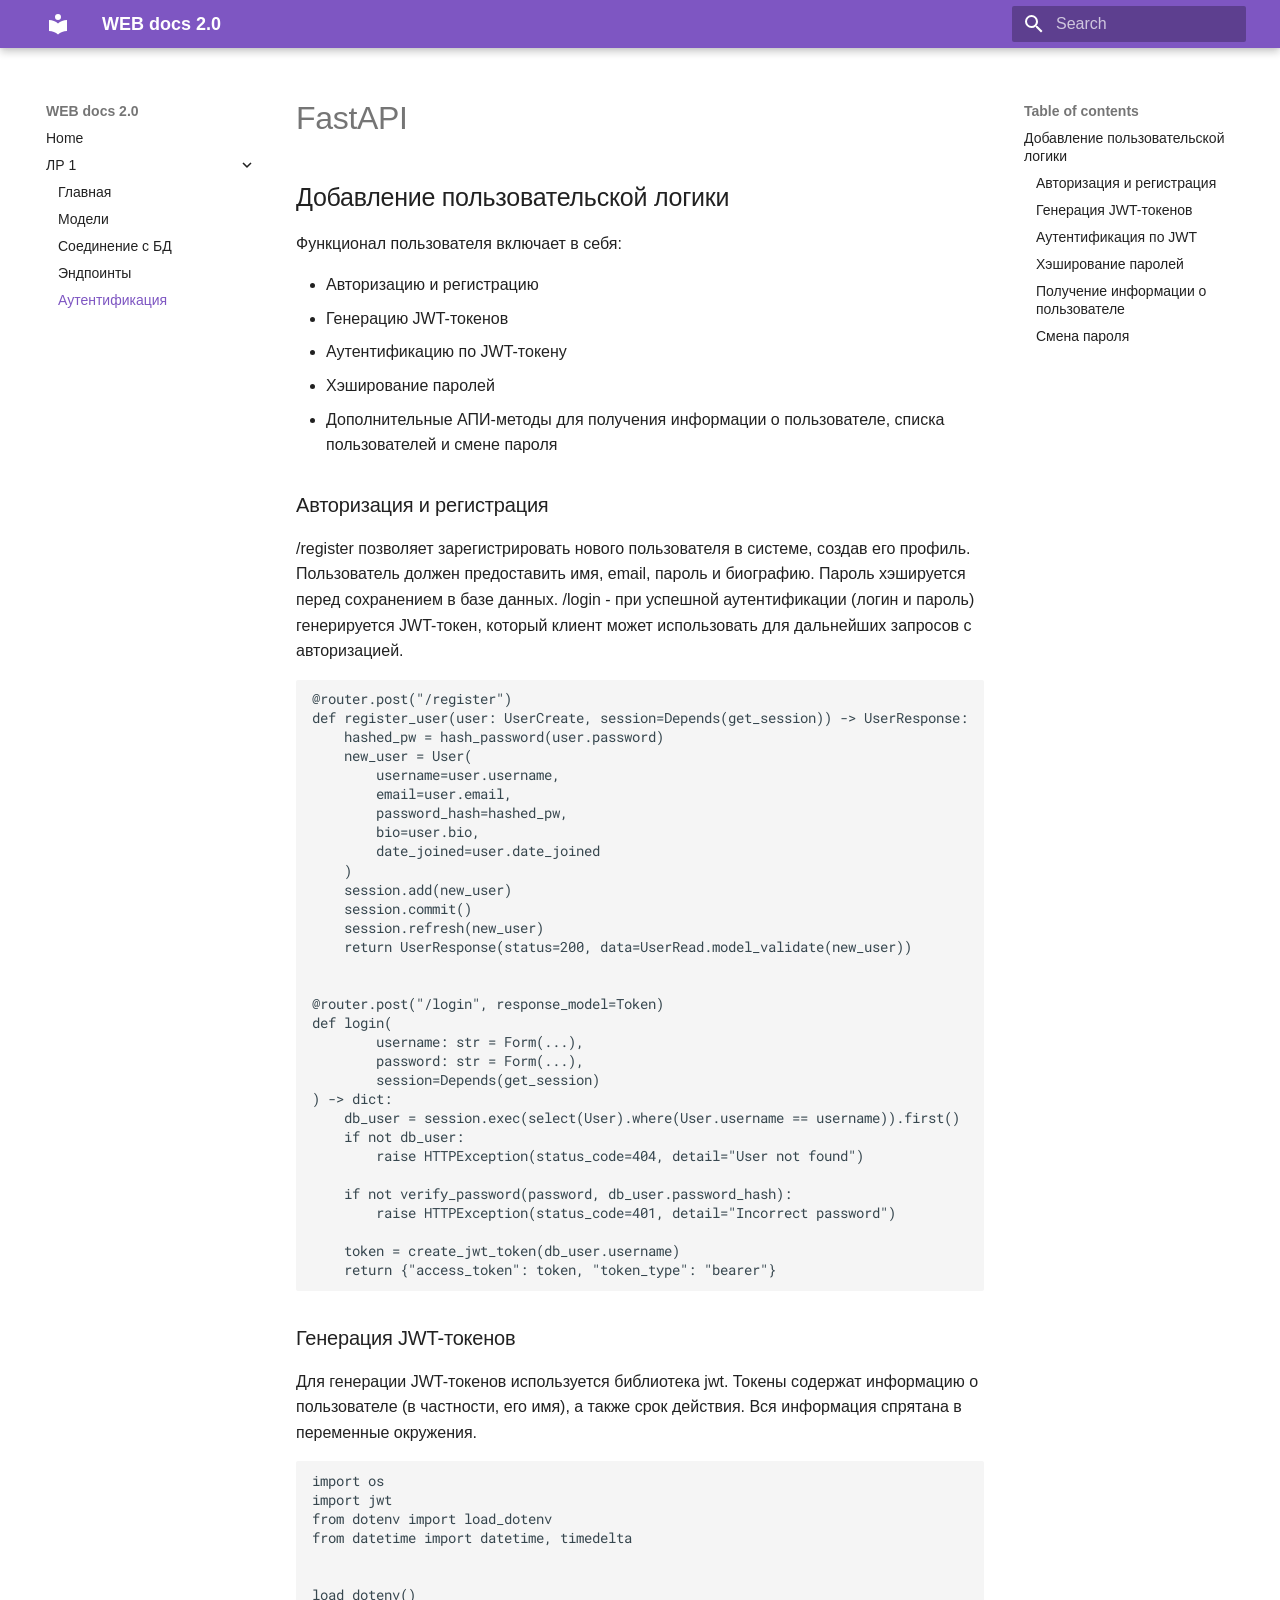
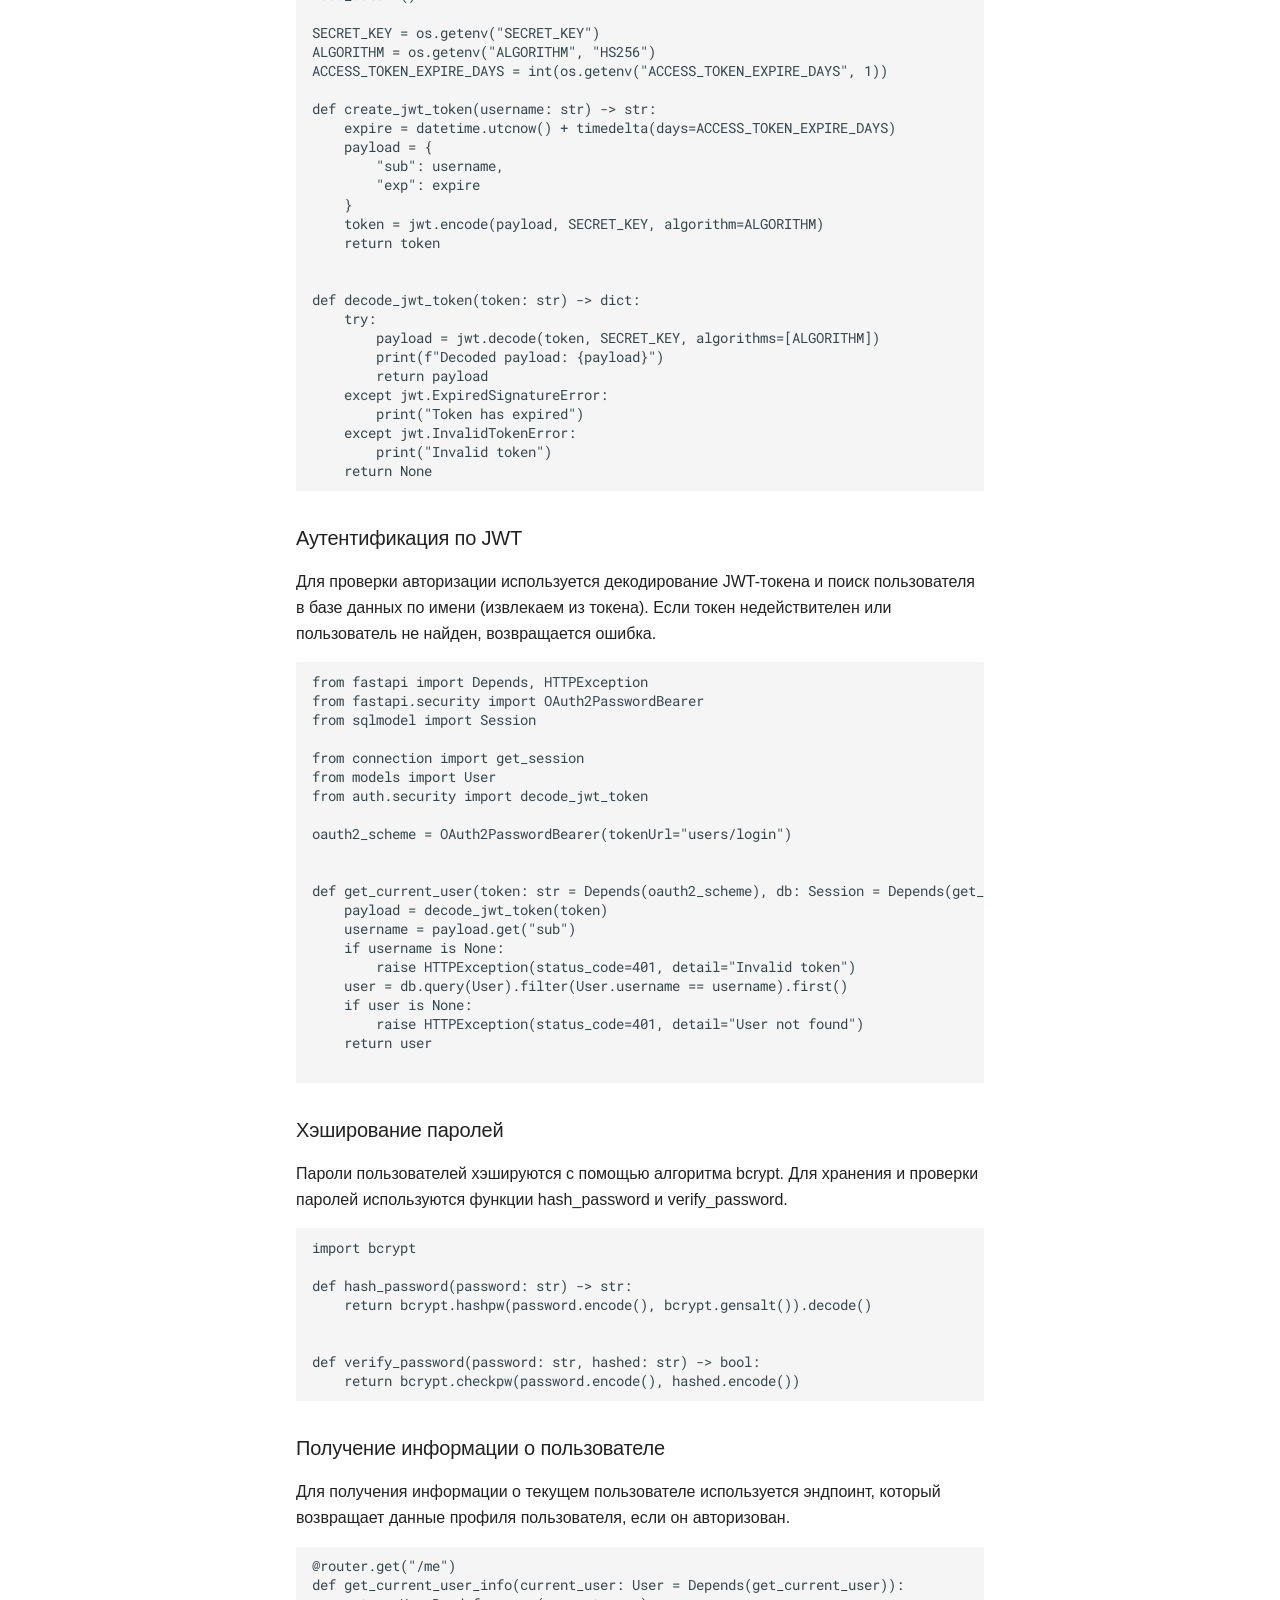
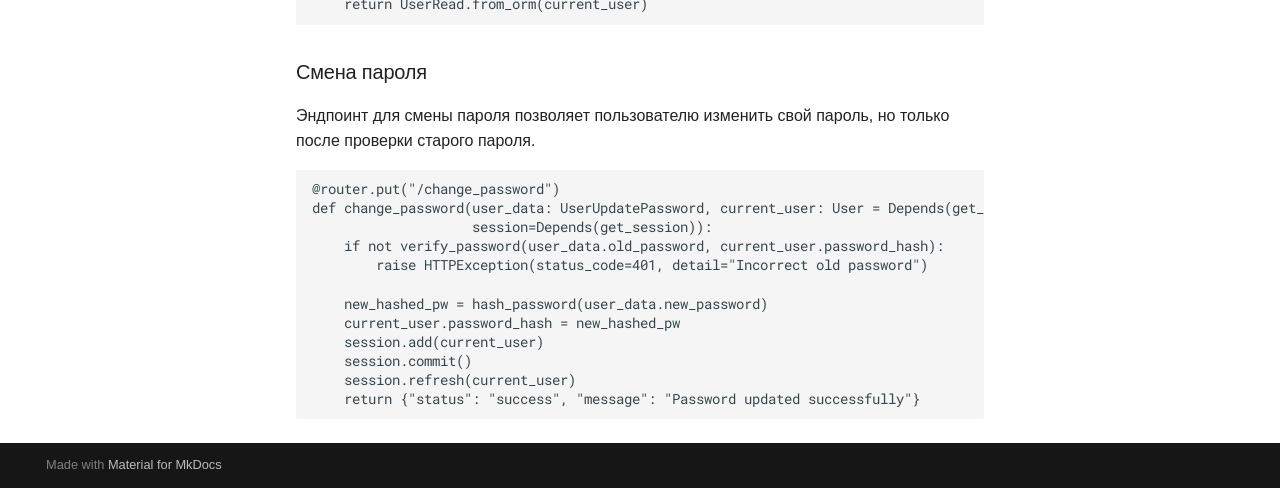
==== lab_1/auth/index.html @ 9b1a6f69 "Deployed 8c24620 with MkDocs version: 1.6.1" ====
<!doctype html>
<html lang="en" class="no-js">
  <head>
    
      <meta charset="utf-8">
      <meta name="viewport" content="width=device-width,initial-scale=1">
      
      
      
      
        <link rel="prev" href="../endpoints/">
      
      
      
      <link rel="icon" href="../../assets/images/favicon.png">
      <meta name="generator" content="mkdocs-1.6.1, mkdocs-material-9.6.11">
    
    
      
        <title>Аутентификация - WEB docs 2.0</title>
      
    
    
      <link rel="stylesheet" href="../../assets/stylesheets/main.4af4bdda.min.css">
      
        
        <link rel="stylesheet" href="../../assets/stylesheets/palette.06af60db.min.css">
      
      


    
    
      
    
    
      
        
        
        <link rel="preconnect" href="https://fonts.gstatic.com" crossorigin>
        <link rel="stylesheet" href="https://fonts.googleapis.com/css?family=Arial:300,300i,400,400i,700,700i%7CRoboto+Mono:400,400i,700,700i&display=fallback">
        <style>:root{--md-text-font:"Arial";--md-code-font:"Roboto Mono"}</style>
      
    
    
      <link rel="stylesheet" href="../../stylesheets/custom.css">
    
    <script>__md_scope=new URL("../..",location),__md_hash=e=>[...e].reduce(((e,_)=>(e<<5)-e+_.charCodeAt(0)),0),__md_get=(e,_=localStorage,t=__md_scope)=>JSON.parse(_.getItem(t.pathname+"."+e)),__md_set=(e,_,t=localStorage,a=__md_scope)=>{try{t.setItem(a.pathname+"."+e,JSON.stringify(_))}catch(e){}}</script>
    
      

    
    
    
  </head>
  
  
    
    
    
    
    
    <body dir="ltr" data-md-color-scheme="default" data-md-color-primary="deep-purple" data-md-color-accent="deep-purple">
  
    
    <input class="md-toggle" data-md-toggle="drawer" type="checkbox" id="__drawer" autocomplete="off">
    <input class="md-toggle" data-md-toggle="search" type="checkbox" id="__search" autocomplete="off">
    <label class="md-overlay" for="__drawer"></label>
    <div data-md-component="skip">
      
        
        <a href="#fastapi" class="md-skip">
          Skip to content
        </a>
      
    </div>
    <div data-md-component="announce">
      
    </div>
    
    
      

  

<header class="md-header md-header--shadow" data-md-component="header">
  <nav class="md-header__inner md-grid" aria-label="Header">
    <a href="../.." title="WEB docs 2.0" class="md-header__button md-logo" aria-label="WEB docs 2.0" data-md-component="logo">
      
  
  <svg xmlns="http://www.w3.org/2000/svg" viewBox="0 0 24 24"><path d="M12 8a3 3 0 0 0 3-3 3 3 0 0 0-3-3 3 3 0 0 0-3 3 3 3 0 0 0 3 3m0 3.54C9.64 9.35 6.5 8 3 8v11c3.5 0 6.64 1.35 9 3.54 2.36-2.19 5.5-3.54 9-3.54V8c-3.5 0-6.64 1.35-9 3.54"/></svg>

    </a>
    <label class="md-header__button md-icon" for="__drawer">
      
      <svg xmlns="http://www.w3.org/2000/svg" viewBox="0 0 24 24"><path d="M3 6h18v2H3zm0 5h18v2H3zm0 5h18v2H3z"/></svg>
    </label>
    <div class="md-header__title" data-md-component="header-title">
      <div class="md-header__ellipsis">
        <div class="md-header__topic">
          <span class="md-ellipsis">
            WEB docs 2.0
          </span>
        </div>
        <div class="md-header__topic" data-md-component="header-topic">
          <span class="md-ellipsis">
            
              Аутентификация
            
          </span>
        </div>
      </div>
    </div>
    
      
    
    
    
    
      
      
        <label class="md-header__button md-icon" for="__search">
          
          <svg xmlns="http://www.w3.org/2000/svg" viewBox="0 0 24 24"><path d="M9.5 3A6.5 6.5 0 0 1 16 9.5c0 1.61-.59 3.09-1.56 4.23l.27.27h.79l5 5-1.5 1.5-5-5v-.79l-.27-.27A6.52 6.52 0 0 1 9.5 16 6.5 6.5 0 0 1 3 9.5 6.5 6.5 0 0 1 9.5 3m0 2C7 5 5 7 5 9.5S7 14 9.5 14 14 12 14 9.5 12 5 9.5 5"/></svg>
        </label>
        <div class="md-search" data-md-component="search" role="dialog">
  <label class="md-search__overlay" for="__search"></label>
  <div class="md-search__inner" role="search">
    <form class="md-search__form" name="search">
      <input type="text" class="md-search__input" name="query" aria-label="Search" placeholder="Search" autocapitalize="off" autocorrect="off" autocomplete="off" spellcheck="false" data-md-component="search-query" required>
      <label class="md-search__icon md-icon" for="__search">
        
        <svg xmlns="http://www.w3.org/2000/svg" viewBox="0 0 24 24"><path d="M9.5 3A6.5 6.5 0 0 1 16 9.5c0 1.61-.59 3.09-1.56 4.23l.27.27h.79l5 5-1.5 1.5-5-5v-.79l-.27-.27A6.52 6.52 0 0 1 9.5 16 6.5 6.5 0 0 1 3 9.5 6.5 6.5 0 0 1 9.5 3m0 2C7 5 5 7 5 9.5S7 14 9.5 14 14 12 14 9.5 12 5 9.5 5"/></svg>
        
        <svg xmlns="http://www.w3.org/2000/svg" viewBox="0 0 24 24"><path d="M20 11v2H8l5.5 5.5-1.42 1.42L4.16 12l7.92-7.92L13.5 5.5 8 11z"/></svg>
      </label>
      <nav class="md-search__options" aria-label="Search">
        
        <button type="reset" class="md-search__icon md-icon" title="Clear" aria-label="Clear" tabindex="-1">
          
          <svg xmlns="http://www.w3.org/2000/svg" viewBox="0 0 24 24"><path d="M19 6.41 17.59 5 12 10.59 6.41 5 5 6.41 10.59 12 5 17.59 6.41 19 12 13.41 17.59 19 19 17.59 13.41 12z"/></svg>
        </button>
      </nav>
      
    </form>
    <div class="md-search__output">
      <div class="md-search__scrollwrap" tabindex="0" data-md-scrollfix>
        <div class="md-search-result" data-md-component="search-result">
          <div class="md-search-result__meta">
            Initializing search
          </div>
          <ol class="md-search-result__list" role="presentation"></ol>
        </div>
      </div>
    </div>
  </div>
</div>
      
    
    
  </nav>
  
</header>
    
    <div class="md-container" data-md-component="container">
      
      
        
          
        
      
      <main class="md-main" data-md-component="main">
        <div class="md-main__inner md-grid">
          
            
              
              <div class="md-sidebar md-sidebar--primary" data-md-component="sidebar" data-md-type="navigation" >
                <div class="md-sidebar__scrollwrap">
                  <div class="md-sidebar__inner">
                    



<nav class="md-nav md-nav--primary" aria-label="Navigation" data-md-level="0">
  <label class="md-nav__title" for="__drawer">
    <a href="../.." title="WEB docs 2.0" class="md-nav__button md-logo" aria-label="WEB docs 2.0" data-md-component="logo">
      
  
  <svg xmlns="http://www.w3.org/2000/svg" viewBox="0 0 24 24"><path d="M12 8a3 3 0 0 0 3-3 3 3 0 0 0-3-3 3 3 0 0 0-3 3 3 3 0 0 0 3 3m0 3.54C9.64 9.35 6.5 8 3 8v11c3.5 0 6.64 1.35 9 3.54 2.36-2.19 5.5-3.54 9-3.54V8c-3.5 0-6.64 1.35-9 3.54"/></svg>

    </a>
    WEB docs 2.0
  </label>
  
  <ul class="md-nav__list" data-md-scrollfix>
    
      
      
  
  
  
  
    <li class="md-nav__item">
      <a href="../.." class="md-nav__link">
        
  
  
  <span class="md-ellipsis">
    Home
    
  </span>
  

      </a>
    </li>
  

    
      
      
  
  
    
  
  
  
    
    
    
    
    
    <li class="md-nav__item md-nav__item--active md-nav__item--nested">
      
        
        
        <input class="md-nav__toggle md-toggle " type="checkbox" id="__nav_2" checked>
        
          
          <label class="md-nav__link" for="__nav_2" id="__nav_2_label" tabindex="0">
            
  
  
  <span class="md-ellipsis">
    ЛР 1
    
  </span>
  

            <span class="md-nav__icon md-icon"></span>
          </label>
        
        <nav class="md-nav" data-md-level="1" aria-labelledby="__nav_2_label" aria-expanded="true">
          <label class="md-nav__title" for="__nav_2">
            <span class="md-nav__icon md-icon"></span>
            ЛР 1
          </label>
          <ul class="md-nav__list" data-md-scrollfix>
            
              
                
  
  
  
  
    <li class="md-nav__item">
      <a href="../title/" class="md-nav__link">
        
  
  
  <span class="md-ellipsis">
    Главная
    
  </span>
  

      </a>
    </li>
  

              
            
              
                
  
  
  
  
    <li class="md-nav__item">
      <a href="../models/" class="md-nav__link">
        
  
  
  <span class="md-ellipsis">
    Модели
    
  </span>
  

      </a>
    </li>
  

              
            
              
                
  
  
  
  
    <li class="md-nav__item">
      <a href="../connection/" class="md-nav__link">
        
  
  
  <span class="md-ellipsis">
    Соединение с БД
    
  </span>
  

      </a>
    </li>
  

              
            
              
                
  
  
  
  
    <li class="md-nav__item">
      <a href="../endpoints/" class="md-nav__link">
        
  
  
  <span class="md-ellipsis">
    Эндпоинты
    
  </span>
  

      </a>
    </li>
  

              
            
              
                
  
  
    
  
  
  
    <li class="md-nav__item md-nav__item--active">
      
      <input class="md-nav__toggle md-toggle" type="checkbox" id="__toc">
      
      
        
      
      
        <label class="md-nav__link md-nav__link--active" for="__toc">
          
  
  
  <span class="md-ellipsis">
    Аутентификация
    
  </span>
  

          <span class="md-nav__icon md-icon"></span>
        </label>
      
      <a href="./" class="md-nav__link md-nav__link--active">
        
  
  
  <span class="md-ellipsis">
    Аутентификация
    
  </span>
  

      </a>
      
        

<nav class="md-nav md-nav--secondary" aria-label="Table of contents">
  
  
  
    
  
  
    <label class="md-nav__title" for="__toc">
      <span class="md-nav__icon md-icon"></span>
      Table of contents
    </label>
    <ul class="md-nav__list" data-md-component="toc" data-md-scrollfix>
      
        <li class="md-nav__item">
  <a href="#_1" class="md-nav__link">
    <span class="md-ellipsis">
      Добавление пользовательской логики
    </span>
  </a>
  
    <nav class="md-nav" aria-label="Добавление пользовательской логики">
      <ul class="md-nav__list">
        
          <li class="md-nav__item">
  <a href="#_2" class="md-nav__link">
    <span class="md-ellipsis">
      Авторизация и регистрация
    </span>
  </a>
  
</li>
        
          <li class="md-nav__item">
  <a href="#jwt-" class="md-nav__link">
    <span class="md-ellipsis">
      Генерация JWT-токенов
    </span>
  </a>
  
</li>
        
          <li class="md-nav__item">
  <a href="#jwt" class="md-nav__link">
    <span class="md-ellipsis">
      Аутентификация по JWT
    </span>
  </a>
  
</li>
        
          <li class="md-nav__item">
  <a href="#_3" class="md-nav__link">
    <span class="md-ellipsis">
      Хэширование паролей
    </span>
  </a>
  
</li>
        
          <li class="md-nav__item">
  <a href="#_4" class="md-nav__link">
    <span class="md-ellipsis">
      Получение информации о пользователе
    </span>
  </a>
  
</li>
        
          <li class="md-nav__item">
  <a href="#_5" class="md-nav__link">
    <span class="md-ellipsis">
      Смена пароля
    </span>
  </a>
  
</li>
        
      </ul>
    </nav>
  
</li>
      
    </ul>
  
</nav>
      
    </li>
  

              
            
          </ul>
        </nav>
      
    </li>
  

    
  </ul>
</nav>
                  </div>
                </div>
              </div>
            
            
              
              <div class="md-sidebar md-sidebar--secondary" data-md-component="sidebar" data-md-type="toc" >
                <div class="md-sidebar__scrollwrap">
                  <div class="md-sidebar__inner">
                    

<nav class="md-nav md-nav--secondary" aria-label="Table of contents">
  
  
  
    
  
  
    <label class="md-nav__title" for="__toc">
      <span class="md-nav__icon md-icon"></span>
      Table of contents
    </label>
    <ul class="md-nav__list" data-md-component="toc" data-md-scrollfix>
      
        <li class="md-nav__item">
  <a href="#_1" class="md-nav__link">
    <span class="md-ellipsis">
      Добавление пользовательской логики
    </span>
  </a>
  
    <nav class="md-nav" aria-label="Добавление пользовательской логики">
      <ul class="md-nav__list">
        
          <li class="md-nav__item">
  <a href="#_2" class="md-nav__link">
    <span class="md-ellipsis">
      Авторизация и регистрация
    </span>
  </a>
  
</li>
        
          <li class="md-nav__item">
  <a href="#jwt-" class="md-nav__link">
    <span class="md-ellipsis">
      Генерация JWT-токенов
    </span>
  </a>
  
</li>
        
          <li class="md-nav__item">
  <a href="#jwt" class="md-nav__link">
    <span class="md-ellipsis">
      Аутентификация по JWT
    </span>
  </a>
  
</li>
        
          <li class="md-nav__item">
  <a href="#_3" class="md-nav__link">
    <span class="md-ellipsis">
      Хэширование паролей
    </span>
  </a>
  
</li>
        
          <li class="md-nav__item">
  <a href="#_4" class="md-nav__link">
    <span class="md-ellipsis">
      Получение информации о пользователе
    </span>
  </a>
  
</li>
        
          <li class="md-nav__item">
  <a href="#_5" class="md-nav__link">
    <span class="md-ellipsis">
      Смена пароля
    </span>
  </a>
  
</li>
        
      </ul>
    </nav>
  
</li>
      
    </ul>
  
</nav>
                  </div>
                </div>
              </div>
            
          
          
            <div class="md-content" data-md-component="content">
              <article class="md-content__inner md-typeset">
                
                  



<h1 id="fastapi">FastAPI</h1>
<h2 id="_1">Добавление пользовательской логики</h2>
<p>Функционал пользователя включает в себя:</p>
<ul>
<li>Авторизацию и регистрацию </li>
<li>Генерацию JWT-токенов </li>
<li>Аутентификацию по JWT-токену </li>
<li>Хэширование паролей </li>
<li>Дополнительные АПИ-методы для получения информации о пользователе, списка пользователей и смене пароля</li>
</ul>
<h3 id="_2">Авторизация и регистрация</h3>
<p>/register позволяет зарегистрировать нового пользователя в системе, создав его профиль. Пользователь должен предоставить имя, email, пароль и биографию. Пароль хэшируется перед сохранением в базе данных.
/login - при успешной аутентификации (логин и пароль) генерируется JWT-токен, который клиент может использовать для дальнейших запросов с авторизацией.</p>
<pre><code class="language-python">@router.post(&quot;/register&quot;)
def register_user(user: UserCreate, session=Depends(get_session)) -&gt; UserResponse:
    hashed_pw = hash_password(user.password)
    new_user = User(
        username=user.username,
        email=user.email,
        password_hash=hashed_pw,
        bio=user.bio,
        date_joined=user.date_joined
    )
    session.add(new_user)
    session.commit()
    session.refresh(new_user)
    return UserResponse(status=200, data=UserRead.model_validate(new_user))


@router.post(&quot;/login&quot;, response_model=Token)
def login(
        username: str = Form(...),
        password: str = Form(...),
        session=Depends(get_session)
) -&gt; dict:
    db_user = session.exec(select(User).where(User.username == username)).first()
    if not db_user:
        raise HTTPException(status_code=404, detail=&quot;User not found&quot;)

    if not verify_password(password, db_user.password_hash):
        raise HTTPException(status_code=401, detail=&quot;Incorrect password&quot;)

    token = create_jwt_token(db_user.username)
    return {&quot;access_token&quot;: token, &quot;token_type&quot;: &quot;bearer&quot;}
</code></pre>
<h3 id="jwt-">Генерация JWT-токенов</h3>
<p>Для генерации JWT-токенов используется библиотека jwt. Токены содержат информацию о пользователе (в частности, его имя), а также срок действия.
Вся информация спрятана в переменные окружения.</p>
<pre><code class="language-python">import os
import jwt
from dotenv import load_dotenv
from datetime import datetime, timedelta


load_dotenv()

SECRET_KEY = os.getenv(&quot;SECRET_KEY&quot;)
ALGORITHM = os.getenv(&quot;ALGORITHM&quot;, &quot;HS256&quot;)
ACCESS_TOKEN_EXPIRE_DAYS = int(os.getenv(&quot;ACCESS_TOKEN_EXPIRE_DAYS&quot;, 1))

def create_jwt_token(username: str) -&gt; str:
    expire = datetime.utcnow() + timedelta(days=ACCESS_TOKEN_EXPIRE_DAYS)
    payload = {
        &quot;sub&quot;: username,
        &quot;exp&quot;: expire
    }
    token = jwt.encode(payload, SECRET_KEY, algorithm=ALGORITHM)
    return token


def decode_jwt_token(token: str) -&gt; dict:
    try:
        payload = jwt.decode(token, SECRET_KEY, algorithms=[ALGORITHM])
        print(f&quot;Decoded payload: {payload}&quot;)
        return payload
    except jwt.ExpiredSignatureError:
        print(&quot;Token has expired&quot;)
    except jwt.InvalidTokenError:
        print(&quot;Invalid token&quot;)
    return None
</code></pre>
<h3 id="jwt">Аутентификация по JWT</h3>
<p>Для проверки авторизации используется декодирование JWT-токена и поиск пользователя в базе данных по имени (извлекаем из токена). Если токен недействителен или пользователь не найден, возвращается ошибка.</p>
<pre><code class="language-python">from fastapi import Depends, HTTPException
from fastapi.security import OAuth2PasswordBearer
from sqlmodel import Session

from connection import get_session
from models import User
from auth.security import decode_jwt_token

oauth2_scheme = OAuth2PasswordBearer(tokenUrl=&quot;users/login&quot;)


def get_current_user(token: str = Depends(oauth2_scheme), db: Session = Depends(get_session)):
    payload = decode_jwt_token(token)
    username = payload.get(&quot;sub&quot;)
    if username is None:
        raise HTTPException(status_code=401, detail=&quot;Invalid token&quot;)
    user = db.query(User).filter(User.username == username).first()
    if user is None:
        raise HTTPException(status_code=401, detail=&quot;User not found&quot;)
    return user

</code></pre>
<h3 id="_3">Хэширование паролей</h3>
<p>Пароли пользователей хэшируются с помощью алгоритма bcrypt. Для хранения и проверки паролей используются функции hash_password и verify_password.</p>
<pre><code class="language-python">import bcrypt

def hash_password(password: str) -&gt; str:
    return bcrypt.hashpw(password.encode(), bcrypt.gensalt()).decode()


def verify_password(password: str, hashed: str) -&gt; bool:
    return bcrypt.checkpw(password.encode(), hashed.encode())
</code></pre>
<h3 id="_4">Получение информации о пользователе</h3>
<p>Для получения информации о текущем пользователе используется эндпоинт, который возвращает данные профиля пользователя, если он авторизован.</p>
<pre><code class="language-python">@router.get(&quot;/me&quot;)
def get_current_user_info(current_user: User = Depends(get_current_user)):
    return UserRead.from_orm(current_user)
</code></pre>
<h3 id="_5">Смена пароля</h3>
<p>Эндпоинт для смены пароля позволяет пользователю изменить свой пароль, но только после проверки старого пароля.</p>
<pre><code class="language-python">@router.put(&quot;/change_password&quot;)
def change_password(user_data: UserUpdatePassword, current_user: User = Depends(get_current_user),
                    session=Depends(get_session)):
    if not verify_password(user_data.old_password, current_user.password_hash):
        raise HTTPException(status_code=401, detail=&quot;Incorrect old password&quot;)

    new_hashed_pw = hash_password(user_data.new_password)
    current_user.password_hash = new_hashed_pw
    session.add(current_user)
    session.commit()
    session.refresh(current_user)
    return {&quot;status&quot;: &quot;success&quot;, &quot;message&quot;: &quot;Password updated successfully&quot;}
</code></pre>












                
              </article>
            </div>
          
          
<script>var target=document.getElementById(location.hash.slice(1));target&&target.name&&(target.checked=target.name.startsWith("__tabbed_"))</script>
        </div>
        
      </main>
      
        <footer class="md-footer">
  
  <div class="md-footer-meta md-typeset">
    <div class="md-footer-meta__inner md-grid">
      <div class="md-copyright">
  
  
    Made with
    <a href="https://squidfunk.github.io/mkdocs-material/" target="_blank" rel="noopener">
      Material for MkDocs
    </a>
  
</div>
      
    </div>
  </div>
</footer>
      
    </div>
    <div class="md-dialog" data-md-component="dialog">
      <div class="md-dialog__inner md-typeset"></div>
    </div>
    
    
    
      
      <script id="__config" type="application/json">{"base": "../..", "features": [], "search": "../../assets/javascripts/workers/search.f8cc74c7.min.js", "tags": null, "translations": {"clipboard.copied": "Copied to clipboard", "clipboard.copy": "Copy to clipboard", "search.result.more.one": "1 more on this page", "search.result.more.other": "# more on this page", "search.result.none": "No matching documents", "search.result.one": "1 matching document", "search.result.other": "# matching documents", "search.result.placeholder": "Type to start searching", "search.result.term.missing": "Missing", "select.version": "Select version"}, "version": null}</script>
    
    
      <script src="../../assets/javascripts/bundle.c8b220af.min.js"></script>
      
    
  </body>
</html>
---- assets/stylesheets/main.4af4bdda.min.css ----
@charset "UTF-8";html{-webkit-text-size-adjust:none;-moz-text-size-adjust:none;text-size-adjust:none;box-sizing:border-box}*,:after,:before{box-sizing:inherit}@media (prefers-reduced-motion){*,:after,:before{transition:none!important}}body{margin:0}a,button,input,label{-webkit-tap-highlight-color:transparent}a{color:inherit;text-decoration:none}hr{border:0;box-sizing:initial;display:block;height:.05rem;overflow:visible;padding:0}small{font-size:80%}sub,sup{line-height:1em}img{border-style:none}table{border-collapse:initial;border-spacing:0}td,th{font-weight:400;vertical-align:top}button{background:#0000;border:0;font-family:inherit;font-size:inherit;margin:0;padding:0}input{border:0;outline:none}:root{--md-primary-fg-color:#4051b5;--md-primary-fg-color--light:#5d6cc0;--md-primary-fg-color--dark:#303fa1;--md-primary-bg-color:#fff;--md-primary-bg-color--light:#ffffffb3;--md-accent-fg-color:#526cfe;--md-accent-fg-color--transparent:#526cfe1a;--md-accent-bg-color:#fff;--md-accent-bg-color--light:#ffffffb3}[data-md-color-scheme=default]{color-scheme:light}[data-md-color-scheme=default] img[src$="#gh-dark-mode-only"],[data-md-color-scheme=default] img[src$="#only-dark"]{display:none}:root,[data-md-color-scheme=default]{--md-hue:225deg;--md-default-fg-color:#000000de;--md-default-fg-color--light:#0000008a;--md-default-fg-color--lighter:#00000052;--md-default-fg-color--lightest:#00000012;--md-default-bg-color:#fff;--md-default-bg-color--light:#ffffffb3;--md-default-bg-color--lighter:#ffffff4d;--md-default-bg-color--lightest:#ffffff1f;--md-code-fg-color:#36464e;--md-code-bg-color:#f5f5f5;--md-code-hl-color:#4287ff;--md-code-hl-color--light:#4287ff1a;--md-code-hl-number-color:#d52a2a;--md-code-hl-special-color:#db1457;--md-code-hl-function-color:#a846b9;--md-code-hl-constant-color:#6e59d9;--md-code-hl-keyword-color:#3f6ec6;--md-code-hl-string-color:#1c7d4d;--md-code-hl-name-color:var(--md-code-fg-color);--md-code-hl-operator-color:var(--md-default-fg-color--light);--md-code-hl-punctuation-color:var(--md-default-fg-color--light);--md-code-hl-comment-color:var(--md-default-fg-color--light);--md-code-hl-generic-color:var(--md-default-fg-color--light);--md-code-hl-variable-color:var(--md-default-fg-color--light);--md-typeset-color:var(--md-default-fg-color);--md-typeset-a-color:var(--md-primary-fg-color);--md-typeset-del-color:#f5503d26;--md-typeset-ins-color:#0bd57026;--md-typeset-kbd-color:#fafafa;--md-typeset-kbd-accent-color:#fff;--md-typeset-kbd-border-color:#b8b8b8;--md-typeset-mark-color:#ffff0080;--md-typeset-table-color:#0000001f;--md-typeset-table-color--light:rgba(0,0,0,.035);--md-admonition-fg-color:var(--md-default-fg-color);--md-admonition-bg-color:var(--md-default-bg-color);--md-warning-fg-color:#000000de;--md-warning-bg-color:#ff9;--md-footer-fg-color:#fff;--md-footer-fg-color--light:#ffffffb3;--md-footer-fg-color--lighter:#ffffff73;--md-footer-bg-color:#000000de;--md-footer-bg-color--dark:#00000052;--md-shadow-z1:0 0.2rem 0.5rem #0000000d,0 0 0.05rem #0000001a;--md-shadow-z2:0 0.2rem 0.5rem #0000001a,0 0 0.05rem #00000040;--md-shadow-z3:0 0.2rem 0.5rem #0003,0 0 0.05rem #00000059}.md-icon svg{fill:currentcolor;display:block;height:1.2rem;width:1.2rem}body{-webkit-font-smoothing:antialiased;-moz-osx-font-smoothing:grayscale;--md-text-font-family:var(--md-text-font,_),-apple-system,BlinkMacSystemFont,Helvetica,Arial,sans-serif;--md-code-font-family:var(--md-code-font,_),SFMono-Regular,Consolas,Menlo,monospace}aside,body,input{font-feature-settings:"kern","liga";color:var(--md-typeset-color);font-family:var(--md-text-font-family)}code,kbd,pre{font-feature-settings:"kern";font-family:var(--md-code-font-family)}:root{--md-typeset-table-sort-icon:url('data:image/svg+xml;charset=utf-8,<svg xmlns="http://www.w3.org/2000/svg" viewBox="0 0 24 24"><path d="m18 21-4-4h3V7h-3l4-4 4 4h-3v10h3M2 19v-2h10v2M2 13v-2h7v2M2 7V5h4v2z"/></svg>');--md-typeset-table-sort-icon--asc:url('data:image/svg+xml;charset=utf-8,<svg xmlns="http://www.w3.org/2000/svg" viewBox="0 0 24 24"><path d="M19 17h3l-4 4-4-4h3V3h2M2 17h10v2H2M6 5v2H2V5m0 6h7v2H2z"/></svg>');--md-typeset-table-sort-icon--desc:url('data:image/svg+xml;charset=utf-8,<svg xmlns="http://www.w3.org/2000/svg" viewBox="0 0 24 24"><path d="M19 7h3l-4-4-4 4h3v14h2M2 17h10v2H2M6 5v2H2V5m0 6h7v2H2z"/></svg>')}.md-typeset{-webkit-print-color-adjust:exact;color-adjust:exact;font-size:.8rem;line-height:1.6;overflow-wrap:break-word}@media print{.md-typeset{font-size:.68rem}}.md-typeset blockquote,.md-typeset dl,.md-typeset figure,.md-typeset ol,.md-typeset pre,.md-typeset ul{margin-bottom:1em;margin-top:1em}.md-typeset h1{color:var(--md-default-fg-color--light);font-size:2em;line-height:1.3;margin:0 0 1.25em}.md-typeset h1,.md-typeset h2{font-weight:300;letter-spacing:-.01em}.md-typeset h2{font-size:1.5625em;line-height:1.4;margin:1.6em 0 .64em}.md-typeset h3{font-size:1.25em;font-weight:400;letter-spacing:-.01em;line-height:1.5;margin:1.6em 0 .8em}.md-typeset h2+h3{margin-top:.8em}.md-typeset h4{font-weight:700;letter-spacing:-.01em;margin:1em 0}.md-typeset h5,.md-typeset h6{color:var(--md-default-fg-color--light);font-size:.8em;font-weight:700;letter-spacing:-.01em;margin:1.25em 0}.md-typeset h5{text-transform:uppercase}.md-typeset h5 code{text-transform:none}.md-typeset hr{border-bottom:.05rem solid var(--md-default-fg-color--lightest);display:flow-root;margin:1.5em 0}.md-typeset a{color:var(--md-typeset-a-color);word-break:break-word}.md-typeset a,.md-typeset a:before{transition:color 125ms}.md-typeset a:focus,.md-typeset a:hover{color:var(--md-accent-fg-color)}.md-typeset a:focus code,.md-typeset a:hover code{background-color:var(--md-accent-fg-color--transparent)}.md-typeset a code{color:currentcolor;transition:background-color 125ms}.md-typeset a.focus-visible{outline-color:var(--md-accent-fg-color);outline-offset:.2rem}.md-typeset code,.md-typeset kbd,.md-typeset pre{color:var(--md-code-fg-color);direction:ltr;font-variant-ligatures:none}@media print{.md-typeset code,.md-typeset kbd,.md-typeset pre{white-space:pre-wrap}}.md-typeset code{background-color:var(--md-code-bg-color);border-radius:.1rem;-webkit-box-decoration-break:clone;box-decoration-break:clone;font-size:.85em;padding:0 .2941176471em;word-break:break-word}.md-typeset code:not(.focus-visible){-webkit-tap-highlight-color:transparent;outline:none}.md-typeset pre{display:flow-root;line-height:1.4;position:relative}.md-typeset pre>code{-webkit-box-decoration-break:slice;box-decoration-break:slice;box-shadow:none;display:block;margin:0;outline-color:var(--md-accent-fg-color);overflow:auto;padding:.7720588235em 1.1764705882em;scrollbar-color:var(--md-default-fg-color--lighter) #0000;scrollbar-width:thin;touch-action:auto;word-break:normal}.md-typeset pre>code:hover{scrollbar-color:var(--md-accent-fg-color) #0000}.md-typeset pre>code::-webkit-scrollbar{height:.2rem;width:.2rem}.md-typeset pre>code::-webkit-scrollbar-thumb{background-color:var(--md-default-fg-color--lighter)}.md-typeset pre>code::-webkit-scrollbar-thumb:hover{background-color:var(--md-accent-fg-color)}.md-typeset kbd{background-color:var(--md-typeset-kbd-color);border-radius:.1rem;box-shadow:0 .1rem 0 .05rem var(--md-typeset-kbd-border-color),0 .1rem 0 var(--md-typeset-kbd-border-color),0 -.1rem .2rem var(--md-typeset-kbd-accent-color) inset;color:var(--md-default-fg-color);display:inline-block;font-size:.75em;padding:0 .6666666667em;vertical-align:text-top;word-break:break-word}.md-typeset mark{background-color:var(--md-typeset-mark-color);-webkit-box-decoration-break:clone;box-decoration-break:clone;color:inherit;word-break:break-word}.md-typeset abbr{border-bottom:.05rem dotted var(--md-default-fg-color--light);cursor:help;text-decoration:none}.md-typeset small{opacity:.75}[dir=ltr] .md-typeset sub,[dir=ltr] .md-typeset sup{margin-left:.078125em}[dir=rtl] .md-typeset sub,[dir=rtl] .md-typeset sup{margin-right:.078125em}[dir=ltr] .md-typeset blockquote{padding-left:.6rem}[dir=rtl] .md-typeset blockquote{padding-right:.6rem}[dir=ltr] .md-typeset blockquote{border-left:.2rem solid var(--md-default-fg-color--lighter)}[dir=rtl] .md-typeset blockquote{border-right:.2rem solid var(--md-default-fg-color--lighter)}.md-typeset blockquote{color:var(--md-default-fg-color--light);margin-left:0;margin-right:0}.md-typeset ul{list-style-type:disc}.md-typeset ul[type]{list-style-type:revert-layer}[dir=ltr] .md-typeset ol,[dir=ltr] .md-typeset ul{margin-left:.625em}[dir=rtl] .md-typeset ol,[dir=rtl] .md-typeset ul{margin-right:.625em}.md-typeset ol,.md-typeset ul{padding:0}.md-typeset ol:not([hidden]),.md-typeset ul:not([hidden]){display:flow-root}.md-typeset ol ol,.md-typeset ul ol{list-style-type:lower-alpha}.md-typeset ol ol ol,.md-typeset ul ol ol{list-style-type:lower-roman}.md-typeset ol ol ol ol,.md-typeset ul ol ol ol{list-style-type:upper-alpha}.md-typeset ol ol ol ol ol,.md-typeset ul ol ol ol ol{list-style-type:upper-roman}.md-typeset ol[type],.md-typeset ul[type]{list-style-type:revert-layer}[dir=ltr] .md-typeset ol li,[dir=ltr] .md-typeset ul li{margin-left:1.25em}[dir=rtl] .md-typeset ol li,[dir=rtl] .md-typeset ul li{margin-right:1.25em}.md-typeset ol li,.md-typeset ul li{margin-bottom:.5em}.md-typeset ol li blockquote,.md-typeset ol li p,.md-typeset ul li blockquote,.md-typeset ul li p{margin:.5em 0}.md-typeset ol li:last-child,.md-typeset ul li:last-child{margin-bottom:0}[dir=ltr] .md-typeset ol li ol,[dir=ltr] .md-typeset ol li ul,[dir=ltr] .md-typeset ul li ol,[dir=ltr] .md-typeset ul li ul{margin-left:.625em}[dir=rtl] .md-typeset ol li ol,[dir=rtl] .md-typeset ol li ul,[dir=rtl] .md-typeset ul li ol,[dir=rtl] .md-typeset ul li ul{margin-right:.625em}.md-typeset ol li ol,.md-typeset ol li ul,.md-typeset ul li ol,.md-typeset ul li ul{margin-bottom:.5em;margin-top:.5em}[dir=ltr] .md-typeset dd{margin-left:1.875em}[dir=rtl] .md-typeset dd{margin-right:1.875em}.md-typeset dd{margin-bottom:1.5em;margin-top:1em}.md-typeset img,.md-typeset svg,.md-typeset video{height:auto;max-width:100%}.md-typeset img[align=left]{margin:1em 1em 1em 0}.md-typeset img[align=right]{margin:1em 0 1em 1em}.md-typeset img[align]:only-child{margin-top:0}.md-typeset figure{display:flow-root;margin:1em auto;max-width:100%;text-align:center;width:-moz-fit-content;width:fit-content}.md-typeset figure img{display:block;margin:0 auto}.md-typeset figcaption{font-style:italic;margin:1em auto;max-width:24rem}.md-typeset iframe{max-width:100%}.md-typeset table:not([class]){background-color:var(--md-default-bg-color);border:.05rem solid var(--md-typeset-table-color);border-radius:.1rem;display:inline-block;font-size:.64rem;max-width:100%;overflow:auto;touch-action:auto}@media print{.md-typeset table:not([class]){display:table}}.md-typeset table:not([class])+*{margin-top:1.5em}.md-typeset table:not([class]) td>:first-child,.md-typeset table:not([class]) th>:first-child{margin-top:0}.md-typeset table:not([class]) td>:last-child,.md-typeset table:not([class]) th>:last-child{margin-bottom:0}.md-typeset table:not([class]) td:not([align]),.md-typeset table:not([class]) th:not([align]){text-align:left}[dir=rtl] .md-typeset table:not([class]) td:not([align]),[dir=rtl] .md-typeset table:not([class]) th:not([align]){text-align:right}.md-typeset table:not([class]) th{font-weight:700;min-width:5rem;padding:.9375em 1.25em;vertical-align:top}.md-typeset table:not([class]) td{border-top:.05rem solid var(--md-typeset-table-color);padding:.9375em 1.25em;vertical-align:top}.md-typeset table:not([class]) tbody tr{transition:background-color 125ms}.md-typeset table:not([class]) tbody tr:hover{background-color:var(--md-typeset-table-color--light);box-shadow:0 .05rem 0 var(--md-default-bg-color) inset}.md-typeset table:not([class]) a{word-break:normal}.md-typeset table th[role=columnheader]{cursor:pointer}[dir=ltr] .md-typeset table th[role=columnheader]:after{margin-left:.5em}[dir=rtl] .md-typeset table th[role=columnheader]:after{margin-right:.5em}.md-typeset table th[role=columnheader]:after{content:"";display:inline-block;height:1.2em;-webkit-mask-image:var(--md-typeset-table-sort-icon);mask-image:var(--md-typeset-table-sort-icon);-webkit-mask-repeat:no-repeat;mask-repeat:no-repeat;-webkit-mask-size:contain;mask-size:contain;transition:background-color 125ms;vertical-align:text-bottom;width:1.2em}.md-typeset table th[role=columnheader]:hover:after{background-color:var(--md-default-fg-color--lighter)}.md-typeset table th[role=columnheader][aria-sort=ascending]:after{background-color:var(--md-default-fg-color--light);-webkit-mask-image:var(--md-typeset-table-sort-icon--asc);mask-image:var(--md-typeset-table-sort-icon--asc)}.md-typeset table th[role=columnheader][aria-sort=descending]:after{background-color:var(--md-default-fg-color--light);-webkit-mask-image:var(--md-typeset-table-sort-icon--desc);mask-image:var(--md-typeset-table-sort-icon--desc)}.md-typeset__scrollwrap{margin:1em -.8rem;overflow-x:auto;touch-action:auto}.md-typeset__table{display:inline-block;margin-bottom:.5em;padding:0 .8rem}@media print{.md-typeset__table{display:block}}html .md-typeset__table table{display:table;margin:0;overflow:hidden;width:100%}@media screen and (max-width:44.984375em){.md-content__inner>pre{margin:1em -.8rem}.md-content__inner>pre code{border-radius:0}}.md-typeset .md-author{border-radius:100%;display:block;flex-shrink:0;height:1.6rem;overflow:hidden;position:relative;transition:color 125ms,transform 125ms;width:1.6rem}.md-typeset .md-author img{display:block}.md-typeset .md-author--more{background:var(--md-default-fg-color--lightest);color:var(--md-default-fg-color--lighter);font-size:.6rem;font-weight:700;line-height:1.6rem;text-align:center}.md-typeset .md-author--long{height:2.4rem;width:2.4rem}.md-typeset a.md-author{transform:scale(1)}.md-typeset a.md-author img{border-radius:100%;filter:grayscale(100%) opacity(75%);transition:filter 125ms}.md-typeset a.md-author:focus,.md-typeset a.md-author:hover{transform:scale(1.1);z-index:1}.md-typeset a.md-author:focus img,.md-typeset a.md-author:hover img{filter:grayscale(0)}.md-banner{background-color:var(--md-footer-bg-color);color:var(--md-footer-fg-color);overflow:auto}@media print{.md-banner{display:none}}.md-banner--warning{background-color:var(--md-warning-bg-color);color:var(--md-warning-fg-color)}.md-banner__inner{font-size:.7rem;margin:.6rem auto;padding:0 .8rem}[dir=ltr] .md-banner__button{float:right}[dir=rtl] .md-banner__button{float:left}.md-banner__button{color:inherit;cursor:pointer;transition:opacity .25s}.no-js .md-banner__button{display:none}.md-banner__button:hover{opacity:.7}html{font-size:125%;height:100%;overflow-x:hidden}@media screen and (min-width:100em){html{font-size:137.5%}}@media screen and (min-width:125em){html{font-size:150%}}body{background-color:var(--md-default-bg-color);display:flex;flex-direction:column;font-size:.5rem;min-height:100%;position:relative;width:100%}@media print{body{display:block}}@media screen and (max-width:59.984375em){body[data-md-scrolllock]{position:fixed}}.md-grid{margin-left:auto;margin-right:auto;max-width:61rem}.md-container{display:flex;flex-direction:column;flex-grow:1}@media print{.md-container{display:block}}.md-main{flex-grow:1}.md-main__inner{display:flex;height:100%;margin-top:1.5rem}.md-ellipsis{overflow:hidden;text-overflow:ellipsis}.md-toggle{display:none}.md-option{height:0;opacity:0;position:absolute;width:0}.md-option:checked+label:not([hidden]){display:block}.md-option.focus-visible+label{outline-color:var(--md-accent-fg-color);outline-style:auto}.md-skip{background-color:var(--md-default-fg-color);border-radius:.1rem;color:var(--md-default-bg-color);font-size:.64rem;margin:.5rem;opacity:0;outline-color:var(--md-accent-fg-color);padding:.3rem .5rem;position:fixed;transform:translateY(.4rem);z-index:-1}.md-skip:focus{opacity:1;transform:translateY(0);transition:transform .25s cubic-bezier(.4,0,.2,1),opacity 175ms 75ms;z-index:10}@page{margin:25mm}:root{--md-clipboard-icon:url('data:image/svg+xml;charset=utf-8,<svg xmlns="http://www.w3.org/2000/svg" viewBox="0 0 24 24"><path d="M19 21H8V7h11m0-2H8a2 2 0 0 0-2 2v14a2 2 0 0 0 2 2h11a2 2 0 0 0 2-2V7a2 2 0 0 0-2-2m-3-4H4a2 2 0 0 0-2 2v14h2V3h12z"/></svg>')}.md-clipboard{border-radius:.1rem;color:var(--md-default-fg-color--lightest);cursor:pointer;height:1.5em;outline-color:var(--md-accent-fg-color);outline-offset:.1rem;position:absolute;right:.5em;top:.5em;transition:color .25s;width:1.5em;z-index:1}@media print{.md-clipboard{display:none}}.md-clipboard:not(.focus-visible){-webkit-tap-highlight-color:transparent;outline:none}:hover>.md-clipboard{color:var(--md-default-fg-color--light)}.md-clipboard:focus,.md-clipboard:hover{color:var(--md-accent-fg-color)}.md-clipboard:after{background-color:currentcolor;content:"";display:block;height:1.125em;margin:0 auto;-webkit-mask-image:var(--md-clipboard-icon);mask-image:var(--md-clipboard-icon);-webkit-mask-position:center;mask-position:center;-webkit-mask-repeat:no-repeat;mask-repeat:no-repeat;-webkit-mask-size:contain;mask-size:contain;width:1.125em}.md-clipboard--inline{cursor:pointer}.md-clipboard--inline code{transition:color .25s,background-color .25s}.md-clipboard--inline:focus code,.md-clipboard--inline:hover code{background-color:var(--md-accent-fg-color--transparent);color:var(--md-accent-fg-color)}.md-typeset .md-code__content{display:grid}@keyframes consent{0%{opacity:0;transform:translateY(100%)}to{opacity:1;transform:translateY(0)}}@keyframes overlay{0%{opacity:0}to{opacity:1}}.md-consent__overlay{animation:overlay .25s both;-webkit-backdrop-filter:blur(.1rem);backdrop-filter:blur(.1rem);background-color:#0000008a;height:100%;opacity:1;position:fixed;top:0;width:100%;z-index:5}.md-consent__inner{animation:consent .5s cubic-bezier(.1,.7,.1,1) both;background-color:var(--md-default-bg-color);border:0;border-radius:.1rem;bottom:0;box-shadow:0 0 .2rem #0000001a,0 .2rem .4rem #0003;max-height:100%;overflow:auto;padding:0;position:fixed;width:100%;z-index:5}.md-consent__form{padding:.8rem}.md-consent__settings{display:none;margin:1em 0}input:checked+.md-consent__settings{display:block}.md-consent__controls{margin-bottom:.8rem}.md-typeset .md-consent__controls .md-button{display:inline}@media screen and (max-width:44.984375em){.md-typeset .md-consent__controls .md-button{display:block;margin-top:.4rem;text-align:center;width:100%}}.md-consent label{cursor:pointer}.md-content{flex-grow:1;min-width:0}.md-content__inner{margin:0 .8rem 1.2rem;padding-top:.6rem}@media screen and (min-width:76.25em){[dir=ltr] .md-sidebar--primary:not([hidden])~.md-content>.md-content__inner{margin-left:1.2rem}[dir=ltr] .md-sidebar--secondary:not([hidden])~.md-content>.md-content__inner,[dir=rtl] .md-sidebar--primary:not([hidden])~.md-content>.md-content__inner{margin-right:1.2rem}[dir=rtl] .md-sidebar--secondary:not([hidden])~.md-content>.md-content__inner{margin-left:1.2rem}}.md-content__inner:before{content:"";display:block;height:.4rem}.md-content__inner>:last-child{margin-bottom:0}[dir=ltr] .md-content__button{float:right}[dir=rtl] .md-content__button{float:left}[dir=ltr] .md-content__button{margin-left:.4rem}[dir=rtl] .md-content__button{margin-right:.4rem}.md-content__button{margin:.4rem 0;padding:0}@media print{.md-content__button{display:none}}.md-typeset .md-content__button{color:var(--md-default-fg-color--lighter)}.md-content__button svg{display:inline;vertical-align:top}[dir=rtl] .md-content__button svg{transform:scaleX(-1)}[dir=ltr] .md-dialog{right:.8rem}[dir=rtl] .md-dialog{left:.8rem}.md-dialog{background-color:var(--md-default-fg-color);border-radius:.1rem;bottom:.8rem;box-shadow:var(--md-shadow-z3);min-width:11.1rem;opacity:0;padding:.4rem .6rem;pointer-events:none;position:fixed;transform:translateY(100%);transition:transform 0ms .4s,opacity .4s;z-index:4}@media print{.md-dialog{display:none}}.md-dialog--active{opacity:1;pointer-events:auto;transform:translateY(0);transition:transform .4s cubic-bezier(.075,.85,.175,1),opacity .4s}.md-dialog__inner{color:var(--md-default-bg-color);font-size:.7rem}.md-feedback{margin:2em 0 1em;text-align:center}.md-feedback fieldset{border:none;margin:0;padding:0}.md-feedback__title{font-weight:700;margin:1em auto}.md-feedback__inner{position:relative}.md-feedback__list{display:flex;flex-wrap:wrap;place-content:baseline center;position:relative}.md-feedback__list:hover .md-icon:not(:disabled){color:var(--md-default-fg-color--lighter)}:disabled .md-feedback__list{min-height:1.8rem}.md-feedback__icon{color:var(--md-default-fg-color--light);cursor:pointer;flex-shrink:0;margin:0 .1rem;transition:color 125ms}.md-feedback__icon:not(:disabled).md-icon:hover{color:var(--md-accent-fg-color)}.md-feedback__icon:disabled{color:var(--md-default-fg-color--lightest);pointer-events:none}.md-feedback__note{opacity:0;position:relative;transform:translateY(.4rem);transition:transform .4s cubic-bezier(.1,.7,.1,1),opacity .15s}.md-feedback__note>*{margin:0 auto;max-width:16rem}:disabled .md-feedback__note{opacity:1;transform:translateY(0)}@media print{.md-feedback{display:none}}.md-footer{background-color:var(--md-footer-bg-color);color:var(--md-footer-fg-color)}@media print{.md-footer{display:none}}.md-footer__inner{justify-content:space-between;overflow:auto;padding:.2rem}.md-footer__inner:not([hidden]){display:flex}.md-footer__link{align-items:end;display:flex;flex-grow:0.01;margin-bottom:.4rem;margin-top:1rem;max-width:100%;outline-color:var(--md-accent-fg-color);overflow:hidden;transition:opacity .25s}.md-footer__link:focus,.md-footer__link:hover{opacity:.7}[dir=rtl] .md-footer__link svg{transform:scaleX(-1)}@media screen and (max-width:44.984375em){.md-footer__link--prev{flex-shrink:0}.md-footer__link--prev .md-footer__title{display:none}}[dir=ltr] .md-footer__link--next{margin-left:auto}[dir=rtl] .md-footer__link--next{margin-right:auto}.md-footer__link--next{text-align:right}[dir=rtl] .md-footer__link--next{text-align:left}.md-footer__title{flex-grow:1;font-size:.9rem;margin-bottom:.7rem;max-width:calc(100% - 2.4rem);padding:0 1rem;white-space:nowrap}.md-footer__button{margin:.2rem;padding:.4rem}.md-footer__direction{font-size:.64rem;opacity:.7}.md-footer-meta{background-color:var(--md-footer-bg-color--dark)}.md-footer-meta__inner{display:flex;flex-wrap:wrap;justify-content:space-between;padding:.2rem}html .md-footer-meta.md-typeset a{color:var(--md-footer-fg-color--light)}html .md-footer-meta.md-typeset a:focus,html .md-footer-meta.md-typeset a:hover{color:var(--md-footer-fg-color)}.md-copyright{color:var(--md-footer-fg-color--lighter);font-size:.64rem;margin:auto .6rem;padding:.4rem 0;width:100%}@media screen and (min-width:45em){.md-copyright{width:auto}}.md-copyright__highlight{color:var(--md-footer-fg-color--light)}.md-social{display:inline-flex;gap:.2rem;margin:0 .4rem;padding:.2rem 0 .6rem}@media screen and (min-width:45em){.md-social{padding:.6rem 0}}.md-social__link{display:inline-block;height:1.6rem;text-align:center;width:1.6rem}.md-social__link:before{line-height:1.9}.md-social__link svg{fill:currentcolor;max-height:.8rem;vertical-align:-25%}.md-typeset .md-button{border:.1rem solid;border-radius:.1rem;color:var(--md-primary-fg-color);cursor:pointer;display:inline-block;font-weight:700;padding:.625em 2em;transition:color 125ms,background-color 125ms,border-color 125ms}.md-typeset .md-button--primary{background-color:var(--md-primary-fg-color);border-color:var(--md-primary-fg-color);color:var(--md-primary-bg-color)}.md-typeset .md-button:focus,.md-typeset .md-button:hover{background-color:var(--md-accent-fg-color);border-color:var(--md-accent-fg-color);color:var(--md-accent-bg-color)}[dir=ltr] .md-typeset .md-input{border-top-left-radius:.1rem}[dir=ltr] .md-typeset .md-input,[dir=rtl] .md-typeset .md-input{border-top-right-radius:.1rem}[dir=rtl] .md-typeset .md-input{border-top-left-radius:.1rem}.md-typeset .md-input{border-bottom:.1rem solid var(--md-default-fg-color--lighter);box-shadow:var(--md-shadow-z1);font-size:.8rem;height:1.8rem;padding:0 .6rem;transition:border .25s,box-shadow .25s}.md-typeset .md-input:focus,.md-typeset .md-input:hover{border-bottom-color:var(--md-accent-fg-color);box-shadow:var(--md-shadow-z2)}.md-typeset .md-input--stretch{width:100%}.md-header{background-color:var(--md-primary-fg-color);box-shadow:0 0 .2rem #0000,0 .2rem .4rem #0000;color:var(--md-primary-bg-color);display:block;left:0;position:sticky;right:0;top:0;z-index:4}@media print{.md-header{display:none}}.md-header[hidden]{transform:translateY(-100%);transition:transform .25s cubic-bezier(.8,0,.6,1),box-shadow .25s}.md-header--shadow{box-shadow:0 0 .2rem #0000001a,0 .2rem .4rem #0003;transition:transform .25s cubic-bezier(.1,.7,.1,1),box-shadow .25s}.md-header__inner{align-items:center;display:flex;padding:0 .2rem}.md-header__button{color:currentcolor;cursor:pointer;margin:.2rem;outline-color:var(--md-accent-fg-color);padding:.4rem;position:relative;transition:opacity .25s;vertical-align:middle;z-index:1}.md-header__button:hover{opacity:.7}.md-header__button:not([hidden]){display:inline-block}.md-header__button:not(.focus-visible){-webkit-tap-highlight-color:transparent;outline:none}.md-header__button.md-logo{margin:.2rem;padding:.4rem}@media screen and (max-width:76.234375em){.md-header__button.md-logo{display:none}}.md-header__button.md-logo img,.md-header__button.md-logo svg{fill:currentcolor;display:block;height:1.2rem;width:auto}@media screen and (min-width:60em){.md-header__button[for=__search]{display:none}}.no-js .md-header__button[for=__search]{display:none}[dir=rtl] .md-header__button[for=__search] svg{transform:scaleX(-1)}@media screen and (min-width:76.25em){.md-header__button[for=__drawer]{display:none}}.md-header__topic{display:flex;max-width:100%;position:absolute;transition:transform .4s cubic-bezier(.1,.7,.1,1),opacity .15s;white-space:nowrap}.md-header__topic+.md-header__topic{opacity:0;pointer-events:none;transform:translateX(1.25rem);transition:transform .4s cubic-bezier(1,.7,.1,.1),opacity .15s;z-index:-1}[dir=rtl] .md-header__topic+.md-header__topic{transform:translateX(-1.25rem)}.md-header__topic:first-child{font-weight:700}[dir=ltr] .md-header__title{margin-left:1rem;margin-right:.4rem}[dir=rtl] .md-header__title{margin-left:.4rem;margin-right:1rem}.md-header__title{flex-grow:1;font-size:.9rem;height:2.4rem;line-height:2.4rem}.md-header__title--active .md-header__topic{opacity:0;pointer-events:none;transform:translateX(-1.25rem);transition:transform .4s cubic-bezier(1,.7,.1,.1),opacity .15s;z-index:-1}[dir=rtl] .md-header__title--active .md-header__topic{transform:translateX(1.25rem)}.md-header__title--active .md-header__topic+.md-header__topic{opacity:1;pointer-events:auto;transform:translateX(0);transition:transform .4s cubic-bezier(.1,.7,.1,1),opacity .15s;z-index:0}.md-header__title>.md-header__ellipsis{height:100%;position:relative;width:100%}.md-header__option{display:flex;flex-shrink:0;max-width:100%;transition:max-width 0ms .25s,opacity .25s .25s;white-space:nowrap}[data-md-toggle=search]:checked~.md-header .md-header__option{max-width:0;opacity:0;transition:max-width 0ms,opacity 0ms}.md-header__option>input{bottom:0}.md-header__source{display:none}@media screen and (min-width:60em){[dir=ltr] .md-header__source{margin-left:1rem}[dir=rtl] .md-header__source{margin-right:1rem}.md-header__source{display:block;max-width:11.7rem;width:11.7rem}}@media screen and (min-width:76.25em){[dir=ltr] .md-header__source{margin-left:1.4rem}[dir=rtl] .md-header__source{margin-right:1.4rem}}.md-meta{color:var(--md-default-fg-color--light);font-size:.7rem;line-height:1.3}.md-meta__list{display:inline-flex;flex-wrap:wrap;list-style:none;margin:0;padding:0}.md-meta__item:not(:last-child):after{content:"·";margin-left:.2rem;margin-right:.2rem}.md-meta__link{color:var(--md-typeset-a-color)}.md-meta__link:focus,.md-meta__link:hover{color:var(--md-accent-fg-color)}.md-draft{background-color:#ff1744;border-radius:.125em;color:#fff;display:inline-block;font-weight:700;padding-left:.5714285714em;padding-right:.5714285714em}:root{--md-nav-icon--prev:url('data:image/svg+xml;charset=utf-8,<svg xmlns="http://www.w3.org/2000/svg" viewBox="0 0 24 24"><path d="M20 11v2H8l5.5 5.5-1.42 1.42L4.16 12l7.92-7.92L13.5 5.5 8 11z"/></svg>');--md-nav-icon--next:url('data:image/svg+xml;charset=utf-8,<svg xmlns="http://www.w3.org/2000/svg" viewBox="0 0 24 24"><path d="M8.59 16.58 13.17 12 8.59 7.41 10 6l6 6-6 6z"/></svg>');--md-toc-icon:url('data:image/svg+xml;charset=utf-8,<svg xmlns="http://www.w3.org/2000/svg" viewBox="0 0 24 24"><path d="M3 9h14V7H3zm0 4h14v-2H3zm0 4h14v-2H3zm16 0h2v-2h-2zm0-10v2h2V7zm0 6h2v-2h-2z"/></svg>')}.md-nav{font-size:.7rem;line-height:1.3}.md-nav__title{color:var(--md-default-fg-color--light);display:block;font-weight:700;overflow:hidden;padding:0 .6rem;text-overflow:ellipsis}.md-nav__title .md-nav__button{display:none}.md-nav__title .md-nav__button img{height:100%;width:auto}.md-nav__title .md-nav__button.md-logo img,.md-nav__title .md-nav__button.md-logo svg{fill:currentcolor;display:block;height:2.4rem;max-width:100%;object-fit:contain;width:auto}.md-nav__list{list-style:none;margin:0;padding:0}.md-nav__link{align-items:flex-start;display:flex;gap:.4rem;margin-top:.625em;scroll-snap-align:start;transition:color 125ms}.md-nav__link--passed{color:var(--md-default-fg-color--light)}.md-nav__item .md-nav__link--active,.md-nav__item .md-nav__link--active code{color:var(--md-typeset-a-color)}.md-nav__link .md-ellipsis{position:relative}[dir=ltr] .md-nav__link .md-icon:last-child{margin-left:auto}[dir=rtl] .md-nav__link .md-icon:last-child{margin-right:auto}.md-nav__link svg{fill:currentcolor;flex-shrink:0;height:1.3em;position:relative}.md-nav__link[for]:focus,.md-nav__link[for]:hover,.md-nav__link[href]:focus,.md-nav__link[href]:hover{color:var(--md-accent-fg-color);cursor:pointer}.md-nav__link.focus-visible{outline-color:var(--md-accent-fg-color);outline-offset:.2rem}.md-nav--primary .md-nav__link[for=__toc]{display:none}.md-nav--primary .md-nav__link[for=__toc] .md-icon:after{background-color:currentcolor;display:block;height:100%;-webkit-mask-image:var(--md-toc-icon);mask-image:var(--md-toc-icon);width:100%}.md-nav--primary .md-nav__link[for=__toc]~.md-nav{display:none}.md-nav__container>.md-nav__link{margin-top:0}.md-nav__container>.md-nav__link:first-child{flex-grow:1;min-width:0}.md-nav__icon{flex-shrink:0}.md-nav__source{display:none}@media screen and (max-width:76.234375em){.md-nav--primary,.md-nav--primary .md-nav{background-color:var(--md-default-bg-color);display:flex;flex-direction:column;height:100%;left:0;position:absolute;right:0;top:0;z-index:1}.md-nav--primary .md-nav__item,.md-nav--primary .md-nav__title{font-size:.8rem;line-height:1.5}.md-nav--primary .md-nav__title{background-color:var(--md-default-fg-color--lightest);color:var(--md-default-fg-color--light);cursor:pointer;height:5.6rem;line-height:2.4rem;padding:3rem .8rem .2rem;position:relative;white-space:nowrap}[dir=ltr] .md-nav--primary .md-nav__title .md-nav__icon{left:.4rem}[dir=rtl] .md-nav--primary .md-nav__title .md-nav__icon{right:.4rem}.md-nav--primary .md-nav__title .md-nav__icon{display:block;height:1.2rem;margin:.2rem;position:absolute;top:.4rem;width:1.2rem}.md-nav--primary .md-nav__title .md-nav__icon:after{background-color:currentcolor;content:"";display:block;height:100%;-webkit-mask-image:var(--md-nav-icon--prev);mask-image:var(--md-nav-icon--prev);-webkit-mask-position:center;mask-position:center;-webkit-mask-repeat:no-repeat;mask-repeat:no-repeat;-webkit-mask-size:contain;mask-size:contain;width:100%}.md-nav--primary .md-nav__title~.md-nav__list{background-color:var(--md-default-bg-color);box-shadow:0 .05rem 0 var(--md-default-fg-color--lightest) inset;overflow-y:auto;scroll-snap-type:y mandatory;touch-action:pan-y}.md-nav--primary .md-nav__title~.md-nav__list>:first-child{border-top:0}.md-nav--primary .md-nav__title[for=__drawer]{background-color:var(--md-primary-fg-color);color:var(--md-primary-bg-color);font-weight:700}.md-nav--primary .md-nav__title .md-logo{display:block;left:.2rem;margin:.2rem;padding:.4rem;position:absolute;right:.2rem;top:.2rem}.md-nav--primary .md-nav__list{flex:1}.md-nav--primary .md-nav__item{border-top:.05rem solid var(--md-default-fg-color--lightest)}.md-nav--primary .md-nav__item--active>.md-nav__link{color:var(--md-typeset-a-color)}.md-nav--primary .md-nav__item--active>.md-nav__link:focus,.md-nav--primary .md-nav__item--active>.md-nav__link:hover{color:var(--md-accent-fg-color)}.md-nav--primary .md-nav__link{margin-top:0;padding:.6rem .8rem}.md-nav--primary .md-nav__link svg{margin-top:.1em}.md-nav--primary .md-nav__link>.md-nav__link{padding:0}[dir=ltr] .md-nav--primary .md-nav__link .md-nav__icon{margin-right:-.2rem}[dir=rtl] .md-nav--primary .md-nav__link .md-nav__icon{margin-left:-.2rem}.md-nav--primary .md-nav__link .md-nav__icon{font-size:1.2rem;height:1.2rem;width:1.2rem}.md-nav--primary .md-nav__link .md-nav__icon:after{background-color:currentcolor;content:"";display:block;height:100%;-webkit-mask-image:var(--md-nav-icon--next);mask-image:var(--md-nav-icon--next);-webkit-mask-position:center;mask-position:center;-webkit-mask-repeat:no-repeat;mask-repeat:no-repeat;-webkit-mask-size:contain;mask-size:contain;width:100%}[dir=rtl] .md-nav--primary .md-nav__icon:after{transform:scale(-1)}.md-nav--primary .md-nav--secondary .md-nav{background-color:initial;position:static}[dir=ltr] .md-nav--primary .md-nav--secondary .md-nav .md-nav__link{padding-left:1.4rem}[dir=rtl] .md-nav--primary .md-nav--secondary .md-nav .md-nav__link{padding-right:1.4rem}[dir=ltr] .md-nav--primary .md-nav--secondary .md-nav .md-nav .md-nav__link{padding-left:2rem}[dir=rtl] .md-nav--primary .md-nav--secondary .md-nav .md-nav .md-nav__link{padding-right:2rem}[dir=ltr] .md-nav--primary .md-nav--secondary .md-nav .md-nav .md-nav .md-nav__link{padding-left:2.6rem}[dir=rtl] .md-nav--primary .md-nav--secondary .md-nav .md-nav .md-nav .md-nav__link{padding-right:2.6rem}[dir=ltr] .md-nav--primary .md-nav--secondary .md-nav .md-nav .md-nav .md-nav .md-nav__link{padding-left:3.2rem}[dir=rtl] .md-nav--primary .md-nav--secondary .md-nav .md-nav .md-nav .md-nav .md-nav__link{padding-right:3.2rem}.md-nav--secondary{background-color:initial}.md-nav__toggle~.md-nav{display:flex;opacity:0;transform:translateX(100%);transition:transform .25s cubic-bezier(.8,0,.6,1),opacity 125ms 50ms}[dir=rtl] .md-nav__toggle~.md-nav{transform:translateX(-100%)}.md-nav__toggle:checked~.md-nav{opacity:1;transform:translateX(0);transition:transform .25s cubic-bezier(.4,0,.2,1),opacity 125ms 125ms}.md-nav__toggle:checked~.md-nav>.md-nav__list{-webkit-backface-visibility:hidden;backface-visibility:hidden}}@media screen and (max-width:59.984375em){.md-nav--primary .md-nav__link[for=__toc]{display:flex}.md-nav--primary .md-nav__link[for=__toc] .md-icon:after{content:""}.md-nav--primary .md-nav__link[for=__toc]+.md-nav__link{display:none}.md-nav--primary .md-nav__link[for=__toc]~.md-nav{display:flex}.md-nav__source{background-color:var(--md-primary-fg-color--dark);color:var(--md-primary-bg-color);display:block;padding:0 .2rem}}@media screen and (min-width:60em) and (max-width:76.234375em){.md-nav--integrated .md-nav__link[for=__toc]{display:flex}.md-nav--integrated .md-nav__link[for=__toc] .md-icon:after{content:""}.md-nav--integrated .md-nav__link[for=__toc]+.md-nav__link{display:none}.md-nav--integrated .md-nav__link[for=__toc]~.md-nav{display:flex}}@media screen and (min-width:60em){.md-nav{margin-bottom:-.4rem}.md-nav--secondary .md-nav__title{background:var(--md-default-bg-color);box-shadow:0 0 .4rem .4rem var(--md-default-bg-color);position:sticky;top:0;z-index:1}.md-nav--secondary .md-nav__title[for=__toc]{scroll-snap-align:start}.md-nav--secondary .md-nav__title .md-nav__icon{display:none}[dir=ltr] .md-nav--secondary .md-nav__list{padding-left:.6rem}[dir=rtl] .md-nav--secondary .md-nav__list{padding-right:.6rem}.md-nav--secondary .md-nav__list{padding-bottom:.4rem}[dir=ltr] .md-nav--secondary .md-nav__item>.md-nav__link{margin-right:.4rem}[dir=rtl] .md-nav--secondary .md-nav__item>.md-nav__link{margin-left:.4rem}}@media screen and (min-width:76.25em){.md-nav{margin-bottom:-.4rem;transition:max-height .25s cubic-bezier(.86,0,.07,1)}.md-nav--primary .md-nav__title{background:var(--md-default-bg-color);box-shadow:0 0 .4rem .4rem var(--md-default-bg-color);position:sticky;top:0;z-index:1}.md-nav--primary .md-nav__title[for=__drawer]{scroll-snap-align:start}.md-nav--primary .md-nav__title .md-nav__icon{display:none}[dir=ltr] .md-nav--primary .md-nav__list{padding-left:.6rem}[dir=rtl] .md-nav--primary .md-nav__list{padding-right:.6rem}.md-nav--primary .md-nav__list{padding-bottom:.4rem}[dir=ltr] .md-nav--primary .md-nav__item>.md-nav__link{margin-right:.4rem}[dir=rtl] .md-nav--primary .md-nav__item>.md-nav__link{margin-left:.4rem}.md-nav__toggle~.md-nav{display:grid;grid-template-rows:minmax(.4rem,0fr);opacity:0;transition:grid-template-rows .25s cubic-bezier(.86,0,.07,1),opacity .25s,visibility 0ms .25s;visibility:collapse}.md-nav__toggle~.md-nav>.md-nav__list{overflow:hidden}.md-nav__toggle.md-toggle--indeterminate~.md-nav,.md-nav__toggle:checked~.md-nav{grid-template-rows:minmax(.4rem,1fr);opacity:1;transition:grid-template-rows .25s cubic-bezier(.86,0,.07,1),opacity .15s .1s,visibility 0ms;visibility:visible}.md-nav__toggle.md-toggle--indeterminate~.md-nav{transition:none}.md-nav__item--nested>.md-nav>.md-nav__title{display:none}.md-nav__item--section{display:block;margin:1.25em 0}.md-nav__item--section:last-child{margin-bottom:0}.md-nav__item--section>.md-nav__link{font-weight:700}.md-nav__item--section>.md-nav__link[for]{color:var(--md-default-fg-color--light)}.md-nav__item--section>.md-nav__link:not(.md-nav__container){pointer-events:none}.md-nav__item--section>.md-nav__link .md-icon,.md-nav__item--section>.md-nav__link>[for]{display:none}[dir=ltr] .md-nav__item--section>.md-nav{margin-left:-.6rem}[dir=rtl] .md-nav__item--section>.md-nav{margin-right:-.6rem}.md-nav__item--section>.md-nav{display:block;opacity:1;visibility:visible}.md-nav__item--section>.md-nav>.md-nav__list>.md-nav__item{padding:0}.md-nav__icon{border-radius:100%;height:.9rem;transition:background-color .25s;width:.9rem}.md-nav__icon:hover{background-color:var(--md-accent-fg-color--transparent)}.md-nav__icon:after{background-color:currentcolor;border-radius:100%;content:"";display:inline-block;height:100%;-webkit-mask-image:var(--md-nav-icon--next);mask-image:var(--md-nav-icon--next);-webkit-mask-position:center;mask-position:center;-webkit-mask-repeat:no-repeat;mask-repeat:no-repeat;-webkit-mask-size:contain;mask-size:contain;transition:transform .25s;vertical-align:-.1rem;width:100%}[dir=rtl] .md-nav__icon:after{transform:rotate(180deg)}.md-nav__item--nested .md-nav__toggle:checked~.md-nav__link .md-nav__icon:after,.md-nav__item--nested .md-toggle--indeterminate~.md-nav__link .md-nav__icon:after{transform:rotate(90deg)}.md-nav--lifted>.md-nav__list>.md-nav__item,.md-nav--lifted>.md-nav__title{display:none}.md-nav--lifted>.md-nav__list>.md-nav__item--active{display:block}.md-nav--lifted>.md-nav__list>.md-nav__item--active>.md-nav__link{background:var(--md-default-bg-color);box-shadow:0 0 .4rem .4rem var(--md-default-bg-color);margin-top:0;position:sticky;top:0;z-index:1}.md-nav--lifted>.md-nav__list>.md-nav__item--active>.md-nav__link:not(.md-nav__container){pointer-events:none}.md-nav--lifted>.md-nav__list>.md-nav__item--active.md-nav__item--section{margin:0}[dir=ltr] .md-nav--lifted>.md-nav__list>.md-nav__item>.md-nav:not(.md-nav--secondary){margin-left:-.6rem}[dir=rtl] .md-nav--lifted>.md-nav__list>.md-nav__item>.md-nav:not(.md-nav--secondary){margin-right:-.6rem}.md-nav--lifted>.md-nav__list>.md-nav__item>[for]{color:var(--md-default-fg-color--light)}.md-nav--lifted .md-nav[data-md-level="1"]{grid-template-rows:minmax(.4rem,1fr);opacity:1;visibility:visible}[dir=ltr] .md-nav--integrated>.md-nav__list>.md-nav__item--active .md-nav--secondary{border-left:.05rem solid var(--md-primary-fg-color)}[dir=rtl] .md-nav--integrated>.md-nav__list>.md-nav__item--active .md-nav--secondary{border-right:.05rem solid var(--md-primary-fg-color)}.md-nav--integrated>.md-nav__list>.md-nav__item--active .md-nav--secondary{display:block;margin-bottom:1.25em;opacity:1;visibility:visible}.md-nav--integrated>.md-nav__list>.md-nav__item--active .md-nav--secondary>.md-nav__list{overflow:visible;padding-bottom:0}.md-nav--integrated>.md-nav__list>.md-nav__item--active .md-nav--secondary>.md-nav__title{display:none}}.md-pagination{font-size:.8rem;font-weight:700;gap:.4rem}.md-pagination,.md-pagination>*{align-items:center;display:flex;justify-content:center}.md-pagination>*{border-radius:.2rem;height:1.8rem;min-width:1.8rem;text-align:center}.md-pagination__current{background-color:var(--md-default-fg-color--lightest);color:var(--md-default-fg-color--light)}.md-pagination__link{transition:color 125ms,background-color 125ms}.md-pagination__link:focus,.md-pagination__link:hover{background-color:var(--md-accent-fg-color--transparent);color:var(--md-accent-fg-color)}.md-pagination__link:focus svg,.md-pagination__link:hover svg{color:var(--md-accent-fg-color)}.md-pagination__link.focus-visible{outline-color:var(--md-accent-fg-color);outline-offset:.2rem}.md-pagination__link svg{fill:currentcolor;color:var(--md-default-fg-color--lighter);display:block;max-height:100%;width:1.2rem}.md-post__back{border-bottom:.05rem solid var(--md-default-fg-color--lightest);margin-bottom:1.2rem;padding-bottom:1.2rem}@media screen and (max-width:76.234375em){.md-post__back{display:none}}[dir=rtl] .md-post__back svg{transform:scaleX(-1)}.md-post__authors{display:flex;flex-direction:column;gap:.6rem;margin:0 .6rem 1.2rem}.md-post .md-post__meta a{transition:color 125ms}.md-post .md-post__meta a:focus,.md-post .md-post__meta a:hover{color:var(--md-accent-fg-color)}.md-post__title{color:var(--md-default-fg-color--light);font-weight:700}.md-post--excerpt{margin-bottom:3.2rem}.md-post--excerpt .md-post__header{align-items:center;display:flex;gap:.6rem;min-height:1.6rem}.md-post--excerpt .md-post__authors{align-items:center;display:inline-flex;flex-direction:row;gap:.2rem;margin:0;min-height:2.4rem}[dir=ltr] .md-post--excerpt .md-post__meta .md-meta__list{margin-right:.4rem}[dir=rtl] .md-post--excerpt .md-post__meta .md-meta__list{margin-left:.4rem}.md-post--excerpt .md-post__content>:first-child{--md-scroll-margin:6rem;margin-top:0}.md-post>.md-nav--secondary{margin:1em 0}.md-profile{align-items:center;display:flex;font-size:.7rem;gap:.6rem;line-height:1.4;width:100%}.md-profile__description{flex-grow:1}.md-content--post{display:flex}@media screen and (max-width:76.234375em){.md-content--post{flex-flow:column-reverse}}.md-content--post>.md-content__inner{flex-grow:1;min-width:0}@media screen and (min-width:76.25em){[dir=ltr] .md-content--post>.md-content__inner{margin-left:1.2rem}[dir=rtl] .md-content--post>.md-content__inner{margin-right:1.2rem}}@media screen and (max-width:76.234375em){.md-sidebar.md-sidebar--post{padding:0;position:static;width:100%}.md-sidebar.md-sidebar--post .md-sidebar__scrollwrap{overflow:visible}.md-sidebar.md-sidebar--post .md-sidebar__inner{padding:0}.md-sidebar.md-sidebar--post .md-post__meta{margin-left:.6rem;margin-right:.6rem}.md-sidebar.md-sidebar--post .md-nav__item{border:none;display:inline}.md-sidebar.md-sidebar--post .md-nav__list{display:inline-flex;flex-wrap:wrap;gap:.6rem;padding-bottom:.6rem;padding-top:.6rem}.md-sidebar.md-sidebar--post .md-nav__link{padding:0}.md-sidebar.md-sidebar--post .md-nav{height:auto;margin-bottom:0;position:static}}:root{--md-progress-value:0;--md-progress-delay:400ms}.md-progress{background:var(--md-primary-bg-color);height:.075rem;opacity:min(clamp(0,var(--md-progress-value),1),clamp(0,100 - var(--md-progress-value),1));position:fixed;top:0;transform:scaleX(calc(var(--md-progress-value)*1%));transform-origin:left;transition:transform .5s cubic-bezier(.19,1,.22,1),opacity .25s var(--md-progress-delay);width:100%;z-index:4}:root{--md-search-result-icon:url('data:image/svg+xml;charset=utf-8,<svg xmlns="http://www.w3.org/2000/svg" viewBox="0 0 24 24"><path d="M14 2H6a2 2 0 0 0-2 2v16a2 2 0 0 0 2 2h7c-.41-.25-.8-.56-1.14-.9-.33-.33-.61-.7-.86-1.1H6V4h7v5h5v1.18c.71.16 1.39.43 2 .82V8zm6.31 16.9c1.33-2.11.69-4.9-1.4-6.22-2.11-1.33-4.91-.68-6.22 1.4-1.34 2.11-.69 4.89 1.4 6.22 1.46.93 3.32.93 4.79.02L22 23.39 23.39 22zm-3.81.1a2.5 2.5 0 0 1-2.5-2.5 2.5 2.5 0 0 1 2.5-2.5 2.5 2.5 0 0 1 2.5 2.5 2.5 2.5 0 0 1-2.5 2.5"/></svg>')}.md-search{position:relative}@media screen and (min-width:60em){.md-search{padding:.2rem 0}}.no-js .md-search{display:none}.md-search__overlay{opacity:0;z-index:1}@media screen and (max-width:59.984375em){[dir=ltr] .md-search__overlay{left:-2.2rem}[dir=rtl] .md-search__overlay{right:-2.2rem}.md-search__overlay{background-color:var(--md-default-bg-color);border-radius:1rem;height:2rem;overflow:hidden;pointer-events:none;position:absolute;top:-1rem;transform-origin:center;transition:transform .3s .1s,opacity .2s .2s;width:2rem}[data-md-toggle=search]:checked~.md-header .md-search__overlay{opacity:1;transition:transform .4s,opacity .1s}}@media screen and (min-width:60em){[dir=ltr] .md-search__overlay{left:0}[dir=rtl] .md-search__overlay{right:0}.md-search__overlay{background-color:#0000008a;cursor:pointer;height:0;position:fixed;top:0;transition:width 0ms .25s,height 0ms .25s,opacity .25s;width:0}[data-md-toggle=search]:checked~.md-header .md-search__overlay{height:200vh;opacity:1;transition:width 0ms,height 0ms,opacity .25s;width:100%}}@media screen and (max-width:29.984375em){[data-md-toggle=search]:checked~.md-header .md-search__overlay{transform:scale(45)}}@media screen and (min-width:30em) and (max-width:44.984375em){[data-md-toggle=search]:checked~.md-header .md-search__overlay{transform:scale(60)}}@media screen and (min-width:45em) and (max-width:59.984375em){[data-md-toggle=search]:checked~.md-header .md-search__overlay{transform:scale(75)}}.md-search__inner{-webkit-backface-visibility:hidden;backface-visibility:hidden}@media screen and (max-width:59.984375em){[dir=ltr] .md-search__inner{left:0}[dir=rtl] .md-search__inner{right:0}.md-search__inner{height:0;opacity:0;overflow:hidden;position:fixed;top:0;transform:translateX(5%);transition:width 0ms .3s,height 0ms .3s,transform .15s cubic-bezier(.4,0,.2,1) .15s,opacity .15s .15s;width:0;z-index:2}[dir=rtl] .md-search__inner{transform:translateX(-5%)}[data-md-toggle=search]:checked~.md-header .md-search__inner{height:100%;opacity:1;transform:translateX(0);transition:width 0ms 0ms,height 0ms 0ms,transform .15s cubic-bezier(.1,.7,.1,1) .15s,opacity .15s .15s;width:100%}}@media screen and (min-width:60em){[dir=ltr] .md-search__inner{float:right}[dir=rtl] .md-search__inner{float:left}.md-search__inner{padding:.1rem 0;position:relative;transition:width .25s cubic-bezier(.1,.7,.1,1);width:11.7rem}}@media screen and (min-width:60em) and (max-width:76.234375em){[data-md-toggle=search]:checked~.md-header .md-search__inner{width:23.4rem}}@media screen and (min-width:76.25em){[data-md-toggle=search]:checked~.md-header .md-search__inner{width:34.4rem}}.md-search__form{background-color:var(--md-default-bg-color);box-shadow:0 0 .6rem #0000;height:2.4rem;position:relative;transition:color .25s,background-color .25s;z-index:2}@media screen and (min-width:60em){.md-search__form{background-color:#00000042;border-radius:.1rem;height:1.8rem}.md-search__form:hover{background-color:#ffffff1f}}[data-md-toggle=search]:checked~.md-header .md-search__form{background-color:var(--md-default-bg-color);border-radius:.1rem .1rem 0 0;box-shadow:0 0 .6rem #00000012;color:var(--md-default-fg-color)}[dir=ltr] .md-search__input{padding-left:3.6rem;padding-right:2.2rem}[dir=rtl] .md-search__input{padding-left:2.2rem;padding-right:3.6rem}.md-search__input{background:#0000;font-size:.9rem;height:100%;position:relative;text-overflow:ellipsis;width:100%;z-index:2}.md-search__input::placeholder{transition:color .25s}.md-search__input::placeholder,.md-search__input~.md-search__icon{color:var(--md-default-fg-color--light)}.md-search__input::-ms-clear{display:none}@media screen and (max-width:59.984375em){.md-search__input{font-size:.9rem;height:2.4rem;width:100%}}@media screen and (min-width:60em){[dir=ltr] .md-search__input{padding-left:2.2rem}[dir=rtl] .md-search__input{padding-right:2.2rem}.md-search__input{color:inherit;font-size:.8rem}.md-search__input::placeholder{color:var(--md-primary-bg-color--light)}.md-search__input+.md-search__icon{color:var(--md-primary-bg-color)}[data-md-toggle=search]:checked~.md-header .md-search__input{text-overflow:clip}[data-md-toggle=search]:checked~.md-header .md-search__input+.md-search__icon{color:var(--md-default-fg-color--light)}[data-md-toggle=search]:checked~.md-header .md-search__input::placeholder{color:#0000}}.md-search__icon{cursor:pointer;display:inline-block;height:1.2rem;transition:color .25s,opacity .25s;width:1.2rem}.md-search__icon:hover{opacity:.7}[dir=ltr] .md-search__icon[for=__search]{left:.5rem}[dir=rtl] .md-search__icon[for=__search]{right:.5rem}.md-search__icon[for=__search]{position:absolute;top:.3rem;z-index:2}[dir=rtl] .md-search__icon[for=__search] svg{transform:scaleX(-1)}@media screen and (max-width:59.984375em){[dir=ltr] .md-search__icon[for=__search]{left:.8rem}[dir=rtl] .md-search__icon[for=__search]{right:.8rem}.md-search__icon[for=__search]{top:.6rem}.md-search__icon[for=__search] svg:first-child{display:none}}@media screen and (min-width:60em){.md-search__icon[for=__search]{pointer-events:none}.md-search__icon[for=__search] svg:last-child{display:none}}[dir=ltr] .md-search__options{right:.5rem}[dir=rtl] .md-search__options{left:.5rem}.md-search__options{pointer-events:none;position:absolute;top:.3rem;z-index:2}@media screen and (max-width:59.984375em){[dir=ltr] .md-search__options{right:.8rem}[dir=rtl] .md-search__options{left:.8rem}.md-search__options{top:.6rem}}[dir=ltr] .md-search__options>.md-icon{margin-left:.2rem}[dir=rtl] .md-search__options>.md-icon{margin-right:.2rem}.md-search__options>.md-icon{color:var(--md-default-fg-color--light);opacity:0;transform:scale(.75);transition:transform .15s cubic-bezier(.1,.7,.1,1),opacity .15s}.md-search__options>.md-icon:not(.focus-visible){-webkit-tap-highlight-color:transparent;outline:none}[data-md-toggle=search]:checked~.md-header .md-search__input:valid~.md-search__options>.md-icon{opacity:1;pointer-events:auto;transform:scale(1)}[data-md-toggle=search]:checked~.md-header .md-search__input:valid~.md-search__options>.md-icon:hover{opacity:.7}[dir=ltr] .md-search__suggest{padding-left:3.6rem;padding-right:2.2rem}[dir=rtl] .md-search__suggest{padding-left:2.2rem;padding-right:3.6rem}.md-search__suggest{align-items:center;color:var(--md-default-fg-color--lighter);display:flex;font-size:.9rem;height:100%;opacity:0;position:absolute;top:0;transition:opacity 50ms;white-space:nowrap;width:100%}@media screen and (min-width:60em){[dir=ltr] .md-search__suggest{padding-left:2.2rem}[dir=rtl] .md-search__suggest{padding-right:2.2rem}.md-search__suggest{font-size:.8rem}}[data-md-toggle=search]:checked~.md-header .md-search__suggest{opacity:1;transition:opacity .3s .1s}[dir=ltr] .md-search__output{border-bottom-left-radius:.1rem}[dir=ltr] .md-search__output,[dir=rtl] .md-search__output{border-bottom-right-radius:.1rem}[dir=rtl] .md-search__output{border-bottom-left-radius:.1rem}.md-search__output{overflow:hidden;position:absolute;width:100%;z-index:1}@media screen and (max-width:59.984375em){.md-search__output{bottom:0;top:2.4rem}}@media screen and (min-width:60em){.md-search__output{opacity:0;top:1.9rem;transition:opacity .4s}[data-md-toggle=search]:checked~.md-header .md-search__output{box-shadow:var(--md-shadow-z3);opacity:1}}.md-search__scrollwrap{-webkit-backface-visibility:hidden;backface-visibility:hidden;background-color:var(--md-default-bg-color);height:100%;overflow-y:auto;touch-action:pan-y}@media (-webkit-max-device-pixel-ratio:1),(max-resolution:1dppx){.md-search__scrollwrap{transform:translateZ(0)}}@media screen and (min-width:60em) and (max-width:76.234375em){.md-search__scrollwrap{width:23.4rem}}@media screen and (min-width:76.25em){.md-search__scrollwrap{width:34.4rem}}@media screen and (min-width:60em){.md-search__scrollwrap{max-height:0;scrollbar-color:var(--md-default-fg-color--lighter) #0000;scrollbar-width:thin}[data-md-toggle=search]:checked~.md-header .md-search__scrollwrap{max-height:75vh}.md-search__scrollwrap:hover{scrollbar-color:var(--md-accent-fg-color) #0000}.md-search__scrollwrap::-webkit-scrollbar{height:.2rem;width:.2rem}.md-search__scrollwrap::-webkit-scrollbar-thumb{background-color:var(--md-default-fg-color--lighter)}.md-search__scrollwrap::-webkit-scrollbar-thumb:hover{background-color:var(--md-accent-fg-color)}}.md-search-result{color:var(--md-default-fg-color);word-break:break-word}.md-search-result__meta{background-color:var(--md-default-fg-color--lightest);color:var(--md-default-fg-color--light);font-size:.64rem;line-height:1.8rem;padding:0 .8rem;scroll-snap-align:start}@media screen and (min-width:60em){[dir=ltr] .md-search-result__meta{padding-left:2.2rem}[dir=rtl] .md-search-result__meta{padding-right:2.2rem}}.md-search-result__list{list-style:none;margin:0;padding:0;-webkit-user-select:none;user-select:none}.md-search-result__item{box-shadow:0 -.05rem var(--md-default-fg-color--lightest)}.md-search-result__item:first-child{box-shadow:none}.md-search-result__link{display:block;outline:none;scroll-snap-align:start;transition:background-color .25s}.md-search-result__link:focus,.md-search-result__link:hover{background-color:var(--md-accent-fg-color--transparent)}.md-search-result__link:last-child p:last-child{margin-bottom:.6rem}.md-search-result__more>summary{cursor:pointer;display:block;outline:none;position:sticky;scroll-snap-align:start;top:0;z-index:1}.md-search-result__more>summary::marker{display:none}.md-search-result__more>summary::-webkit-details-marker{display:none}.md-search-result__more>summary>div{color:var(--md-typeset-a-color);font-size:.64rem;padding:.75em .8rem;transition:color .25s,background-color .25s}@media screen and (min-width:60em){[dir=ltr] .md-search-result__more>summary>div{padding-left:2.2rem}[dir=rtl] .md-search-result__more>summary>div{padding-right:2.2rem}}.md-search-result__more>summary:focus>div,.md-search-result__more>summary:hover>div{background-color:var(--md-accent-fg-color--transparent);color:var(--md-accent-fg-color)}.md-search-result__more[open]>summary{background-color:var(--md-default-bg-color)}.md-search-result__article{overflow:hidden;padding:0 .8rem;position:relative}@media screen and (min-width:60em){[dir=ltr] .md-search-result__article{padding-left:2.2rem}[dir=rtl] .md-search-result__article{padding-right:2.2rem}}[dir=ltr] .md-search-result__icon{left:0}[dir=rtl] .md-search-result__icon{right:0}.md-search-result__icon{color:var(--md-default-fg-color--light);height:1.2rem;margin:.5rem;position:absolute;width:1.2rem}@media screen and (max-width:59.984375em){.md-search-result__icon{display:none}}.md-search-result__icon:after{background-color:currentcolor;content:"";display:inline-block;height:100%;-webkit-mask-image:var(--md-search-result-icon);mask-image:var(--md-search-result-icon);-webkit-mask-position:center;mask-position:center;-webkit-mask-repeat:no-repeat;mask-repeat:no-repeat;-webkit-mask-size:contain;mask-size:contain;width:100%}[dir=rtl] .md-search-result__icon:after{transform:scaleX(-1)}.md-search-result .md-typeset{color:var(--md-default-fg-color--light);font-size:.64rem;line-height:1.6}.md-search-result .md-typeset h1{color:var(--md-default-fg-color);font-size:.8rem;font-weight:400;line-height:1.4;margin:.55rem 0}.md-search-result .md-typeset h1 mark{text-decoration:none}.md-search-result .md-typeset h2{color:var(--md-default-fg-color);font-size:.64rem;font-weight:700;line-height:1.6;margin:.5em 0}.md-search-result .md-typeset h2 mark{text-decoration:none}.md-search-result__terms{color:var(--md-default-fg-color);display:block;font-size:.64rem;font-style:italic;margin:.5em 0}.md-search-result mark{background-color:initial;color:var(--md-accent-fg-color);text-decoration:underline}.md-select{position:relative;z-index:1}.md-select__inner{background-color:var(--md-default-bg-color);border-radius:.1rem;box-shadow:var(--md-shadow-z2);color:var(--md-default-fg-color);left:50%;margin-top:.2rem;max-height:0;opacity:0;position:absolute;top:calc(100% - .2rem);transform:translate3d(-50%,.3rem,0);transition:transform .25s 375ms,opacity .25s .25s,max-height 0ms .5s}.md-select:focus-within .md-select__inner,.md-select:hover .md-select__inner{max-height:10rem;opacity:1;transform:translate3d(-50%,0,0);transition:transform .25s cubic-bezier(.1,.7,.1,1),opacity .25s,max-height 0ms}.md-select__inner:after{border-bottom:.2rem solid #0000;border-bottom-color:var(--md-default-bg-color);border-left:.2rem solid #0000;border-right:.2rem solid #0000;border-top:0;content:"";height:0;left:50%;margin-left:-.2rem;margin-top:-.2rem;position:absolute;top:0;width:0}.md-select__list{border-radius:.1rem;font-size:.8rem;list-style-type:none;margin:0;max-height:inherit;overflow:auto;padding:0}.md-select__item{line-height:1.8rem}[dir=ltr] .md-select__link{padding-left:.6rem;padding-right:1.2rem}[dir=rtl] .md-select__link{padding-left:1.2rem;padding-right:.6rem}.md-select__link{cursor:pointer;display:block;outline:none;scroll-snap-align:start;transition:background-color .25s,color .25s;width:100%}.md-select__link:focus,.md-select__link:hover{color:var(--md-accent-fg-color)}.md-select__link:focus{background-color:var(--md-default-fg-color--lightest)}.md-sidebar{align-self:flex-start;flex-shrink:0;padding:1.2rem 0;position:sticky;top:2.4rem;width:12.1rem}@media print{.md-sidebar{display:none}}@media screen and (max-width:76.234375em){[dir=ltr] .md-sidebar--primary{left:-12.1rem}[dir=rtl] .md-sidebar--primary{right:-12.1rem}.md-sidebar--primary{background-color:var(--md-default-bg-color);display:block;height:100%;position:fixed;top:0;transform:translateX(0);transition:transform .25s cubic-bezier(.4,0,.2,1),box-shadow .25s;width:12.1rem;z-index:5}[data-md-toggle=drawer]:checked~.md-container .md-sidebar--primary{box-shadow:var(--md-shadow-z3);transform:translateX(12.1rem)}[dir=rtl] [data-md-toggle=drawer]:checked~.md-container .md-sidebar--primary{transform:translateX(-12.1rem)}.md-sidebar--primary .md-sidebar__scrollwrap{bottom:0;left:0;margin:0;overflow:hidden;position:absolute;right:0;scroll-snap-type:none;top:0}}@media screen and (min-width:76.25em){.md-sidebar{height:0}.no-js .md-sidebar{height:auto}.md-header--lifted~.md-container .md-sidebar{top:4.8rem}}.md-sidebar--secondary{display:none;order:2}@media screen and (min-width:60em){.md-sidebar--secondary{height:0}.no-js .md-sidebar--secondary{height:auto}.md-sidebar--secondary:not([hidden]){display:block}.md-sidebar--secondary .md-sidebar__scrollwrap{touch-action:pan-y}}.md-sidebar__scrollwrap{-webkit-backface-visibility:hidden;backface-visibility:hidden;margin:0 .2rem;overflow-y:auto;scrollbar-color:var(--md-default-fg-color--lighter) #0000}@media screen and (min-width:60em){.md-sidebar__scrollwrap{scrollbar-gutter:stable;scrollbar-width:thin}}.md-sidebar__scrollwrap::-webkit-scrollbar{height:.2rem;width:.2rem}.md-sidebar__scrollwrap:focus-within,.md-sidebar__scrollwrap:hover{scrollbar-color:var(--md-accent-fg-color) #0000}.md-sidebar__scrollwrap:focus-within::-webkit-scrollbar-thumb,.md-sidebar__scrollwrap:hover::-webkit-scrollbar-thumb{background-color:var(--md-default-fg-color--lighter)}.md-sidebar__scrollwrap:focus-within::-webkit-scrollbar-thumb:hover,.md-sidebar__scrollwrap:hover::-webkit-scrollbar-thumb:hover{background-color:var(--md-accent-fg-color)}@supports selector(::-webkit-scrollbar){.md-sidebar__scrollwrap{scrollbar-gutter:auto}[dir=ltr] .md-sidebar__inner{padding-right:calc(100% - 11.5rem)}[dir=rtl] .md-sidebar__inner{padding-left:calc(100% - 11.5rem)}}@media screen and (max-width:76.234375em){.md-overlay{background-color:#0000008a;height:0;opacity:0;position:fixed;top:0;transition:width 0ms .25s,height 0ms .25s,opacity .25s;width:0;z-index:5}[data-md-toggle=drawer]:checked~.md-overlay{height:100%;opacity:1;transition:width 0ms,height 0ms,opacity .25s;width:100%}}@keyframes facts{0%{height:0}to{height:.65rem}}@keyframes fact{0%{opacity:0;transform:translateY(100%)}50%{opacity:0}to{opacity:1;transform:translateY(0)}}:root{--md-source-forks-icon:url('data:image/svg+xml;charset=utf-8,<svg xmlns="http://www.w3.org/2000/svg" viewBox="0 0 16 16"><path d="M5 5.372v.878c0 .414.336.75.75.75h4.5a.75.75 0 0 0 .75-.75v-.878a2.25 2.25 0 1 1 1.5 0v.878a2.25 2.25 0 0 1-2.25 2.25h-1.5v2.128a2.251 2.251 0 1 1-1.5 0V8.5h-1.5A2.25 2.25 0 0 1 3.5 6.25v-.878a2.25 2.25 0 1 1 1.5 0M5 3.25a.75.75 0 1 0-1.5 0 .75.75 0 0 0 1.5 0m6.75.75a.75.75 0 1 0 0-1.5.75.75 0 0 0 0 1.5m-3 8.75a.75.75 0 1 0-1.5 0 .75.75 0 0 0 1.5 0"/></svg>');--md-source-repositories-icon:url('data:image/svg+xml;charset=utf-8,<svg xmlns="http://www.w3.org/2000/svg" viewBox="0 0 16 16"><path d="M2 2.5A2.5 2.5 0 0 1 4.5 0h8.75a.75.75 0 0 1 .75.75v12.5a.75.75 0 0 1-.75.75h-2.5a.75.75 0 0 1 0-1.5h1.75v-2h-8a1 1 0 0 0-.714 1.7.75.75 0 1 1-1.072 1.05A2.5 2.5 0 0 1 2 11.5Zm10.5-1h-8a1 1 0 0 0-1 1v6.708A2.5 2.5 0 0 1 4.5 9h8ZM5 12.25a.25.25 0 0 1 .25-.25h3.5a.25.25 0 0 1 .25.25v3.25a.25.25 0 0 1-.4.2l-1.45-1.087a.25.25 0 0 0-.3 0L5.4 15.7a.25.25 0 0 1-.4-.2Z"/></svg>');--md-source-stars-icon:url('data:image/svg+xml;charset=utf-8,<svg xmlns="http://www.w3.org/2000/svg" viewBox="0 0 16 16"><path d="M8 .25a.75.75 0 0 1 .673.418l1.882 3.815 4.21.612a.75.75 0 0 1 .416 1.279l-3.046 2.97.719 4.192a.751.751 0 0 1-1.088.791L8 12.347l-3.766 1.98a.75.75 0 0 1-1.088-.79l.72-4.194L.818 6.374a.75.75 0 0 1 .416-1.28l4.21-.611L7.327.668A.75.75 0 0 1 8 .25m0 2.445L6.615 5.5a.75.75 0 0 1-.564.41l-3.097.45 2.24 2.184a.75.75 0 0 1 .216.664l-.528 3.084 2.769-1.456a.75.75 0 0 1 .698 0l2.77 1.456-.53-3.084a.75.75 0 0 1 .216-.664l2.24-2.183-3.096-.45a.75.75 0 0 1-.564-.41z"/></svg>');--md-source-version-icon:url('data:image/svg+xml;charset=utf-8,<svg xmlns="http://www.w3.org/2000/svg" viewBox="0 0 16 16"><path d="M1 7.775V2.75C1 1.784 1.784 1 2.75 1h5.025c.464 0 .91.184 1.238.513l6.25 6.25a1.75 1.75 0 0 1 0 2.474l-5.026 5.026a1.75 1.75 0 0 1-2.474 0l-6.25-6.25A1.75 1.75 0 0 1 1 7.775m1.5 0c0 .066.026.13.073.177l6.25 6.25a.25.25 0 0 0 .354 0l5.025-5.025a.25.25 0 0 0 0-.354l-6.25-6.25a.25.25 0 0 0-.177-.073H2.75a.25.25 0 0 0-.25.25ZM6 5a1 1 0 1 1 0 2 1 1 0 0 1 0-2"/></svg>')}.md-source{-webkit-backface-visibility:hidden;backface-visibility:hidden;display:block;font-size:.65rem;line-height:1.2;outline-color:var(--md-accent-fg-color);transition:opacity .25s;white-space:nowrap}.md-source:hover{opacity:.7}.md-source__icon{display:inline-block;height:2.4rem;vertical-align:middle;width:2rem}[dir=ltr] .md-source__icon svg{margin-left:.6rem}[dir=rtl] .md-source__icon svg{margin-right:.6rem}.md-source__icon svg{margin-top:.6rem}[dir=ltr] .md-source__icon+.md-source__repository{padding-left:2rem}[dir=rtl] .md-source__icon+.md-source__repository{padding-right:2rem}[dir=ltr] .md-source__icon+.md-source__repository{margin-left:-2rem}[dir=rtl] .md-source__icon+.md-source__repository{margin-right:-2rem}[dir=ltr] .md-source__repository{margin-left:.6rem}[dir=rtl] .md-source__repository{margin-right:.6rem}.md-source__repository{display:inline-block;max-width:calc(100% - 1.2rem);overflow:hidden;text-overflow:ellipsis;vertical-align:middle}.md-source__facts{display:flex;font-size:.55rem;gap:.4rem;list-style-type:none;margin:.1rem 0 0;opacity:.75;overflow:hidden;padding:0;width:100%}.md-source__repository--active .md-source__facts{animation:facts .25s ease-in}.md-source__fact{overflow:hidden;text-overflow:ellipsis}.md-source__repository--active .md-source__fact{animation:fact .4s ease-out}[dir=ltr] .md-source__fact:before{margin-right:.1rem}[dir=rtl] .md-source__fact:before{margin-left:.1rem}.md-source__fact:before{background-color:currentcolor;content:"";display:inline-block;height:.6rem;-webkit-mask-position:center;mask-position:center;-webkit-mask-repeat:no-repeat;mask-repeat:no-repeat;-webkit-mask-size:contain;mask-size:contain;vertical-align:text-top;width:.6rem}.md-source__fact:nth-child(1n+2){flex-shrink:0}.md-source__fact--version:before{-webkit-mask-image:var(--md-source-version-icon);mask-image:var(--md-source-version-icon)}.md-source__fact--stars:before{-webkit-mask-image:var(--md-source-stars-icon);mask-image:var(--md-source-stars-icon)}.md-source__fact--forks:before{-webkit-mask-image:var(--md-source-forks-icon);mask-image:var(--md-source-forks-icon)}.md-source__fact--repositories:before{-webkit-mask-image:var(--md-source-repositories-icon);mask-image:var(--md-source-repositories-icon)}.md-source-file{margin:1em 0}[dir=ltr] .md-source-file__fact{margin-right:.6rem}[dir=rtl] .md-source-file__fact{margin-left:.6rem}.md-source-file__fact{align-items:center;color:var(--md-default-fg-color--light);display:inline-flex;font-size:.68rem;gap:.3rem}.md-source-file__fact .md-icon{flex-shrink:0;margin-bottom:.05rem}[dir=ltr] .md-source-file__fact .md-author{float:left}[dir=rtl] .md-source-file__fact .md-author{float:right}.md-source-file__fact .md-author{margin-right:.2rem}.md-source-file__fact svg{width:.9rem}:root{--md-status:url('data:image/svg+xml;charset=utf-8,<svg xmlns="http://www.w3.org/2000/svg" viewBox="0 0 24 24"><path d="M11 9h2V7h-2m1 13c-4.41 0-8-3.59-8-8s3.59-8 8-8 8 3.59 8 8-3.59 8-8 8m0-18A10 10 0 0 0 2 12a10 10 0 0 0 10 10 10 10 0 0 0 10-10A10 10 0 0 0 12 2m-1 15h2v-6h-2z"/></svg>');--md-status--new:url('data:image/svg+xml;charset=utf-8,<svg xmlns="http://www.w3.org/2000/svg" viewBox="0 0 24 24"><path d="m23 12-2.44-2.78.34-3.68-3.61-.82-1.89-3.18L12 3 8.6 1.54 6.71 4.72l-3.61.81.34 3.68L1 12l2.44 2.78-.34 3.69 3.61.82 1.89 3.18L12 21l3.4 1.46 1.89-3.18 3.61-.82-.34-3.68zm-10 5h-2v-2h2zm0-4h-2V7h2z"/></svg>');--md-status--deprecated:url('data:image/svg+xml;charset=utf-8,<svg xmlns="http://www.w3.org/2000/svg" viewBox="0 0 24 24"><path d="M9 3v1H4v2h1v13a2 2 0 0 0 2 2h10a2 2 0 0 0 2-2V6h1V4h-5V3zm0 5h2v9H9zm4 0h2v9h-2z"/></svg>');--md-status--encrypted:url('data:image/svg+xml;charset=utf-8,<svg xmlns="http://www.w3.org/2000/svg" viewBox="0 0 24 24"><path d="M12 1 3 5v6c0 5.55 3.84 10.74 9 12 5.16-1.26 9-6.45 9-12V5zm0 6c1.4 0 2.8 1.1 2.8 2.5V11c.6 0 1.2.6 1.2 1.3v3.5c0 .6-.6 1.2-1.3 1.2H9.2c-.6 0-1.2-.6-1.2-1.3v-3.5c0-.6.6-1.2 1.2-1.2V9.5C9.2 8.1 10.6 7 12 7m0 1.2c-.8 0-1.5.5-1.5 1.3V11h3V9.5c0-.8-.7-1.3-1.5-1.3"/></svg>')}.md-status:after{background-color:var(--md-default-fg-color--light);content:"";display:inline-block;height:1.125em;-webkit-mask-image:var(--md-status);mask-image:var(--md-status);-webkit-mask-position:center;mask-position:center;-webkit-mask-repeat:no-repeat;mask-repeat:no-repeat;-webkit-mask-size:contain;mask-size:contain;vertical-align:text-bottom;width:1.125em}.md-status:hover:after{background-color:currentcolor}.md-status--new:after{-webkit-mask-image:var(--md-status--new);mask-image:var(--md-status--new)}.md-status--deprecated:after{-webkit-mask-image:var(--md-status--deprecated);mask-image:var(--md-status--deprecated)}.md-status--encrypted:after{-webkit-mask-image:var(--md-status--encrypted);mask-image:var(--md-status--encrypted)}.md-tabs{background-color:var(--md-primary-fg-color);color:var(--md-primary-bg-color);display:block;line-height:1.3;overflow:auto;width:100%;z-index:3}@media print{.md-tabs{display:none}}@media screen and (max-width:76.234375em){.md-tabs{display:none}}.md-tabs[hidden]{pointer-events:none}[dir=ltr] .md-tabs__list{margin-left:.2rem}[dir=rtl] .md-tabs__list{margin-right:.2rem}.md-tabs__list{contain:content;display:flex;list-style:none;margin:0;overflow:auto;padding:0;scrollbar-width:none;white-space:nowrap}.md-tabs__list::-webkit-scrollbar{display:none}.md-tabs__item{height:2.4rem;padding-left:.6rem;padding-right:.6rem}.md-tabs__item--active .md-tabs__link{color:inherit;opacity:1}.md-tabs__link{-webkit-backface-visibility:hidden;backface-visibility:hidden;display:flex;font-size:.7rem;margin-top:.8rem;opacity:.7;outline-color:var(--md-accent-fg-color);outline-offset:.2rem;transition:transform .4s cubic-bezier(.1,.7,.1,1),opacity .25s}.md-tabs__link:focus,.md-tabs__link:hover{color:inherit;opacity:1}[dir=ltr] .md-tabs__link svg{margin-right:.4rem}[dir=rtl] .md-tabs__link svg{margin-left:.4rem}.md-tabs__link svg{fill:currentcolor;height:1.3em}.md-tabs__item:nth-child(2) .md-tabs__link{transition-delay:20ms}.md-tabs__item:nth-child(3) .md-tabs__link{transition-delay:40ms}.md-tabs__item:nth-child(4) .md-tabs__link{transition-delay:60ms}.md-tabs__item:nth-child(5) .md-tabs__link{transition-delay:80ms}.md-tabs__item:nth-child(6) .md-tabs__link{transition-delay:.1s}.md-tabs__item:nth-child(7) .md-tabs__link{transition-delay:.12s}.md-tabs__item:nth-child(8) .md-tabs__link{transition-delay:.14s}.md-tabs__item:nth-child(9) .md-tabs__link{transition-delay:.16s}.md-tabs__item:nth-child(10) .md-tabs__link{transition-delay:.18s}.md-tabs__item:nth-child(11) .md-tabs__link{transition-delay:.2s}.md-tabs__item:nth-child(12) .md-tabs__link{transition-delay:.22s}.md-tabs__item:nth-child(13) .md-tabs__link{transition-delay:.24s}.md-tabs__item:nth-child(14) .md-tabs__link{transition-delay:.26s}.md-tabs__item:nth-child(15) .md-tabs__link{transition-delay:.28s}.md-tabs__item:nth-child(16) .md-tabs__link{transition-delay:.3s}.md-tabs[hidden] .md-tabs__link{opacity:0;transform:translateY(50%);transition:transform 0ms .1s,opacity .1s}:root{--md-tag-icon:url('data:image/svg+xml;charset=utf-8,<svg xmlns="http://www.w3.org/2000/svg" viewBox="0 0 24 24"><path d="m5.41 21 .71-4h-4l.35-2h4l1.06-6h-4l.35-2h4l.71-4h2l-.71 4h6l.71-4h2l-.71 4h4l-.35 2h-4l-1.06 6h4l-.35 2h-4l-.71 4h-2l.71-4h-6l-.71 4zM9.53 9l-1.06 6h6l1.06-6z"/></svg>')}.md-typeset .md-tags:not([hidden]){display:inline-flex;flex-wrap:wrap;gap:.5em;margin-bottom:.75em;margin-top:-.125em}.md-typeset .md-tag{align-items:center;background:var(--md-default-fg-color--lightest);border-radius:2.4rem;display:inline-flex;font-size:.64rem;font-size:min(.8em,.64rem);font-weight:700;gap:.5em;letter-spacing:normal;line-height:1.6;padding:.3125em .78125em}.md-typeset .md-tag[href]{-webkit-tap-highlight-color:transparent;color:inherit;outline:none;transition:color 125ms,background-color 125ms}.md-typeset .md-tag[href]:focus,.md-typeset .md-tag[href]:hover{background-color:var(--md-accent-fg-color);color:var(--md-accent-bg-color)}[id]>.md-typeset .md-tag{vertical-align:text-top}.md-typeset .md-tag-icon:before{background-color:var(--md-default-fg-color--lighter);content:"";display:inline-block;height:1.2em;-webkit-mask-image:var(--md-tag-icon);mask-image:var(--md-tag-icon);-webkit-mask-position:center;mask-position:center;-webkit-mask-repeat:no-repeat;mask-repeat:no-repeat;-webkit-mask-size:contain;mask-size:contain;transition:background-color 125ms;vertical-align:text-bottom;width:1.2em}.md-typeset .md-tag-icon[href]:focus:before,.md-typeset .md-tag-icon[href]:hover:before{background-color:var(--md-accent-bg-color)}@keyframes pulse{0%{transform:scale(.95)}75%{transform:scale(1)}to{transform:scale(.95)}}:root{--md-annotation-bg-icon:url('data:image/svg+xml;charset=utf-8,<svg xmlns="http://www.w3.org/2000/svg" viewBox="0 0 24 24"><path d="M12 2A10 10 0 0 0 2 12a10 10 0 0 0 10 10 10 10 0 0 0 10-10A10 10 0 0 0 12 2"/></svg>');--md-annotation-icon:url('data:image/svg+xml;charset=utf-8,<svg xmlns="http://www.w3.org/2000/svg" viewBox="0 0 24 24"><path d="M17 13h-4v4h-2v-4H7v-2h4V7h2v4h4m-5-9A10 10 0 0 0 2 12a10 10 0 0 0 10 10 10 10 0 0 0 10-10A10 10 0 0 0 12 2"/></svg>')}.md-tooltip{-webkit-backface-visibility:hidden;backface-visibility:hidden;background-color:var(--md-default-bg-color);border-radius:.1rem;box-shadow:var(--md-shadow-z2);color:var(--md-default-fg-color);font-family:var(--md-text-font-family);left:clamp(var(--md-tooltip-0,0rem) + .8rem,var(--md-tooltip-x),100vw + var(--md-tooltip-0,0rem) + .8rem - var(--md-tooltip-width) - 2 * .8rem);max-width:calc(100vw - 1.6rem);opacity:0;position:absolute;top:var(--md-tooltip-y);transform:translateY(-.4rem);transition:transform 0ms .25s,opacity .25s,z-index .25s;width:var(--md-tooltip-width);z-index:0}.md-tooltip--active{opacity:1;transform:translateY(0);transition:transform .25s cubic-bezier(.1,.7,.1,1),opacity .25s,z-index 0ms;z-index:2}.md-tooltip--inline{font-weight:700;-webkit-user-select:none;user-select:none;width:auto}.md-tooltip--inline:not(.md-tooltip--active){transform:translateY(.2rem) scale(.9)}.md-tooltip--inline .md-tooltip__inner{font-size:.5rem;padding:.2rem .4rem}[hidden]+.md-tooltip--inline{display:none}.focus-visible>.md-tooltip,.md-tooltip:target{outline:var(--md-accent-fg-color) auto}.md-tooltip__inner{font-size:.64rem;padding:.8rem}.md-tooltip__inner.md-typeset>:first-child{margin-top:0}.md-tooltip__inner.md-typeset>:last-child{margin-bottom:0}.md-annotation{font-style:normal;font-weight:400;outline:none;text-align:initial;vertical-align:text-bottom;white-space:normal}[dir=rtl] .md-annotation{direction:rtl}code .md-annotation{font-family:var(--md-code-font-family);font-size:inherit}.md-annotation:not([hidden]){display:inline-block;line-height:1.25}.md-annotation__index{border-radius:.01px;cursor:pointer;display:inline-block;margin-left:.4ch;margin-right:.4ch;outline:none;overflow:hidden;position:relative;-webkit-user-select:none;user-select:none;vertical-align:text-top;z-index:0}.md-annotation .md-annotation__index{transition:z-index .25s}@media screen{.md-annotation__index{width:2.2ch}[data-md-visible]>.md-annotation__index{animation:pulse 2s infinite}.md-annotation__index:before{background:var(--md-default-bg-color);-webkit-mask-image:var(--md-annotation-bg-icon);mask-image:var(--md-annotation-bg-icon)}.md-annotation__index:after,.md-annotation__index:before{content:"";height:2.2ch;-webkit-mask-position:center;mask-position:center;-webkit-mask-repeat:no-repeat;mask-repeat:no-repeat;-webkit-mask-size:contain;mask-size:contain;position:absolute;top:-.1ch;width:2.2ch;z-index:-1}.md-annotation__index:after{background-color:var(--md-default-fg-color--lighter);-webkit-mask-image:var(--md-annotation-icon);mask-image:var(--md-annotation-icon);transform:scale(1.0001);transition:background-color .25s,transform .25s}.md-tooltip--active+.md-annotation__index:after{transform:rotate(45deg)}.md-tooltip--active+.md-annotation__index:after,:hover>.md-annotation__index:after{background-color:var(--md-accent-fg-color)}}.md-tooltip--active+.md-annotation__index{animation-play-state:paused;transition-duration:0ms;z-index:2}.md-annotation__index [data-md-annotation-id]{display:inline-block}@media print{.md-annotation__index [data-md-annotation-id]{background:var(--md-default-fg-color--lighter);border-radius:2ch;color:var(--md-default-bg-color);font-weight:700;padding:0 .6ch;white-space:nowrap}.md-annotation__index [data-md-annotation-id]:after{content:attr(data-md-annotation-id)}}.md-typeset .md-annotation-list{counter-reset:xxx;list-style:none}.md-typeset .md-annotation-list li{position:relative}[dir=ltr] .md-typeset .md-annotation-list li:before{left:-2.125em}[dir=rtl] .md-typeset .md-annotation-list li:before{right:-2.125em}.md-typeset .md-annotation-list li:before{background:var(--md-default-fg-color--lighter);border-radius:2ch;color:var(--md-default-bg-color);content:counter(xxx);counter-increment:xxx;font-size:.8875em;font-weight:700;height:2ch;line-height:1.25;min-width:2ch;padding:0 .6ch;position:absolute;text-align:center;top:.25em}:root{--md-tooltip-width:20rem;--md-tooltip-tail:0.3rem}.md-tooltip2{-webkit-backface-visibility:hidden;backface-visibility:hidden;color:var(--md-default-fg-color);font-family:var(--md-text-font-family);opacity:0;pointer-events:none;position:absolute;top:calc(var(--md-tooltip-host-y) + var(--md-tooltip-y));transform:translateY(-.4rem);transform-origin:calc(var(--md-tooltip-host-x) + var(--md-tooltip-x)) 0;transition:transform 0ms .25s,opacity .25s,z-index .25s;width:100%;z-index:0}.md-tooltip2:before{border-left:var(--md-tooltip-tail) solid #0000;border-right:var(--md-tooltip-tail) solid #0000;content:"";display:block;left:clamp(1.5 * .8rem,var(--md-tooltip-host-x) + var(--md-tooltip-x) - var(--md-tooltip-tail),100vw - 2 * var(--md-tooltip-tail) - 1.5 * .8rem);position:absolute;z-index:1}.md-tooltip2--top:before{border-top:var(--md-tooltip-tail) solid var(--md-default-bg-color);bottom:calc(var(--md-tooltip-tail)*-1 + .025rem);filter:drop-shadow(0 1px 0 hsla(0,0%,0%,.05))}.md-tooltip2--bottom:before{border-bottom:var(--md-tooltip-tail) solid var(--md-default-bg-color);filter:drop-shadow(0 -1px 0 hsla(0,0%,0%,.05));top:calc(var(--md-tooltip-tail)*-1 + .025rem)}.md-tooltip2--active{opacity:1;transform:translateY(0);transition:transform .4s cubic-bezier(0,1,.5,1),opacity .25s,z-index 0ms;z-index:2}.md-tooltip2__inner{scrollbar-gutter:stable;background-color:var(--md-default-bg-color);border-radius:.1rem;box-shadow:var(--md-shadow-z2);left:clamp(.8rem,var(--md-tooltip-host-x) - .8rem,100vw - var(--md-tooltip-width) - .8rem);max-height:40vh;max-width:calc(100vw - 1.6rem);position:relative;scrollbar-width:thin}.md-tooltip2__inner::-webkit-scrollbar{height:.2rem;width:.2rem}.md-tooltip2__inner::-webkit-scrollbar-thumb{background-color:var(--md-default-fg-color--lighter)}.md-tooltip2__inner::-webkit-scrollbar-thumb:hover{background-color:var(--md-accent-fg-color)}[role=tooltip]>.md-tooltip2__inner{font-size:.5rem;font-weight:700;left:clamp(.8rem,var(--md-tooltip-host-x) + var(--md-tooltip-x) - var(--md-tooltip-width)/2,100vw - var(--md-tooltip-width) - .8rem);max-width:min(100vw - 2 * .8rem,400px);padding:.2rem .4rem;-webkit-user-select:none;user-select:none;width:-moz-fit-content;width:fit-content}.md-tooltip2__inner.md-typeset>:first-child{margin-top:0}.md-tooltip2__inner.md-typeset>:last-child{margin-bottom:0}[dir=ltr] .md-top{margin-left:50%}[dir=rtl] .md-top{margin-right:50%}.md-top{background-color:var(--md-default-bg-color);border-radius:1.6rem;box-shadow:var(--md-shadow-z2);color:var(--md-default-fg-color--light);cursor:pointer;display:block;font-size:.7rem;outline:none;padding:.4rem .8rem;position:fixed;top:3.2rem;transform:translate(-50%);transition:color 125ms,background-color 125ms,transform 125ms cubic-bezier(.4,0,.2,1),opacity 125ms;z-index:2}@media print{.md-top{display:none}}[dir=rtl] .md-top{transform:translate(50%)}.md-top[hidden]{opacity:0;pointer-events:none;transform:translate(-50%,.2rem);transition-duration:0ms}[dir=rtl] .md-top[hidden]{transform:translate(50%,.2rem)}.md-top:focus,.md-top:hover{background-color:var(--md-accent-fg-color);color:var(--md-accent-bg-color)}.md-top svg{display:inline-block;vertical-align:-.5em}@keyframes hoverfix{0%{pointer-events:none}}:root{--md-version-icon:url('data:image/svg+xml;charset=utf-8,<svg xmlns="http://www.w3.org/2000/svg" viewBox="0 0 320 512"><!--! Font Awesome Free 6.7.2 by @fontawesome - https://fontawesome.com License - https://fontawesome.com/license/free (Icons: CC BY 4.0, Fonts: SIL OFL 1.1, Code: MIT License) Copyright 2024 Fonticons, Inc.--><path d="M137.4 374.6c12.5 12.5 32.8 12.5 45.3 0l128-128c9.2-9.2 11.9-22.9 6.9-34.9S301 191.9 288 191.9L32 192c-12.9 0-24.6 7.8-29.6 19.8s-2.2 25.7 6.9 34.9l128 128z"/></svg>')}.md-version{flex-shrink:0;font-size:.8rem;height:2.4rem}[dir=ltr] .md-version__current{margin-left:1.4rem;margin-right:.4rem}[dir=rtl] .md-version__current{margin-left:.4rem;margin-right:1.4rem}.md-version__current{color:inherit;cursor:pointer;outline:none;position:relative;top:.05rem}[dir=ltr] .md-version__current:after{margin-left:.4rem}[dir=rtl] .md-version__current:after{margin-right:.4rem}.md-version__current:after{background-color:currentcolor;content:"";display:inline-block;height:.6rem;-webkit-mask-image:var(--md-version-icon);mask-image:var(--md-version-icon);-webkit-mask-position:center;mask-position:center;-webkit-mask-repeat:no-repeat;mask-repeat:no-repeat;-webkit-mask-size:contain;mask-size:contain;width:.4rem}.md-version__alias{margin-left:.3rem;opacity:.7}.md-version__list{background-color:var(--md-default-bg-color);border-radius:.1rem;box-shadow:var(--md-shadow-z2);color:var(--md-default-fg-color);list-style-type:none;margin:.2rem .8rem;max-height:0;opacity:0;overflow:auto;padding:0;position:absolute;scroll-snap-type:y mandatory;top:.15rem;transition:max-height 0ms .5s,opacity .25s .25s;z-index:3}.md-version:focus-within .md-version__list,.md-version:hover .md-version__list{max-height:10rem;opacity:1;transition:max-height 0ms,opacity .25s}@media (hover:none),(pointer:coarse){.md-version:hover .md-version__list{animation:hoverfix .25s forwards}.md-version:focus-within .md-version__list{animation:none}}.md-version__item{line-height:1.8rem}[dir=ltr] .md-version__link{padding-left:.6rem;padding-right:1.2rem}[dir=rtl] .md-version__link{padding-left:1.2rem;padding-right:.6rem}.md-version__link{cursor:pointer;display:block;outline:none;scroll-snap-align:start;transition:color .25s,background-color .25s;white-space:nowrap;width:100%}.md-version__link:focus,.md-version__link:hover{color:var(--md-accent-fg-color)}.md-version__link:focus{background-color:var(--md-default-fg-color--lightest)}:root{--md-admonition-icon--note:url('data:image/svg+xml;charset=utf-8,<svg xmlns="http://www.w3.org/2000/svg" viewBox="0 0 24 24"><path d="M12 2C6.47 2 2 6.47 2 12s4.47 10 10 10 10-4.47 10-10S17.53 2 12 2m3.1 5.07c.14 0 .28.05.4.16l1.27 1.27c.23.22.23.57 0 .78l-1 1-2.05-2.05 1-1c.1-.11.24-.16.38-.16m-1.97 1.74 2.06 2.06-6.06 6.06H7.07v-2.06z"/></svg>');--md-admonition-icon--abstract:url('data:image/svg+xml;charset=utf-8,<svg xmlns="http://www.w3.org/2000/svg" viewBox="0 0 24 24"><path d="M17 9H7V7h10m0 6H7v-2h10m-3 6H7v-2h7M12 3a1 1 0 0 1 1 1 1 1 0 0 1-1 1 1 1 0 0 1-1-1 1 1 0 0 1 1-1m7 0h-4.18C14.4 1.84 13.3 1 12 1s-2.4.84-2.82 2H5a2 2 0 0 0-2 2v14a2 2 0 0 0 2 2h14a2 2 0 0 0 2-2V5a2 2 0 0 0-2-2"/></svg>');--md-admonition-icon--info:url('data:image/svg+xml;charset=utf-8,<svg xmlns="http://www.w3.org/2000/svg" viewBox="0 0 24 24"><path d="M13 9h-2V7h2m0 10h-2v-6h2m-1-9A10 10 0 0 0 2 12a10 10 0 0 0 10 10 10 10 0 0 0 10-10A10 10 0 0 0 12 2"/></svg>');--md-admonition-icon--tip:url('data:image/svg+xml;charset=utf-8,<svg xmlns="http://www.w3.org/2000/svg" viewBox="0 0 24 24"><path d="M17.66 11.2c-.23-.3-.51-.56-.77-.82-.67-.6-1.43-1.03-2.07-1.66C13.33 7.26 13 4.85 13.95 3c-.95.23-1.78.75-2.49 1.32-2.59 2.08-3.61 5.75-2.39 8.9.04.1.08.2.08.33 0 .22-.15.42-.35.5-.23.1-.47.04-.66-.12a.6.6 0 0 1-.14-.17c-1.13-1.43-1.31-3.48-.55-5.12C5.78 10 4.87 12.3 5 14.47c.06.5.12 1 .29 1.5.14.6.41 1.2.71 1.73 1.08 1.73 2.95 2.97 4.96 3.22 2.14.27 4.43-.12 6.07-1.6 1.83-1.66 2.47-4.32 1.53-6.6l-.13-.26c-.21-.46-.77-1.26-.77-1.26m-3.16 6.3c-.28.24-.74.5-1.1.6-1.12.4-2.24-.16-2.9-.82 1.19-.28 1.9-1.16 2.11-2.05.17-.8-.15-1.46-.28-2.23-.12-.74-.1-1.37.17-2.06.19.38.39.76.63 1.06.77 1 1.98 1.44 2.24 2.8.04.14.06.28.06.43.03.82-.33 1.72-.93 2.27"/></svg>');--md-admonition-icon--success:url('data:image/svg+xml;charset=utf-8,<svg xmlns="http://www.w3.org/2000/svg" viewBox="0 0 24 24"><path d="M21 7 9 19l-5.5-5.5 1.41-1.41L9 16.17 19.59 5.59z"/></svg>');--md-admonition-icon--question:url('data:image/svg+xml;charset=utf-8,<svg xmlns="http://www.w3.org/2000/svg" viewBox="0 0 24 24"><path d="m15.07 11.25-.9.92C13.45 12.89 13 13.5 13 15h-2v-.5c0-1.11.45-2.11 1.17-2.83l1.24-1.26c.37-.36.59-.86.59-1.41a2 2 0 0 0-2-2 2 2 0 0 0-2 2H8a4 4 0 0 1 4-4 4 4 0 0 1 4 4 3.2 3.2 0 0 1-.93 2.25M13 19h-2v-2h2M12 2A10 10 0 0 0 2 12a10 10 0 0 0 10 10 10 10 0 0 0 10-10c0-5.53-4.5-10-10-10"/></svg>');--md-admonition-icon--warning:url('data:image/svg+xml;charset=utf-8,<svg xmlns="http://www.w3.org/2000/svg" viewBox="0 0 24 24"><path d="M13 14h-2V9h2m0 9h-2v-2h2M1 21h22L12 2z"/></svg>');--md-admonition-icon--failure:url('data:image/svg+xml;charset=utf-8,<svg xmlns="http://www.w3.org/2000/svg" viewBox="0 0 24 24"><path d="M19 6.41 17.59 5 12 10.59 6.41 5 5 6.41 10.59 12 5 17.59 6.41 19 12 13.41 17.59 19 19 17.59 13.41 12z"/></svg>');--md-admonition-icon--danger:url('data:image/svg+xml;charset=utf-8,<svg xmlns="http://www.w3.org/2000/svg" viewBox="0 0 24 24"><path d="m11.5 20 4.86-9.73H13V4l-5 9.73h3.5zM12 2c2.75 0 5.1 1 7.05 2.95S22 9.25 22 12s-1 5.1-2.95 7.05S14.75 22 12 22s-5.1-1-7.05-2.95S2 14.75 2 12s1-5.1 2.95-7.05S9.25 2 12 2"/></svg>');--md-admonition-icon--bug:url('data:image/svg+xml;charset=utf-8,<svg xmlns="http://www.w3.org/2000/svg" viewBox="0 0 24 24"><path d="M11 13h2v1h-2zm10-8v6c0 5.5-3.8 10.7-9 12-5.2-1.3-9-6.5-9-12V5l9-4zm-4 5h-2.2c-.2-.6-.6-1.1-1.1-1.5l1.2-1.2-.7-.7L12.8 8H12c-.2 0-.5 0-.7.1L9.9 6.6l-.8.8 1.2 1.2c-.5.3-.9.8-1.1 1.4H7v1h2v1H7v1h2v1H7v1h2.2c.4 1.2 1.5 2 2.8 2s2.4-.8 2.8-2H17v-1h-2v-1h2v-1h-2v-1h2zm-6 2h2v-1h-2z"/></svg>');--md-admonition-icon--example:url('data:image/svg+xml;charset=utf-8,<svg xmlns="http://www.w3.org/2000/svg" viewBox="0 0 24 24"><path d="M7 2v2h1v14a4 4 0 0 0 4 4 4 4 0 0 0 4-4V4h1V2zm4 14c-.6 0-1-.4-1-1s.4-1 1-1 1 .4 1 1-.4 1-1 1m2-4c-.6 0-1-.4-1-1s.4-1 1-1 1 .4 1 1-.4 1-1 1m1-5h-4V4h4z"/></svg>');--md-admonition-icon--quote:url('data:image/svg+xml;charset=utf-8,<svg xmlns="http://www.w3.org/2000/svg" viewBox="0 0 24 24"><path d="M14 17h3l2-4V7h-6v6h3M6 17h3l2-4V7H5v6h3z"/></svg>')}.md-typeset .admonition,.md-typeset details{background-color:var(--md-admonition-bg-color);border:.075rem solid #448aff;border-radius:.2rem;box-shadow:var(--md-shadow-z1);color:var(--md-admonition-fg-color);display:flow-root;font-size:.64rem;margin:1.5625em 0;padding:0 .6rem;page-break-inside:avoid;transition:box-shadow 125ms}@media print{.md-typeset .admonition,.md-typeset details{box-shadow:none}}.md-typeset .admonition:focus-within,.md-typeset details:focus-within{box-shadow:0 0 0 .2rem #448aff1a}.md-typeset .admonition>*,.md-typeset details>*{box-sizing:border-box}.md-typeset .admonition .admonition,.md-typeset .admonition details,.md-typeset details .admonition,.md-typeset details details{margin-bottom:1em;margin-top:1em}.md-typeset .admonition .md-typeset__scrollwrap,.md-typeset details .md-typeset__scrollwrap{margin:1em -.6rem}.md-typeset .admonition .md-typeset__table,.md-typeset details .md-typeset__table{padding:0 .6rem}.md-typeset .admonition>.tabbed-set:only-child,.md-typeset details>.tabbed-set:only-child{margin-top:0}html .md-typeset .admonition>:last-child,html .md-typeset details>:last-child{margin-bottom:.6rem}[dir=ltr] .md-typeset .admonition-title,[dir=ltr] .md-typeset summary{padding-left:2rem;padding-right:.6rem}[dir=rtl] .md-typeset .admonition-title,[dir=rtl] .md-typeset summary{padding-left:.6rem;padding-right:2rem}[dir=ltr] .md-typeset .admonition-title,[dir=ltr] .md-typeset summary{border-left-width:.2rem}[dir=rtl] .md-typeset .admonition-title,[dir=rtl] .md-typeset summary{border-right-width:.2rem}[dir=ltr] .md-typeset .admonition-title,[dir=ltr] .md-typeset summary{border-top-left-radius:.1rem}[dir=ltr] .md-typeset .admonition-title,[dir=ltr] .md-typeset summary,[dir=rtl] .md-typeset .admonition-title,[dir=rtl] .md-typeset summary{border-top-right-radius:.1rem}[dir=rtl] .md-typeset .admonition-title,[dir=rtl] .md-typeset summary{border-top-left-radius:.1rem}.md-typeset .admonition-title,.md-typeset summary{background-color:#448aff1a;border:none;font-weight:700;margin:0 -.6rem;padding-bottom:.4rem;padding-top:.4rem;position:relative}html .md-typeset .admonition-title:last-child,html .md-typeset summary:last-child{margin-bottom:0}[dir=ltr] .md-typeset .admonition-title:before,[dir=ltr] .md-typeset summary:before{left:.6rem}[dir=rtl] .md-typeset .admonition-title:before,[dir=rtl] .md-typeset summary:before{right:.6rem}.md-typeset .admonition-title:before,.md-typeset summary:before{background-color:#448aff;content:"";height:1rem;-webkit-mask-image:var(--md-admonition-icon--note);mask-image:var(--md-admonition-icon--note);-webkit-mask-position:center;mask-position:center;-webkit-mask-repeat:no-repeat;mask-repeat:no-repeat;-webkit-mask-size:contain;mask-size:contain;position:absolute;top:.625em;width:1rem}.md-typeset .admonition-title code,.md-typeset summary code{box-shadow:0 0 0 .05rem var(--md-default-fg-color--lightest)}.md-typeset .admonition.note,.md-typeset details.note{border-color:#448aff}.md-typeset .admonition.note:focus-within,.md-typeset details.note:focus-within{box-shadow:0 0 0 .2rem #448aff1a}.md-typeset .note>.admonition-title,.md-typeset .note>summary{background-color:#448aff1a}.md-typeset .note>.admonition-title:before,.md-typeset .note>summary:before{background-color:#448aff;-webkit-mask-image:var(--md-admonition-icon--note);mask-image:var(--md-admonition-icon--note)}.md-typeset .note>.admonition-title:after,.md-typeset .note>summary:after{color:#448aff}.md-typeset .admonition.abstract,.md-typeset details.abstract{border-color:#00b0ff}.md-typeset .admonition.abstract:focus-within,.md-typeset details.abstract:focus-within{box-shadow:0 0 0 .2rem #00b0ff1a}.md-typeset .abstract>.admonition-title,.md-typeset .abstract>summary{background-color:#00b0ff1a}.md-typeset .abstract>.admonition-title:before,.md-typeset .abstract>summary:before{background-color:#00b0ff;-webkit-mask-image:var(--md-admonition-icon--abstract);mask-image:var(--md-admonition-icon--abstract)}.md-typeset .abstract>.admonition-title:after,.md-typeset .abstract>summary:after{color:#00b0ff}.md-typeset .admonition.info,.md-typeset details.info{border-color:#00b8d4}.md-typeset .admonition.info:focus-within,.md-typeset details.info:focus-within{box-shadow:0 0 0 .2rem #00b8d41a}.md-typeset .info>.admonition-title,.md-typeset .info>summary{background-color:#00b8d41a}.md-typeset .info>.admonition-title:before,.md-typeset .info>summary:before{background-color:#00b8d4;-webkit-mask-image:var(--md-admonition-icon--info);mask-image:var(--md-admonition-icon--info)}.md-typeset .info>.admonition-title:after,.md-typeset .info>summary:after{color:#00b8d4}.md-typeset .admonition.tip,.md-typeset details.tip{border-color:#00bfa5}.md-typeset .admonition.tip:focus-within,.md-typeset details.tip:focus-within{box-shadow:0 0 0 .2rem #00bfa51a}.md-typeset .tip>.admonition-title,.md-typeset .tip>summary{background-color:#00bfa51a}.md-typeset .tip>.admonition-title:before,.md-typeset .tip>summary:before{background-color:#00bfa5;-webkit-mask-image:var(--md-admonition-icon--tip);mask-image:var(--md-admonition-icon--tip)}.md-typeset .tip>.admonition-title:after,.md-typeset .tip>summary:after{color:#00bfa5}.md-typeset .admonition.success,.md-typeset details.success{border-color:#00c853}.md-typeset .admonition.success:focus-within,.md-typeset details.success:focus-within{box-shadow:0 0 0 .2rem #00c8531a}.md-typeset .success>.admonition-title,.md-typeset .success>summary{background-color:#00c8531a}.md-typeset .success>.admonition-title:before,.md-typeset .success>summary:before{background-color:#00c853;-webkit-mask-image:var(--md-admonition-icon--success);mask-image:var(--md-admonition-icon--success)}.md-typeset .success>.admonition-title:after,.md-typeset .success>summary:after{color:#00c853}.md-typeset .admonition.question,.md-typeset details.question{border-color:#64dd17}.md-typeset .admonition.question:focus-within,.md-typeset details.question:focus-within{box-shadow:0 0 0 .2rem #64dd171a}.md-typeset .question>.admonition-title,.md-typeset .question>summary{background-color:#64dd171a}.md-typeset .question>.admonition-title:before,.md-typeset .question>summary:before{background-color:#64dd17;-webkit-mask-image:var(--md-admonition-icon--question);mask-image:var(--md-admonition-icon--question)}.md-typeset .question>.admonition-title:after,.md-typeset .question>summary:after{color:#64dd17}.md-typeset .admonition.warning,.md-typeset details.warning{border-color:#ff9100}.md-typeset .admonition.warning:focus-within,.md-typeset details.warning:focus-within{box-shadow:0 0 0 .2rem #ff91001a}.md-typeset .warning>.admonition-title,.md-typeset .warning>summary{background-color:#ff91001a}.md-typeset .warning>.admonition-title:before,.md-typeset .warning>summary:before{background-color:#ff9100;-webkit-mask-image:var(--md-admonition-icon--warning);mask-image:var(--md-admonition-icon--warning)}.md-typeset .warning>.admonition-title:after,.md-typeset .warning>summary:after{color:#ff9100}.md-typeset .admonition.failure,.md-typeset details.failure{border-color:#ff5252}.md-typeset .admonition.failure:focus-within,.md-typeset details.failure:focus-within{box-shadow:0 0 0 .2rem #ff52521a}.md-typeset .failure>.admonition-title,.md-typeset .failure>summary{background-color:#ff52521a}.md-typeset .failure>.admonition-title:before,.md-typeset .failure>summary:before{background-color:#ff5252;-webkit-mask-image:var(--md-admonition-icon--failure);mask-image:var(--md-admonition-icon--failure)}.md-typeset .failure>.admonition-title:after,.md-typeset .failure>summary:after{color:#ff5252}.md-typeset .admonition.danger,.md-typeset details.danger{border-color:#ff1744}.md-typeset .admonition.danger:focus-within,.md-typeset details.danger:focus-within{box-shadow:0 0 0 .2rem #ff17441a}.md-typeset .danger>.admonition-title,.md-typeset .danger>summary{background-color:#ff17441a}.md-typeset .danger>.admonition-title:before,.md-typeset .danger>summary:before{background-color:#ff1744;-webkit-mask-image:var(--md-admonition-icon--danger);mask-image:var(--md-admonition-icon--danger)}.md-typeset .danger>.admonition-title:after,.md-typeset .danger>summary:after{color:#ff1744}.md-typeset .admonition.bug,.md-typeset details.bug{border-color:#f50057}.md-typeset .admonition.bug:focus-within,.md-typeset details.bug:focus-within{box-shadow:0 0 0 .2rem #f500571a}.md-typeset .bug>.admonition-title,.md-typeset .bug>summary{background-color:#f500571a}.md-typeset .bug>.admonition-title:before,.md-typeset .bug>summary:before{background-color:#f50057;-webkit-mask-image:var(--md-admonition-icon--bug);mask-image:var(--md-admonition-icon--bug)}.md-typeset .bug>.admonition-title:after,.md-typeset .bug>summary:after{color:#f50057}.md-typeset .admonition.example,.md-typeset details.example{border-color:#7c4dff}.md-typeset .admonition.example:focus-within,.md-typeset details.example:focus-within{box-shadow:0 0 0 .2rem #7c4dff1a}.md-typeset .example>.admonition-title,.md-typeset .example>summary{background-color:#7c4dff1a}.md-typeset .example>.admonition-title:before,.md-typeset .example>summary:before{background-color:#7c4dff;-webkit-mask-image:var(--md-admonition-icon--example);mask-image:var(--md-admonition-icon--example)}.md-typeset .example>.admonition-title:after,.md-typeset .example>summary:after{color:#7c4dff}.md-typeset .admonition.quote,.md-typeset details.quote{border-color:#9e9e9e}.md-typeset .admonition.quote:focus-within,.md-typeset details.quote:focus-within{box-shadow:0 0 0 .2rem #9e9e9e1a}.md-typeset .quote>.admonition-title,.md-typeset .quote>summary{background-color:#9e9e9e1a}.md-typeset .quote>.admonition-title:before,.md-typeset .quote>summary:before{background-color:#9e9e9e;-webkit-mask-image:var(--md-admonition-icon--quote);mask-image:var(--md-admonition-icon--quote)}.md-typeset .quote>.admonition-title:after,.md-typeset .quote>summary:after{color:#9e9e9e}:root{--md-footnotes-icon:url('data:image/svg+xml;charset=utf-8,<svg xmlns="http://www.w3.org/2000/svg" viewBox="0 0 24 24"><path d="M19 7v4H5.83l3.58-3.59L8 6l-6 6 6 6 1.41-1.42L5.83 13H21V7z"/></svg>')}.md-typeset .footnote{color:var(--md-default-fg-color--light);font-size:.64rem}[dir=ltr] .md-typeset .footnote>ol{margin-left:0}[dir=rtl] .md-typeset .footnote>ol{margin-right:0}.md-typeset .footnote>ol>li{transition:color 125ms}.md-typeset .footnote>ol>li:target{color:var(--md-default-fg-color)}.md-typeset .footnote>ol>li:focus-within .footnote-backref{opacity:1;transform:translateX(0);transition:none}.md-typeset .footnote>ol>li:hover .footnote-backref,.md-typeset .footnote>ol>li:target .footnote-backref{opacity:1;transform:translateX(0)}.md-typeset .footnote>ol>li>:first-child{margin-top:0}.md-typeset .footnote-ref{font-size:.75em;font-weight:700}html .md-typeset .footnote-ref{outline-offset:.1rem}.md-typeset [id^="fnref:"]:target>.footnote-ref{outline:auto}.md-typeset .footnote-backref{color:var(--md-typeset-a-color);display:inline-block;font-size:0;opacity:0;transform:translateX(.25rem);transition:color .25s,transform .25s .25s,opacity 125ms .25s;vertical-align:text-bottom}@media print{.md-typeset .footnote-backref{color:var(--md-typeset-a-color);opacity:1;transform:translateX(0)}}[dir=rtl] .md-typeset .footnote-backref{transform:translateX(-.25rem)}.md-typeset .footnote-backref:hover{color:var(--md-accent-fg-color)}.md-typeset .footnote-backref:before{background-color:currentcolor;content:"";display:inline-block;height:.8rem;-webkit-mask-image:var(--md-footnotes-icon);mask-image:var(--md-footnotes-icon);-webkit-mask-position:center;mask-position:center;-webkit-mask-repeat:no-repeat;mask-repeat:no-repeat;-webkit-mask-size:contain;mask-size:contain;width:.8rem}[dir=rtl] .md-typeset .footnote-backref:before svg{transform:scaleX(-1)}[dir=ltr] .md-typeset .headerlink{margin-left:.5rem}[dir=rtl] .md-typeset .headerlink{margin-right:.5rem}.md-typeset .headerlink{color:var(--md-default-fg-color--lighter);display:inline-block;opacity:0;transition:color .25s,opacity 125ms}@media print{.md-typeset .headerlink{display:none}}.md-typeset .headerlink:focus,.md-typeset :hover>.headerlink,.md-typeset :target>.headerlink{opacity:1;transition:color .25s,opacity 125ms}.md-typeset .headerlink:focus,.md-typeset .headerlink:hover,.md-typeset :target>.headerlink{color:var(--md-accent-fg-color)}.md-typeset :target{--md-scroll-margin:3.6rem;--md-scroll-offset:0rem;scroll-margin-top:calc(var(--md-scroll-margin) - var(--md-scroll-offset))}@media screen and (min-width:76.25em){.md-header--lifted~.md-container .md-typeset :target{--md-scroll-margin:6rem}}.md-typeset h1:target,.md-typeset h2:target,.md-typeset h3:target{--md-scroll-offset:0.2rem}.md-typeset h4:target{--md-scroll-offset:0.15rem}.md-typeset div.arithmatex{overflow:auto}@media screen and (max-width:44.984375em){.md-typeset div.arithmatex{margin:0 -.8rem}.md-typeset div.arithmatex>*{width:min-content}}.md-typeset div.arithmatex>*{margin-left:auto!important;margin-right:auto!important;padding:0 .8rem;touch-action:auto}.md-typeset div.arithmatex>* mjx-container{margin:0!important}.md-typeset div.arithmatex mjx-assistive-mml{height:0}.md-typeset del.critic{background-color:var(--md-typeset-del-color)}.md-typeset del.critic,.md-typeset ins.critic{-webkit-box-decoration-break:clone;box-decoration-break:clone}.md-typeset ins.critic{background-color:var(--md-typeset-ins-color)}.md-typeset .critic.comment{-webkit-box-decoration-break:clone;box-decoration-break:clone;color:var(--md-code-hl-comment-color)}.md-typeset .critic.comment:before{content:"/* "}.md-typeset .critic.comment:after{content:" */"}.md-typeset .critic.block{box-shadow:none;display:block;margin:1em 0;overflow:auto;padding-left:.8rem;padding-right:.8rem}.md-typeset .critic.block>:first-child{margin-top:.5em}.md-typeset .critic.block>:last-child{margin-bottom:.5em}:root{--md-details-icon:url('data:image/svg+xml;charset=utf-8,<svg xmlns="http://www.w3.org/2000/svg" viewBox="0 0 24 24"><path d="M8.59 16.58 13.17 12 8.59 7.41 10 6l6 6-6 6z"/></svg>')}.md-typeset details{display:flow-root;overflow:visible;padding-top:0}.md-typeset details[open]>summary:after{transform:rotate(90deg)}.md-typeset details:not([open]){box-shadow:none;padding-bottom:0}.md-typeset details:not([open])>summary{border-radius:.1rem}[dir=ltr] .md-typeset summary{padding-right:1.8rem}[dir=rtl] .md-typeset summary{padding-left:1.8rem}[dir=ltr] .md-typeset summary{border-top-left-radius:.1rem}[dir=ltr] .md-typeset summary,[dir=rtl] .md-typeset summary{border-top-right-radius:.1rem}[dir=rtl] .md-typeset summary{border-top-left-radius:.1rem}.md-typeset summary{cursor:pointer;display:block;min-height:1rem;overflow:hidden}.md-typeset summary.focus-visible{outline-color:var(--md-accent-fg-color);outline-offset:.2rem}.md-typeset summary:not(.focus-visible){-webkit-tap-highlight-color:transparent;outline:none}[dir=ltr] .md-typeset summary:after{right:.4rem}[dir=rtl] .md-typeset summary:after{left:.4rem}.md-typeset summary:after{background-color:currentcolor;content:"";height:1rem;-webkit-mask-image:var(--md-details-icon);mask-image:var(--md-details-icon);-webkit-mask-position:center;mask-position:center;-webkit-mask-repeat:no-repeat;mask-repeat:no-repeat;-webkit-mask-size:contain;mask-size:contain;position:absolute;top:.625em;transform:rotate(0deg);transition:transform .25s;width:1rem}[dir=rtl] .md-typeset summary:after{transform:rotate(180deg)}.md-typeset summary::marker{display:none}.md-typeset summary::-webkit-details-marker{display:none}.md-typeset .emojione,.md-typeset .gemoji,.md-typeset .twemoji{--md-icon-size:1.125em;display:inline-flex;height:var(--md-icon-size);vertical-align:text-top}.md-typeset .emojione svg,.md-typeset .gemoji svg,.md-typeset .twemoji svg{fill:currentcolor;max-height:100%;width:var(--md-icon-size)}.md-typeset .lg,.md-typeset .xl,.md-typeset .xxl,.md-typeset .xxxl{vertical-align:text-bottom}.md-typeset .middle{vertical-align:middle}.md-typeset .lg{--md-icon-size:1.5em}.md-typeset .xl{--md-icon-size:2.25em}.md-typeset .xxl{--md-icon-size:3em}.md-typeset .xxxl{--md-icon-size:4em}.highlight .o,.highlight .ow{color:var(--md-code-hl-operator-color)}.highlight .p{color:var(--md-code-hl-punctuation-color)}.highlight .cpf,.highlight .l,.highlight .s,.highlight .s1,.highlight .s2,.highlight .sb,.highlight .sc,.highlight .si,.highlight .ss{color:var(--md-code-hl-string-color)}.highlight .cp,.highlight .se,.highlight .sh,.highlight .sr,.highlight .sx{color:var(--md-code-hl-special-color)}.highlight .il,.highlight .m,.highlight .mb,.highlight .mf,.highlight .mh,.highlight .mi,.highlight .mo{color:var(--md-code-hl-number-color)}.highlight .k,.highlight .kd,.highlight .kn,.highlight .kp,.highlight .kr,.highlight .kt{color:var(--md-code-hl-keyword-color)}.highlight .kc,.highlight .n{color:var(--md-code-hl-name-color)}.highlight .bp,.highlight .nb,.highlight .no{color:var(--md-code-hl-constant-color)}.highlight .nc,.highlight .ne,.highlight .nf,.highlight .nn{color:var(--md-code-hl-function-color)}.highlight .nd,.highlight .ni,.highlight .nl,.highlight .nt{color:var(--md-code-hl-keyword-color)}.highlight .c,.highlight .c1,.highlight .ch,.highlight .cm,.highlight .cs,.highlight .sd{color:var(--md-code-hl-comment-color)}.highlight .na,.highlight .nv,.highlight .vc,.highlight .vg,.highlight .vi{color:var(--md-code-hl-variable-color)}.highlight .ge,.highlight .gh,.highlight .go,.highlight .gp,.highlight .gr,.highlight .gs,.highlight .gt,.highlight .gu{color:var(--md-code-hl-generic-color)}.highlight .gd,.highlight .gi{border-radius:.1rem;margin:0 -.125em;padding:0 .125em}.highlight .gd{background-color:var(--md-typeset-del-color)}.highlight .gi{background-color:var(--md-typeset-ins-color)}.highlight .hll{background-color:var(--md-code-hl-color--light);box-shadow:2px 0 0 0 var(--md-code-hl-color) inset;display:block;margin:0 -1.1764705882em;padding:0 1.1764705882em}.highlight span.filename{background-color:var(--md-code-bg-color);border-bottom:.05rem solid var(--md-default-fg-color--lightest);border-top-left-radius:.1rem;border-top-right-radius:.1rem;display:flow-root;font-size:.85em;font-weight:700;margin-top:1em;padding:.6617647059em 1.1764705882em;position:relative}.highlight span.filename+pre{margin-top:0}.highlight span.filename+pre>code{border-top-left-radius:0;border-top-right-radius:0}.highlight [data-linenos]:before{background-color:var(--md-code-bg-color);box-shadow:-.05rem 0 var(--md-default-fg-color--lightest) inset;color:var(--md-default-fg-color--light);content:attr(data-linenos);float:left;left:-1.1764705882em;margin-left:-1.1764705882em;margin-right:1.1764705882em;padding-left:1.1764705882em;position:sticky;-webkit-user-select:none;user-select:none;z-index:3}.highlight code a[id]{position:absolute;visibility:hidden}.highlight code[data-md-copying]{display:initial}.highlight code[data-md-copying] .hll{display:contents}.highlight code[data-md-copying] .md-annotation{display:none}.highlighttable{display:flow-root}.highlighttable tbody,.highlighttable td{display:block;padding:0}.highlighttable tr{display:flex}.highlighttable pre{margin:0}.highlighttable th.filename{flex-grow:1;padding:0;text-align:left}.highlighttable th.filename span.filename{margin-top:0}.highlighttable .linenos{background-color:var(--md-code-bg-color);border-bottom-left-radius:.1rem;border-top-left-radius:.1rem;font-size:.85em;padding:.7720588235em 0 .7720588235em 1.1764705882em;-webkit-user-select:none;user-select:none}.highlighttable .linenodiv{box-shadow:-.05rem 0 var(--md-default-fg-color--lightest) inset;padding-right:.5882352941em}.highlighttable .linenodiv pre{color:var(--md-default-fg-color--light);text-align:right}.highlighttable .code{flex:1;min-width:0}.linenodiv a{color:inherit}.md-typeset .highlighttable{direction:ltr;margin:1em 0}.md-typeset .highlighttable>tbody>tr>.code>div>pre>code{border-bottom-left-radius:0;border-top-left-radius:0}.md-typeset .highlight+.result{border:.05rem solid var(--md-code-bg-color);border-bottom-left-radius:.1rem;border-bottom-right-radius:.1rem;border-top-width:.1rem;margin-top:-1.125em;overflow:visible;padding:0 1em}.md-typeset .highlight+.result:after{clear:both;content:"";display:block}@media screen and (max-width:44.984375em){.md-content__inner>.highlight{margin:1em -.8rem}.md-content__inner>.highlight>.filename,.md-content__inner>.highlight>.highlighttable>tbody>tr>.code>div>pre>code,.md-content__inner>.highlight>.highlighttable>tbody>tr>.filename span.filename,.md-content__inner>.highlight>.highlighttable>tbody>tr>.linenos,.md-content__inner>.highlight>pre>code{border-radius:0}.md-content__inner>.highlight+.result{border-left-width:0;border-radius:0;border-right-width:0;margin-left:-.8rem;margin-right:-.8rem}}.md-typeset .keys kbd:after,.md-typeset .keys kbd:before{-moz-osx-font-smoothing:initial;-webkit-font-smoothing:initial;color:inherit;margin:0;position:relative}.md-typeset .keys span{color:var(--md-default-fg-color--light);padding:0 .2em}.md-typeset .keys .key-alt:before,.md-typeset .keys .key-left-alt:before,.md-typeset .keys .key-right-alt:before{content:"⎇";padding-right:.4em}.md-typeset .keys .key-command:before,.md-typeset .keys .key-left-command:before,.md-typeset .keys .key-right-command:before{content:"⌘";padding-right:.4em}.md-typeset .keys .key-control:before,.md-typeset .keys .key-left-control:before,.md-typeset .keys .key-right-control:before{content:"⌃";padding-right:.4em}.md-typeset .keys .key-left-meta:before,.md-typeset .keys .key-meta:before,.md-typeset .keys .key-right-meta:before{content:"◆";padding-right:.4em}.md-typeset .keys .key-left-option:before,.md-typeset .keys .key-option:before,.md-typeset .keys .key-right-option:before{content:"⌥";padding-right:.4em}.md-typeset .keys .key-left-shift:before,.md-typeset .keys .key-right-shift:before,.md-typeset .keys .key-shift:before{content:"⇧";padding-right:.4em}.md-typeset .keys .key-left-super:before,.md-typeset .keys .key-right-super:before,.md-typeset .keys .key-super:before{content:"❖";padding-right:.4em}.md-typeset .keys .key-left-windows:before,.md-typeset .keys .key-right-windows:before,.md-typeset .keys .key-windows:before{content:"⊞";padding-right:.4em}.md-typeset .keys .key-arrow-down:before{content:"↓";padding-right:.4em}.md-typeset .keys .key-arrow-left:before{content:"←";padding-right:.4em}.md-typeset .keys .key-arrow-right:before{content:"→";padding-right:.4em}.md-typeset .keys .key-arrow-up:before{content:"↑";padding-right:.4em}.md-typeset .keys .key-backspace:before{content:"⌫";padding-right:.4em}.md-typeset .keys .key-backtab:before{content:"⇤";padding-right:.4em}.md-typeset .keys .key-caps-lock:before{content:"⇪";padding-right:.4em}.md-typeset .keys .key-clear:before{content:"⌧";padding-right:.4em}.md-typeset .keys .key-context-menu:before{content:"☰";padding-right:.4em}.md-typeset .keys .key-delete:before{content:"⌦";padding-right:.4em}.md-typeset .keys .key-eject:before{content:"⏏";padding-right:.4em}.md-typeset .keys .key-end:before{content:"⤓";padding-right:.4em}.md-typeset .keys .key-escape:before{content:"⎋";padding-right:.4em}.md-typeset .keys .key-home:before{content:"⤒";padding-right:.4em}.md-typeset .keys .key-insert:before{content:"⎀";padding-right:.4em}.md-typeset .keys .key-page-down:before{content:"⇟";padding-right:.4em}.md-typeset .keys .key-page-up:before{content:"⇞";padding-right:.4em}.md-typeset .keys .key-print-screen:before{content:"⎙";padding-right:.4em}.md-typeset .keys .key-tab:after{content:"⇥";padding-left:.4em}.md-typeset .keys .key-num-enter:after{content:"⌤";padding-left:.4em}.md-typeset .keys .key-enter:after{content:"⏎";padding-left:.4em}:root{--md-tabbed-icon--prev:url('data:image/svg+xml;charset=utf-8,<svg xmlns="http://www.w3.org/2000/svg" viewBox="0 0 24 24"><path d="M15.41 16.58 10.83 12l4.58-4.59L14 6l-6 6 6 6z"/></svg>');--md-tabbed-icon--next:url('data:image/svg+xml;charset=utf-8,<svg xmlns="http://www.w3.org/2000/svg" viewBox="0 0 24 24"><path d="M8.59 16.58 13.17 12 8.59 7.41 10 6l6 6-6 6z"/></svg>')}.md-typeset .tabbed-set{border-radius:.1rem;display:flex;flex-flow:column wrap;margin:1em 0;position:relative}.md-typeset .tabbed-set>input{height:0;opacity:0;position:absolute;width:0}.md-typeset .tabbed-set>input:target{--md-scroll-offset:0.625em}.md-typeset .tabbed-set>input.focus-visible~.tabbed-labels:before{background-color:var(--md-accent-fg-color)}.md-typeset .tabbed-labels{-ms-overflow-style:none;box-shadow:0 -.05rem var(--md-default-fg-color--lightest) inset;display:flex;max-width:100%;overflow:auto;scrollbar-width:none}@media print{.md-typeset .tabbed-labels{display:contents}}@media screen{.js .md-typeset .tabbed-labels{position:relative}.js .md-typeset .tabbed-labels:before{background:var(--md-default-fg-color);bottom:0;content:"";display:block;height:2px;left:0;position:absolute;transform:translateX(var(--md-indicator-x));transition:width 225ms,background-color .25s,transform .25s;transition-timing-function:cubic-bezier(.4,0,.2,1);width:var(--md-indicator-width)}}.md-typeset .tabbed-labels::-webkit-scrollbar{display:none}.md-typeset .tabbed-labels>label{border-bottom:.1rem solid #0000;border-radius:.1rem .1rem 0 0;color:var(--md-default-fg-color--light);cursor:pointer;flex-shrink:0;font-size:.64rem;font-weight:700;padding:.78125em 1.25em .625em;scroll-margin-inline-start:1rem;transition:background-color .25s,color .25s;white-space:nowrap;width:auto}@media print{.md-typeset .tabbed-labels>label:first-child{order:1}.md-typeset .tabbed-labels>label:nth-child(2){order:2}.md-typeset .tabbed-labels>label:nth-child(3){order:3}.md-typeset .tabbed-labels>label:nth-child(4){order:4}.md-typeset .tabbed-labels>label:nth-child(5){order:5}.md-typeset .tabbed-labels>label:nth-child(6){order:6}.md-typeset .tabbed-labels>label:nth-child(7){order:7}.md-typeset .tabbed-labels>label:nth-child(8){order:8}.md-typeset .tabbed-labels>label:nth-child(9){order:9}.md-typeset .tabbed-labels>label:nth-child(10){order:10}.md-typeset .tabbed-labels>label:nth-child(11){order:11}.md-typeset .tabbed-labels>label:nth-child(12){order:12}.md-typeset .tabbed-labels>label:nth-child(13){order:13}.md-typeset .tabbed-labels>label:nth-child(14){order:14}.md-typeset .tabbed-labels>label:nth-child(15){order:15}.md-typeset .tabbed-labels>label:nth-child(16){order:16}.md-typeset .tabbed-labels>label:nth-child(17){order:17}.md-typeset .tabbed-labels>label:nth-child(18){order:18}.md-typeset .tabbed-labels>label:nth-child(19){order:19}.md-typeset .tabbed-labels>label:nth-child(20){order:20}}.md-typeset .tabbed-labels>label:hover{color:var(--md-default-fg-color)}.md-typeset .tabbed-labels>label>[href]:first-child{color:inherit}.md-typeset .tabbed-labels--linked>label{padding:0}.md-typeset .tabbed-labels--linked>label>a{display:block;padding:.78125em 1.25em .625em}.md-typeset .tabbed-content{width:100%}@media print{.md-typeset .tabbed-content{display:contents}}.md-typeset .tabbed-block{display:none}@media print{.md-typeset .tabbed-block{display:block}.md-typeset .tabbed-block:first-child{order:1}.md-typeset .tabbed-block:nth-child(2){order:2}.md-typeset .tabbed-block:nth-child(3){order:3}.md-typeset .tabbed-block:nth-child(4){order:4}.md-typeset .tabbed-block:nth-child(5){order:5}.md-typeset .tabbed-block:nth-child(6){order:6}.md-typeset .tabbed-block:nth-child(7){order:7}.md-typeset .tabbed-block:nth-child(8){order:8}.md-typeset .tabbed-block:nth-child(9){order:9}.md-typeset .tabbed-block:nth-child(10){order:10}.md-typeset .tabbed-block:nth-child(11){order:11}.md-typeset .tabbed-block:nth-child(12){order:12}.md-typeset .tabbed-block:nth-child(13){order:13}.md-typeset .tabbed-block:nth-child(14){order:14}.md-typeset .tabbed-block:nth-child(15){order:15}.md-typeset .tabbed-block:nth-child(16){order:16}.md-typeset .tabbed-block:nth-child(17){order:17}.md-typeset .tabbed-block:nth-child(18){order:18}.md-typeset .tabbed-block:nth-child(19){order:19}.md-typeset .tabbed-block:nth-child(20){order:20}}.md-typeset .tabbed-block>.highlight:first-child>pre,.md-typeset .tabbed-block>pre:first-child{margin:0}.md-typeset .tabbed-block>.highlight:first-child>pre>code,.md-typeset .tabbed-block>pre:first-child>code{border-top-left-radius:0;border-top-right-radius:0}.md-typeset .tabbed-block>.highlight:first-child>.filename{border-top-left-radius:0;border-top-right-radius:0;margin:0}.md-typeset .tabbed-block>.highlight:first-child>.highlighttable{margin:0}.md-typeset .tabbed-block>.highlight:first-child>.highlighttable>tbody>tr>.filename span.filename,.md-typeset .tabbed-block>.highlight:first-child>.highlighttable>tbody>tr>.linenos{border-top-left-radius:0;border-top-right-radius:0;margin:0}.md-typeset .tabbed-block>.highlight:first-child>.highlighttable>tbody>tr>.code>div>pre>code{border-top-left-radius:0;border-top-right-radius:0}.md-typeset .tabbed-block>.highlight:first-child+.result{margin-top:-.125em}.md-typeset .tabbed-block>.tabbed-set{margin:0}.md-typeset .tabbed-button{align-self:center;border-radius:100%;color:var(--md-default-fg-color--light);cursor:pointer;display:block;height:.9rem;margin-top:.1rem;pointer-events:auto;transition:background-color .25s;width:.9rem}.md-typeset .tabbed-button:hover{background-color:var(--md-accent-fg-color--transparent);color:var(--md-accent-fg-color)}.md-typeset .tabbed-button:after{background-color:currentcolor;content:"";display:block;height:100%;-webkit-mask-image:var(--md-tabbed-icon--prev);mask-image:var(--md-tabbed-icon--prev);-webkit-mask-position:center;mask-position:center;-webkit-mask-repeat:no-repeat;mask-repeat:no-repeat;-webkit-mask-size:contain;mask-size:contain;transition:background-color .25s,transform .25s;width:100%}.md-typeset .tabbed-control{background:linear-gradient(to right,var(--md-default-bg-color) 60%,#0000);display:flex;height:1.9rem;justify-content:start;pointer-events:none;position:absolute;transition:opacity 125ms;width:1.2rem}[dir=rtl] .md-typeset .tabbed-control{transform:rotate(180deg)}.md-typeset .tabbed-control[hidden]{opacity:0}.md-typeset .tabbed-control--next{background:linear-gradient(to left,var(--md-default-bg-color) 60%,#0000);justify-content:end;right:0}.md-typeset .tabbed-control--next .tabbed-button:after{-webkit-mask-image:var(--md-tabbed-icon--next);mask-image:var(--md-tabbed-icon--next)}@media screen and (max-width:44.984375em){[dir=ltr] .md-content__inner>.tabbed-set .tabbed-labels{padding-left:.8rem}[dir=rtl] .md-content__inner>.tabbed-set .tabbed-labels{padding-right:.8rem}.md-content__inner>.tabbed-set .tabbed-labels{margin:0 -.8rem;max-width:100vw;scroll-padding-inline-start:.8rem}[dir=ltr] .md-content__inner>.tabbed-set .tabbed-labels:after{padding-right:.8rem}[dir=rtl] .md-content__inner>.tabbed-set .tabbed-labels:after{padding-left:.8rem}.md-content__inner>.tabbed-set .tabbed-labels:after{content:""}[dir=ltr] .md-content__inner>.tabbed-set .tabbed-labels~.tabbed-control--prev{padding-left:.8rem}[dir=rtl] .md-content__inner>.tabbed-set .tabbed-labels~.tabbed-control--prev{padding-right:.8rem}[dir=ltr] .md-content__inner>.tabbed-set .tabbed-labels~.tabbed-control--prev{margin-left:-.8rem}[dir=rtl] .md-content__inner>.tabbed-set .tabbed-labels~.tabbed-control--prev{margin-right:-.8rem}.md-content__inner>.tabbed-set .tabbed-labels~.tabbed-control--prev{width:2rem}[dir=ltr] .md-content__inner>.tabbed-set .tabbed-labels~.tabbed-control--next{padding-right:.8rem}[dir=rtl] .md-content__inner>.tabbed-set .tabbed-labels~.tabbed-control--next{padding-left:.8rem}[dir=ltr] .md-content__inner>.tabbed-set .tabbed-labels~.tabbed-control--next{margin-right:-.8rem}[dir=rtl] .md-content__inner>.tabbed-set .tabbed-labels~.tabbed-control--next{margin-left:-.8rem}.md-content__inner>.tabbed-set .tabbed-labels~.tabbed-control--next{width:2rem}}@media screen{.md-typeset .tabbed-set>input:first-child:checked~.tabbed-labels>:first-child,.md-typeset .tabbed-set>input:nth-child(10):checked~.tabbed-labels>:nth-child(10),.md-typeset .tabbed-set>input:nth-child(11):checked~.tabbed-labels>:nth-child(11),.md-typeset .tabbed-set>input:nth-child(12):checked~.tabbed-labels>:nth-child(12),.md-typeset .tabbed-set>input:nth-child(13):checked~.tabbed-labels>:nth-child(13),.md-typeset .tabbed-set>input:nth-child(14):checked~.tabbed-labels>:nth-child(14),.md-typeset .tabbed-set>input:nth-child(15):checked~.tabbed-labels>:nth-child(15),.md-typeset .tabbed-set>input:nth-child(16):checked~.tabbed-labels>:nth-child(16),.md-typeset .tabbed-set>input:nth-child(17):checked~.tabbed-labels>:nth-child(17),.md-typeset .tabbed-set>input:nth-child(18):checked~.tabbed-labels>:nth-child(18),.md-typeset .tabbed-set>input:nth-child(19):checked~.tabbed-labels>:nth-child(19),.md-typeset .tabbed-set>input:nth-child(2):checked~.tabbed-labels>:nth-child(2),.md-typeset .tabbed-set>input:nth-child(20):checked~.tabbed-labels>:nth-child(20),.md-typeset .tabbed-set>input:nth-child(3):checked~.tabbed-labels>:nth-child(3),.md-typeset .tabbed-set>input:nth-child(4):checked~.tabbed-labels>:nth-child(4),.md-typeset .tabbed-set>input:nth-child(5):checked~.tabbed-labels>:nth-child(5),.md-typeset .tabbed-set>input:nth-child(6):checked~.tabbed-labels>:nth-child(6),.md-typeset .tabbed-set>input:nth-child(7):checked~.tabbed-labels>:nth-child(7),.md-typeset .tabbed-set>input:nth-child(8):checked~.tabbed-labels>:nth-child(8),.md-typeset .tabbed-set>input:nth-child(9):checked~.tabbed-labels>:nth-child(9){color:var(--md-default-fg-color)}.md-typeset .no-js .tabbed-set>input:first-child:checked~.tabbed-labels>:first-child,.md-typeset .no-js .tabbed-set>input:nth-child(10):checked~.tabbed-labels>:nth-child(10),.md-typeset .no-js .tabbed-set>input:nth-child(11):checked~.tabbed-labels>:nth-child(11),.md-typeset .no-js .tabbed-set>input:nth-child(12):checked~.tabbed-labels>:nth-child(12),.md-typeset .no-js .tabbed-set>input:nth-child(13):checked~.tabbed-labels>:nth-child(13),.md-typeset .no-js .tabbed-set>input:nth-child(14):checked~.tabbed-labels>:nth-child(14),.md-typeset .no-js .tabbed-set>input:nth-child(15):checked~.tabbed-labels>:nth-child(15),.md-typeset .no-js .tabbed-set>input:nth-child(16):checked~.tabbed-labels>:nth-child(16),.md-typeset .no-js .tabbed-set>input:nth-child(17):checked~.tabbed-labels>:nth-child(17),.md-typeset .no-js .tabbed-set>input:nth-child(18):checked~.tabbed-labels>:nth-child(18),.md-typeset .no-js .tabbed-set>input:nth-child(19):checked~.tabbed-labels>:nth-child(19),.md-typeset .no-js .tabbed-set>input:nth-child(2):checked~.tabbed-labels>:nth-child(2),.md-typeset .no-js .tabbed-set>input:nth-child(20):checked~.tabbed-labels>:nth-child(20),.md-typeset .no-js .tabbed-set>input:nth-child(3):checked~.tabbed-labels>:nth-child(3),.md-typeset .no-js .tabbed-set>input:nth-child(4):checked~.tabbed-labels>:nth-child(4),.md-typeset .no-js .tabbed-set>input:nth-child(5):checked~.tabbed-labels>:nth-child(5),.md-typeset .no-js .tabbed-set>input:nth-child(6):checked~.tabbed-labels>:nth-child(6),.md-typeset .no-js .tabbed-set>input:nth-child(7):checked~.tabbed-labels>:nth-child(7),.md-typeset .no-js .tabbed-set>input:nth-child(8):checked~.tabbed-labels>:nth-child(8),.md-typeset .no-js .tabbed-set>input:nth-child(9):checked~.tabbed-labels>:nth-child(9),.no-js .md-typeset .tabbed-set>input:first-child:checked~.tabbed-labels>:first-child,.no-js .md-typeset .tabbed-set>input:nth-child(10):checked~.tabbed-labels>:nth-child(10),.no-js .md-typeset .tabbed-set>input:nth-child(11):checked~.tabbed-labels>:nth-child(11),.no-js .md-typeset .tabbed-set>input:nth-child(12):checked~.tabbed-labels>:nth-child(12),.no-js .md-typeset .tabbed-set>input:nth-child(13):checked~.tabbed-labels>:nth-child(13),.no-js .md-typeset .tabbed-set>input:nth-child(14):checked~.tabbed-labels>:nth-child(14),.no-js .md-typeset .tabbed-set>input:nth-child(15):checked~.tabbed-labels>:nth-child(15),.no-js .md-typeset .tabbed-set>input:nth-child(16):checked~.tabbed-labels>:nth-child(16),.no-js .md-typeset .tabbed-set>input:nth-child(17):checked~.tabbed-labels>:nth-child(17),.no-js .md-typeset .tabbed-set>input:nth-child(18):checked~.tabbed-labels>:nth-child(18),.no-js .md-typeset .tabbed-set>input:nth-child(19):checked~.tabbed-labels>:nth-child(19),.no-js .md-typeset .tabbed-set>input:nth-child(2):checked~.tabbed-labels>:nth-child(2),.no-js .md-typeset .tabbed-set>input:nth-child(20):checked~.tabbed-labels>:nth-child(20),.no-js .md-typeset .tabbed-set>input:nth-child(3):checked~.tabbed-labels>:nth-child(3),.no-js .md-typeset .tabbed-set>input:nth-child(4):checked~.tabbed-labels>:nth-child(4),.no-js .md-typeset .tabbed-set>input:nth-child(5):checked~.tabbed-labels>:nth-child(5),.no-js .md-typeset .tabbed-set>input:nth-child(6):checked~.tabbed-labels>:nth-child(6),.no-js .md-typeset .tabbed-set>input:nth-child(7):checked~.tabbed-labels>:nth-child(7),.no-js .md-typeset .tabbed-set>input:nth-child(8):checked~.tabbed-labels>:nth-child(8),.no-js .md-typeset .tabbed-set>input:nth-child(9):checked~.tabbed-labels>:nth-child(9){border-color:var(--md-default-fg-color)}}.md-typeset .tabbed-set>input:first-child.focus-visible~.tabbed-labels>:first-child,.md-typeset .tabbed-set>input:nth-child(10).focus-visible~.tabbed-labels>:nth-child(10),.md-typeset .tabbed-set>input:nth-child(11).focus-visible~.tabbed-labels>:nth-child(11),.md-typeset .tabbed-set>input:nth-child(12).focus-visible~.tabbed-labels>:nth-child(12),.md-typeset .tabbed-set>input:nth-child(13).focus-visible~.tabbed-labels>:nth-child(13),.md-typeset .tabbed-set>input:nth-child(14).focus-visible~.tabbed-labels>:nth-child(14),.md-typeset .tabbed-set>input:nth-child(15).focus-visible~.tabbed-labels>:nth-child(15),.md-typeset .tabbed-set>input:nth-child(16).focus-visible~.tabbed-labels>:nth-child(16),.md-typeset .tabbed-set>input:nth-child(17).focus-visible~.tabbed-labels>:nth-child(17),.md-typeset .tabbed-set>input:nth-child(18).focus-visible~.tabbed-labels>:nth-child(18),.md-typeset .tabbed-set>input:nth-child(19).focus-visible~.tabbed-labels>:nth-child(19),.md-typeset .tabbed-set>input:nth-child(2).focus-visible~.tabbed-labels>:nth-child(2),.md-typeset .tabbed-set>input:nth-child(20).focus-visible~.tabbed-labels>:nth-child(20),.md-typeset .tabbed-set>input:nth-child(3).focus-visible~.tabbed-labels>:nth-child(3),.md-typeset .tabbed-set>input:nth-child(4).focus-visible~.tabbed-labels>:nth-child(4),.md-typeset .tabbed-set>input:nth-child(5).focus-visible~.tabbed-labels>:nth-child(5),.md-typeset .tabbed-set>input:nth-child(6).focus-visible~.tabbed-labels>:nth-child(6),.md-typeset .tabbed-set>input:nth-child(7).focus-visible~.tabbed-labels>:nth-child(7),.md-typeset .tabbed-set>input:nth-child(8).focus-visible~.tabbed-labels>:nth-child(8),.md-typeset .tabbed-set>input:nth-child(9).focus-visible~.tabbed-labels>:nth-child(9){color:var(--md-accent-fg-color)}.md-typeset .tabbed-set>input:first-child:checked~.tabbed-content>:first-child,.md-typeset .tabbed-set>input:nth-child(10):checked~.tabbed-content>:nth-child(10),.md-typeset .tabbed-set>input:nth-child(11):checked~.tabbed-content>:nth-child(11),.md-typeset .tabbed-set>input:nth-child(12):checked~.tabbed-content>:nth-child(12),.md-typeset .tabbed-set>input:nth-child(13):checked~.tabbed-content>:nth-child(13),.md-typeset .tabbed-set>input:nth-child(14):checked~.tabbed-content>:nth-child(14),.md-typeset .tabbed-set>input:nth-child(15):checked~.tabbed-content>:nth-child(15),.md-typeset .tabbed-set>input:nth-child(16):checked~.tabbed-content>:nth-child(16),.md-typeset .tabbed-set>input:nth-child(17):checked~.tabbed-content>:nth-child(17),.md-typeset .tabbed-set>input:nth-child(18):checked~.tabbed-content>:nth-child(18),.md-typeset .tabbed-set>input:nth-child(19):checked~.tabbed-content>:nth-child(19),.md-typeset .tabbed-set>input:nth-child(2):checked~.tabbed-content>:nth-child(2),.md-typeset .tabbed-set>input:nth-child(20):checked~.tabbed-content>:nth-child(20),.md-typeset .tabbed-set>input:nth-child(3):checked~.tabbed-content>:nth-child(3),.md-typeset .tabbed-set>input:nth-child(4):checked~.tabbed-content>:nth-child(4),.md-typeset .tabbed-set>input:nth-child(5):checked~.tabbed-content>:nth-child(5),.md-typeset .tabbed-set>input:nth-child(6):checked~.tabbed-content>:nth-child(6),.md-typeset .tabbed-set>input:nth-child(7):checked~.tabbed-content>:nth-child(7),.md-typeset .tabbed-set>input:nth-child(8):checked~.tabbed-content>:nth-child(8),.md-typeset .tabbed-set>input:nth-child(9):checked~.tabbed-content>:nth-child(9){display:block}:root{--md-tasklist-icon:url('data:image/svg+xml;charset=utf-8,<svg xmlns="http://www.w3.org/2000/svg" viewBox="0 0 24 24"><path d="M1 12C1 5.925 5.925 1 12 1s11 4.925 11 11-4.925 11-11 11S1 18.075 1 12m16.28-2.72a.75.75 0 0 0-.018-1.042.75.75 0 0 0-1.042-.018l-5.97 5.97-2.47-2.47a.75.75 0 0 0-1.042.018.75.75 0 0 0-.018 1.042l3 3a.75.75 0 0 0 1.06 0Z"/></svg>');--md-tasklist-icon--checked:url('data:image/svg+xml;charset=utf-8,<svg xmlns="http://www.w3.org/2000/svg" viewBox="0 0 24 24"><path d="M1 12C1 5.925 5.925 1 12 1s11 4.925 11 11-4.925 11-11 11S1 18.075 1 12m16.28-2.72a.75.75 0 0 0-.018-1.042.75.75 0 0 0-1.042-.018l-5.97 5.97-2.47-2.47a.75.75 0 0 0-1.042.018.75.75 0 0 0-.018 1.042l3 3a.75.75 0 0 0 1.06 0Z"/></svg>')}.md-typeset .task-list-item{list-style-type:none;position:relative}[dir=ltr] .md-typeset .task-list-item [type=checkbox]{left:-2em}[dir=rtl] .md-typeset .task-list-item [type=checkbox]{right:-2em}.md-typeset .task-list-item [type=checkbox]{position:absolute;top:.45em}.md-typeset .task-list-control [type=checkbox]{opacity:0;z-index:-1}[dir=ltr] .md-typeset .task-list-indicator:before{left:-1.5em}[dir=rtl] .md-typeset .task-list-indicator:before{right:-1.5em}.md-typeset .task-list-indicator:before{background-color:var(--md-default-fg-color--lightest);content:"";height:1.25em;-webkit-mask-image:var(--md-tasklist-icon);mask-image:var(--md-tasklist-icon);-webkit-mask-position:center;mask-position:center;-webkit-mask-repeat:no-repeat;mask-repeat:no-repeat;-webkit-mask-size:contain;mask-size:contain;position:absolute;top:.15em;width:1.25em}.md-typeset [type=checkbox]:checked+.task-list-indicator:before{background-color:#00e676;-webkit-mask-image:var(--md-tasklist-icon--checked);mask-image:var(--md-tasklist-icon--checked)}@media print{.giscus,[id=__comments]{display:none}}:root>*{--md-mermaid-font-family:var(--md-text-font-family),sans-serif;--md-mermaid-edge-color:var(--md-code-fg-color);--md-mermaid-node-bg-color:var(--md-accent-fg-color--transparent);--md-mermaid-node-fg-color:var(--md-accent-fg-color);--md-mermaid-label-bg-color:var(--md-default-bg-color);--md-mermaid-label-fg-color:var(--md-code-fg-color);--md-mermaid-sequence-actor-bg-color:var(--md-mermaid-label-bg-color);--md-mermaid-sequence-actor-fg-color:var(--md-mermaid-label-fg-color);--md-mermaid-sequence-actor-border-color:var(--md-mermaid-node-fg-color);--md-mermaid-sequence-actor-line-color:var(--md-default-fg-color--lighter);--md-mermaid-sequence-actorman-bg-color:var(--md-mermaid-label-bg-color);--md-mermaid-sequence-actorman-line-color:var(--md-mermaid-node-fg-color);--md-mermaid-sequence-box-bg-color:var(--md-mermaid-node-bg-color);--md-mermaid-sequence-box-fg-color:var(--md-mermaid-edge-color);--md-mermaid-sequence-label-bg-color:var(--md-mermaid-node-bg-color);--md-mermaid-sequence-label-fg-color:var(--md-mermaid-node-fg-color);--md-mermaid-sequence-loop-bg-color:var(--md-mermaid-node-bg-color);--md-mermaid-sequence-loop-fg-color:var(--md-mermaid-edge-color);--md-mermaid-sequence-loop-border-color:var(--md-mermaid-node-fg-color);--md-mermaid-sequence-message-fg-color:var(--md-mermaid-edge-color);--md-mermaid-sequence-message-line-color:var(--md-mermaid-edge-color);--md-mermaid-sequence-note-bg-color:var(--md-mermaid-label-bg-color);--md-mermaid-sequence-note-fg-color:var(--md-mermaid-edge-color);--md-mermaid-sequence-note-border-color:var(--md-mermaid-label-fg-color);--md-mermaid-sequence-number-bg-color:var(--md-mermaid-node-fg-color);--md-mermaid-sequence-number-fg-color:var(--md-accent-bg-color)}.mermaid{line-height:normal;margin:1em 0}.md-typeset .grid{grid-gap:.4rem;display:grid;grid-template-columns:repeat(auto-fit,minmax(min(100%,16rem),1fr));margin:1em 0}.md-typeset .grid.cards>ol,.md-typeset .grid.cards>ul{display:contents}.md-typeset .grid.cards>ol>li,.md-typeset .grid.cards>ul>li,.md-typeset .grid>.card{border:.05rem solid var(--md-default-fg-color--lightest);border-radius:.1rem;display:block;margin:0;padding:.8rem;transition:border .25s,box-shadow .25s}.md-typeset .grid.cards>ol>li:focus-within,.md-typeset .grid.cards>ol>li:hover,.md-typeset .grid.cards>ul>li:focus-within,.md-typeset .grid.cards>ul>li:hover,.md-typeset .grid>.card:focus-within,.md-typeset .grid>.card:hover{border-color:#0000;box-shadow:var(--md-shadow-z2)}.md-typeset .grid.cards>ol>li>hr,.md-typeset .grid.cards>ul>li>hr,.md-typeset .grid>.card>hr{margin-bottom:1em;margin-top:1em}.md-typeset .grid.cards>ol>li>:first-child,.md-typeset .grid.cards>ul>li>:first-child,.md-typeset .grid>.card>:first-child{margin-top:0}.md-typeset .grid.cards>ol>li>:last-child,.md-typeset .grid.cards>ul>li>:last-child,.md-typeset .grid>.card>:last-child{margin-bottom:0}.md-typeset .grid>*,.md-typeset .grid>.admonition,.md-typeset .grid>.highlight>*,.md-typeset .grid>.highlighttable,.md-typeset .grid>.md-typeset details,.md-typeset .grid>details,.md-typeset .grid>pre{margin-bottom:0;margin-top:0}.md-typeset .grid>.highlight>pre:only-child,.md-typeset .grid>.highlight>pre>code,.md-typeset .grid>.highlighttable,.md-typeset .grid>.highlighttable>tbody,.md-typeset .grid>.highlighttable>tbody>tr,.md-typeset .grid>.highlighttable>tbody>tr>.code,.md-typeset .grid>.highlighttable>tbody>tr>.code>.highlight,.md-typeset .grid>.highlighttable>tbody>tr>.code>.highlight>pre,.md-typeset .grid>.highlighttable>tbody>tr>.code>.highlight>pre>code{height:100%}.md-typeset .grid>.tabbed-set{margin-bottom:0;margin-top:0}@media screen and (min-width:45em){[dir=ltr] .md-typeset .inline{float:left}[dir=rtl] .md-typeset .inline{float:right}[dir=ltr] .md-typeset .inline{margin-right:.8rem}[dir=rtl] .md-typeset .inline{margin-left:.8rem}.md-typeset .inline{margin-bottom:.8rem;margin-top:0;width:11.7rem}[dir=ltr] .md-typeset .inline.end{float:right}[dir=rtl] .md-typeset .inline.end{float:left}[dir=ltr] .md-typeset .inline.end{margin-left:.8rem;margin-right:0}[dir=rtl] .md-typeset .inline.end{margin-left:0;margin-right:.8rem}}
---- assets/stylesheets/palette.06af60db.min.css ----
@media screen{[data-md-color-scheme=slate]{--md-default-fg-color:hsla(var(--md-hue),15%,90%,0.82);--md-default-fg-color--light:hsla(var(--md-hue),15%,90%,0.56);--md-default-fg-color--lighter:hsla(var(--md-hue),15%,90%,0.32);--md-default-fg-color--lightest:hsla(var(--md-hue),15%,90%,0.12);--md-default-bg-color:hsla(var(--md-hue),15%,14%,1);--md-default-bg-color--light:hsla(var(--md-hue),15%,14%,0.54);--md-default-bg-color--lighter:hsla(var(--md-hue),15%,14%,0.26);--md-default-bg-color--lightest:hsla(var(--md-hue),15%,14%,0.07);--md-code-fg-color:hsla(var(--md-hue),18%,86%,0.82);--md-code-bg-color:hsla(var(--md-hue),15%,18%,1);--md-code-hl-color:#2977ff;--md-code-hl-color--light:#2977ff1a;--md-code-hl-number-color:#e6695b;--md-code-hl-special-color:#f06090;--md-code-hl-function-color:#c973d9;--md-code-hl-constant-color:#9383e2;--md-code-hl-keyword-color:#6791e0;--md-code-hl-string-color:#2fb170;--md-code-hl-name-color:var(--md-code-fg-color);--md-code-hl-operator-color:var(--md-default-fg-color--light);--md-code-hl-punctuation-color:var(--md-default-fg-color--light);--md-code-hl-comment-color:var(--md-default-fg-color--light);--md-code-hl-generic-color:var(--md-default-fg-color--light);--md-code-hl-variable-color:var(--md-default-fg-color--light);--md-typeset-color:var(--md-default-fg-color);--md-typeset-a-color:var(--md-primary-fg-color);--md-typeset-kbd-color:hsla(var(--md-hue),15%,90%,0.12);--md-typeset-kbd-accent-color:hsla(var(--md-hue),15%,90%,0.2);--md-typeset-kbd-border-color:hsla(var(--md-hue),15%,14%,1);--md-typeset-mark-color:#4287ff4d;--md-typeset-table-color:hsla(var(--md-hue),15%,95%,0.12);--md-typeset-table-color--light:hsla(var(--md-hue),15%,95%,0.035);--md-admonition-fg-color:var(--md-default-fg-color);--md-admonition-bg-color:var(--md-default-bg-color);--md-footer-bg-color:hsla(var(--md-hue),15%,10%,0.87);--md-footer-bg-color--dark:hsla(var(--md-hue),15%,8%,1);--md-shadow-z1:0 0.2rem 0.5rem #0000000d,0 0 0.05rem #0000001a;--md-shadow-z2:0 0.2rem 0.5rem #00000040,0 0 0.05rem #00000040;--md-shadow-z3:0 0.2rem 0.5rem #0006,0 0 0.05rem #00000059;color-scheme:dark}[data-md-color-scheme=slate] img[src$="#gh-light-mode-only"],[data-md-color-scheme=slate] img[src$="#only-light"]{display:none}[data-md-color-scheme=slate][data-md-color-primary=pink]{--md-typeset-a-color:#ed5487}[data-md-color-scheme=slate][data-md-color-primary=purple]{--md-typeset-a-color:#c46fd3}[data-md-color-scheme=slate][data-md-color-primary=deep-purple]{--md-typeset-a-color:#a47bea}[data-md-color-scheme=slate][data-md-color-primary=indigo]{--md-typeset-a-color:#5488e8}[data-md-color-scheme=slate][data-md-color-primary=teal]{--md-typeset-a-color:#00ccb8}[data-md-color-scheme=slate][data-md-color-primary=green]{--md-typeset-a-color:#71c174}[data-md-color-scheme=slate][data-md-color-primary=deep-orange]{--md-typeset-a-color:#ff764d}[data-md-color-scheme=slate][data-md-color-primary=brown]{--md-typeset-a-color:#c1775c}[data-md-color-scheme=slate][data-md-color-primary=black],[data-md-color-scheme=slate][data-md-color-primary=blue-grey],[data-md-color-scheme=slate][data-md-color-primary=grey],[data-md-color-scheme=slate][data-md-color-primary=white]{--md-typeset-a-color:#5e8bde}[data-md-color-switching] *,[data-md-color-switching] :after,[data-md-color-switching] :before{transition-duration:0ms!important}}[data-md-color-accent=red]{--md-accent-fg-color:#ff1947;--md-accent-fg-color--transparent:#ff19471a;--md-accent-bg-color:#fff;--md-accent-bg-color--light:#ffffffb3}[data-md-color-accent=pink]{--md-accent-fg-color:#f50056;--md-accent-fg-color--transparent:#f500561a;--md-accent-bg-color:#fff;--md-accent-bg-color--light:#ffffffb3}[data-md-color-accent=purple]{--md-accent-fg-color:#df41fb;--md-accent-fg-color--transparent:#df41fb1a;--md-accent-bg-color:#fff;--md-accent-bg-color--light:#ffffffb3}[data-md-color-accent=deep-purple]{--md-accent-fg-color:#7c4dff;--md-accent-fg-color--transparent:#7c4dff1a;--md-accent-bg-color:#fff;--md-accent-bg-color--light:#ffffffb3}[data-md-color-accent=indigo]{--md-accent-fg-color:#526cfe;--md-accent-fg-color--transparent:#526cfe1a;--md-accent-bg-color:#fff;--md-accent-bg-color--light:#ffffffb3}[data-md-color-accent=blue]{--md-accent-fg-color:#4287ff;--md-accent-fg-color--transparent:#4287ff1a;--md-accent-bg-color:#fff;--md-accent-bg-color--light:#ffffffb3}[data-md-color-accent=light-blue]{--md-accent-fg-color:#0091eb;--md-accent-fg-color--transparent:#0091eb1a;--md-accent-bg-color:#fff;--md-accent-bg-color--light:#ffffffb3}[data-md-color-accent=cyan]{--md-accent-fg-color:#00bad6;--md-accent-fg-color--transparent:#00bad61a;--md-accent-bg-color:#fff;--md-accent-bg-color--light:#ffffffb3}[data-md-color-accent=teal]{--md-accent-fg-color:#00bda4;--md-accent-fg-color--transparent:#00bda41a;--md-accent-bg-color:#fff;--md-accent-bg-color--light:#ffffffb3}[data-md-color-accent=green]{--md-accent-fg-color:#00c753;--md-accent-fg-color--transparent:#00c7531a;--md-accent-bg-color:#fff;--md-accent-bg-color--light:#ffffffb3}[data-md-color-accent=light-green]{--md-accent-fg-color:#63de17;--md-accent-fg-color--transparent:#63de171a;--md-accent-bg-color:#fff;--md-accent-bg-color--light:#ffffffb3}[data-md-color-accent=lime]{--md-accent-fg-color:#b0eb00;--md-accent-fg-color--transparent:#b0eb001a;--md-accent-bg-color:#000000de;--md-accent-bg-color--light:#0000008a}[data-md-color-accent=yellow]{--md-accent-fg-color:#ffd500;--md-accent-fg-color--transparent:#ffd5001a;--md-accent-bg-color:#000000de;--md-accent-bg-color--light:#0000008a}[data-md-color-accent=amber]{--md-accent-fg-color:#fa0;--md-accent-fg-color--transparent:#ffaa001a;--md-accent-bg-color:#000000de;--md-accent-bg-color--light:#0000008a}[data-md-color-accent=orange]{--md-accent-fg-color:#ff9100;--md-accent-fg-color--transparent:#ff91001a;--md-accent-bg-color:#000000de;--md-accent-bg-color--light:#0000008a}[data-md-color-accent=deep-orange]{--md-accent-fg-color:#ff6e42;--md-accent-fg-color--transparent:#ff6e421a;--md-accent-bg-color:#fff;--md-accent-bg-color--light:#ffffffb3}[data-md-color-primary=red]{--md-primary-fg-color:#ef5552;--md-primary-fg-color--light:#e57171;--md-primary-fg-color--dark:#e53734;--md-primary-bg-color:#fff;--md-primary-bg-color--light:#ffffffb3}[data-md-color-primary=pink]{--md-primary-fg-color:#e92063;--md-primary-fg-color--light:#ec417a;--md-primary-fg-color--dark:#c3185d;--md-primary-bg-color:#fff;--md-primary-bg-color--light:#ffffffb3}[data-md-color-primary=purple]{--md-primary-fg-color:#ab47bd;--md-primary-fg-color--light:#bb69c9;--md-primary-fg-color--dark:#8c24a8;--md-primary-bg-color:#fff;--md-primary-bg-color--light:#ffffffb3}[data-md-color-primary=deep-purple]{--md-primary-fg-color:#7e56c2;--md-primary-fg-color--light:#9574cd;--md-primary-fg-color--dark:#673ab6;--md-primary-bg-color:#fff;--md-primary-bg-color--light:#ffffffb3}[data-md-color-primary=indigo]{--md-primary-fg-color:#4051b5;--md-primary-fg-color--light:#5d6cc0;--md-primary-fg-color--dark:#303fa1;--md-primary-bg-color:#fff;--md-primary-bg-color--light:#ffffffb3}[data-md-color-primary=blue]{--md-primary-fg-color:#2094f3;--md-primary-fg-color--light:#42a5f5;--md-primary-fg-color--dark:#1975d2;--md-primary-bg-color:#fff;--md-primary-bg-color--light:#ffffffb3}[data-md-color-primary=light-blue]{--md-primary-fg-color:#02a6f2;--md-primary-fg-color--light:#28b5f6;--md-primary-fg-color--dark:#0287cf;--md-primary-bg-color:#fff;--md-primary-bg-color--light:#ffffffb3}[data-md-color-primary=cyan]{--md-primary-fg-color:#00bdd6;--md-primary-fg-color--light:#25c5da;--md-primary-fg-color--dark:#0097a8;--md-primary-bg-color:#fff;--md-primary-bg-color--light:#ffffffb3}[data-md-color-primary=teal]{--md-primary-fg-color:#009485;--md-primary-fg-color--light:#26a699;--md-primary-fg-color--dark:#007a6c;--md-primary-bg-color:#fff;--md-primary-bg-color--light:#ffffffb3}[data-md-color-primary=green]{--md-primary-fg-color:#4cae4f;--md-primary-fg-color--light:#68bb6c;--md-primary-fg-color--dark:#398e3d;--md-primary-bg-color:#fff;--md-primary-bg-color--light:#ffffffb3}[data-md-color-primary=light-green]{--md-primary-fg-color:#8bc34b;--md-primary-fg-color--light:#9ccc66;--md-primary-fg-color--dark:#689f38;--md-primary-bg-color:#fff;--md-primary-bg-color--light:#ffffffb3}[data-md-color-primary=lime]{--md-primary-fg-color:#cbdc38;--md-primary-fg-color--light:#d3e156;--md-primary-fg-color--dark:#b0b52c;--md-primary-bg-color:#000000de;--md-primary-bg-color--light:#0000008a}[data-md-color-primary=yellow]{--md-primary-fg-color:#ffec3d;--md-primary-fg-color--light:#ffee57;--md-primary-fg-color--dark:#fbc02d;--md-primary-bg-color:#000000de;--md-primary-bg-color--light:#0000008a}[data-md-color-primary=amber]{--md-primary-fg-color:#ffc105;--md-primary-fg-color--light:#ffc929;--md-primary-fg-color--dark:#ffa200;--md-primary-bg-color:#000000de;--md-primary-bg-color--light:#0000008a}[data-md-color-primary=orange]{--md-primary-fg-color:#ffa724;--md-primary-fg-color--light:#ffa724;--md-primary-fg-color--dark:#fa8900;--md-primary-bg-color:#000000de;--md-primary-bg-color--light:#0000008a}[data-md-color-primary=deep-orange]{--md-primary-fg-color:#ff6e42;--md-primary-fg-color--light:#ff8a66;--md-primary-fg-color--dark:#f4511f;--md-primary-bg-color:#fff;--md-primary-bg-color--light:#ffffffb3}[data-md-color-primary=brown]{--md-primary-fg-color:#795649;--md-primary-fg-color--light:#8d6e62;--md-primary-fg-color--dark:#5d4037;--md-primary-bg-color:#fff;--md-primary-bg-color--light:#ffffffb3}[data-md-color-primary=grey]{--md-primary-fg-color:#757575;--md-primary-fg-color--light:#9e9e9e;--md-primary-fg-color--dark:#616161;--md-primary-bg-color:#fff;--md-primary-bg-color--light:#ffffffb3;--md-typeset-a-color:#4051b5}[data-md-color-primary=blue-grey]{--md-primary-fg-color:#546d78;--md-primary-fg-color--light:#607c8a;--md-primary-fg-color--dark:#455a63;--md-primary-bg-color:#fff;--md-primary-bg-color--light:#ffffffb3;--md-typeset-a-color:#4051b5}[data-md-color-primary=light-green]:not([data-md-color-scheme=slate]){--md-typeset-a-color:#72ad2e}[data-md-color-primary=lime]:not([data-md-color-scheme=slate]){--md-typeset-a-color:#8b990a}[data-md-color-primary=yellow]:not([data-md-color-scheme=slate]){--md-typeset-a-color:#b8a500}[data-md-color-primary=amber]:not([data-md-color-scheme=slate]){--md-typeset-a-color:#d19d00}[data-md-color-primary=orange]:not([data-md-color-scheme=slate]){--md-typeset-a-color:#e68a00}[data-md-color-primary=white]{--md-primary-fg-color:hsla(var(--md-hue),0%,100%,1);--md-primary-fg-color--light:hsla(var(--md-hue),0%,100%,0.7);--md-primary-fg-color--dark:hsla(var(--md-hue),0%,0%,0.07);--md-primary-bg-color:hsla(var(--md-hue),0%,0%,0.87);--md-primary-bg-color--light:hsla(var(--md-hue),0%,0%,0.54);--md-typeset-a-color:#4051b5}[data-md-color-primary=white] .md-button{color:var(--md-typeset-a-color)}[data-md-color-primary=white] .md-button--primary{background-color:var(--md-typeset-a-color);border-color:var(--md-typeset-a-color);color:hsla(var(--md-hue),0%,100%,1)}@media screen and (min-width:60em){[data-md-color-primary=white] .md-search__form{background-color:hsla(var(--md-hue),0%,0%,.07)}[data-md-color-primary=white] .md-search__form:hover{background-color:hsla(var(--md-hue),0%,0%,.32)}[data-md-color-primary=white] .md-search__input+.md-search__icon{color:hsla(var(--md-hue),0%,0%,.87)}}@media screen and (min-width:76.25em){[data-md-color-primary=white] .md-tabs{border-bottom:.05rem solid #00000012}}[data-md-color-primary=black]{--md-primary-fg-color:hsla(var(--md-hue),15%,9%,1);--md-primary-fg-color--light:hsla(var(--md-hue),15%,9%,0.54);--md-primary-fg-color--dark:hsla(var(--md-hue),15%,9%,1);--md-primary-bg-color:hsla(var(--md-hue),15%,100%,1);--md-primary-bg-color--light:hsla(var(--md-hue),15%,100%,0.7);--md-typeset-a-color:#4051b5}[data-md-color-primary=black] .md-button{color:var(--md-typeset-a-color)}[data-md-color-primary=black] .md-button--primary{background-color:var(--md-typeset-a-color);border-color:var(--md-typeset-a-color);color:hsla(var(--md-hue),0%,100%,1)}[data-md-color-primary=black] .md-header{background-color:hsla(var(--md-hue),15%,9%,1)}@media screen and (max-width:59.984375em){[data-md-color-primary=black] .md-nav__source{background-color:hsla(var(--md-hue),15%,11%,.87)}}@media screen and (max-width:76.234375em){html [data-md-color-primary=black] .md-nav--primary .md-nav__title[for=__drawer]{background-color:hsla(var(--md-hue),15%,9%,1)}}@media screen and (min-width:76.25em){[data-md-color-primary=black] .md-tabs{background-color:hsla(var(--md-hue),15%,9%,1)}}
---- stylesheets/custom.css ----
.md-typeset .admonition.note,
.md-typeset details.note {
  border: 2px solid #673ab7;
  background-color: whitesmoke;
  border-radius: 6px;
  box-shadow: 0 1px 3px rgba(103, 58, 183, 0.1);
}

.md-typeset .admonition.note > .admonition-title,
.md-typeset details.note > summary {
  background-color: #d1c4e9;
  color: #4a148c;
  font-weight: 600;
  border-bottom: 1px solid #ce93d8;
}

.md-typeset .admonition.note > .admonition-title::before,
.md-typeset details.note > summary::before {
  color: #673ab7 !important;
}
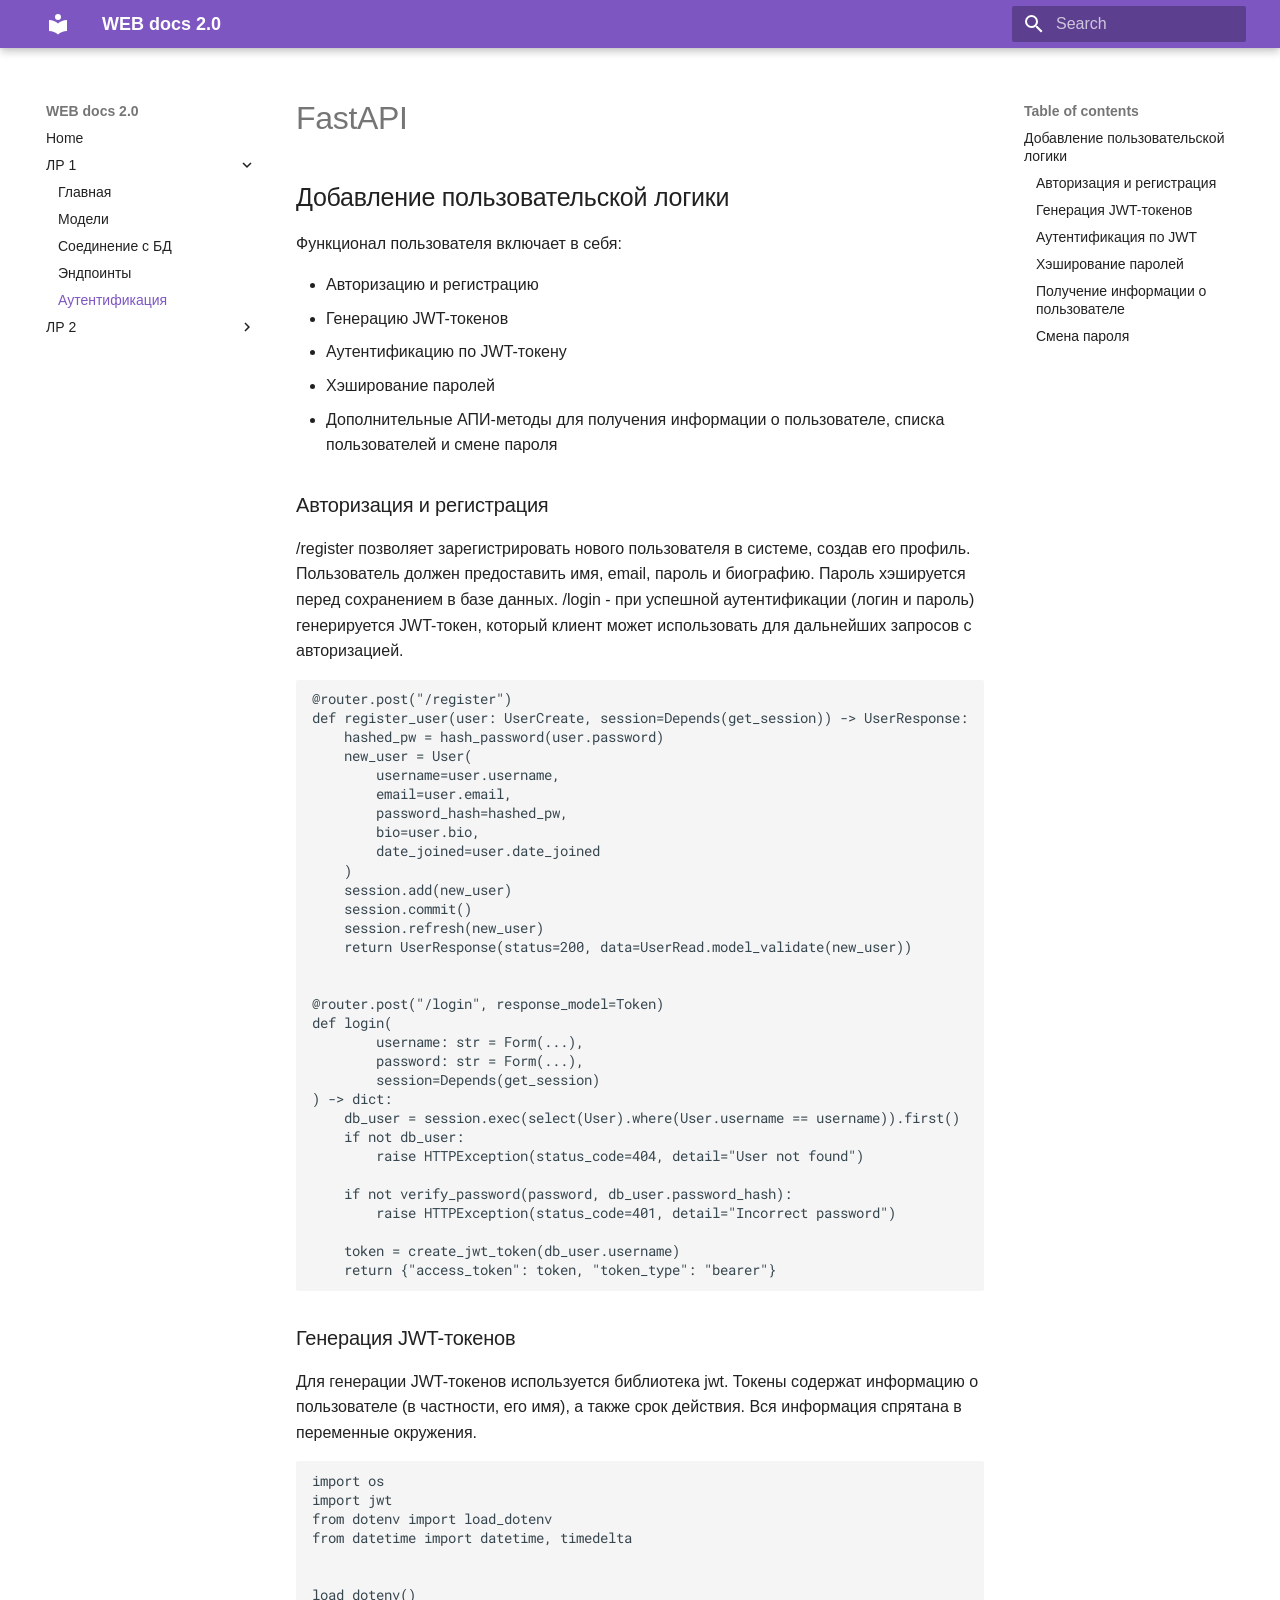
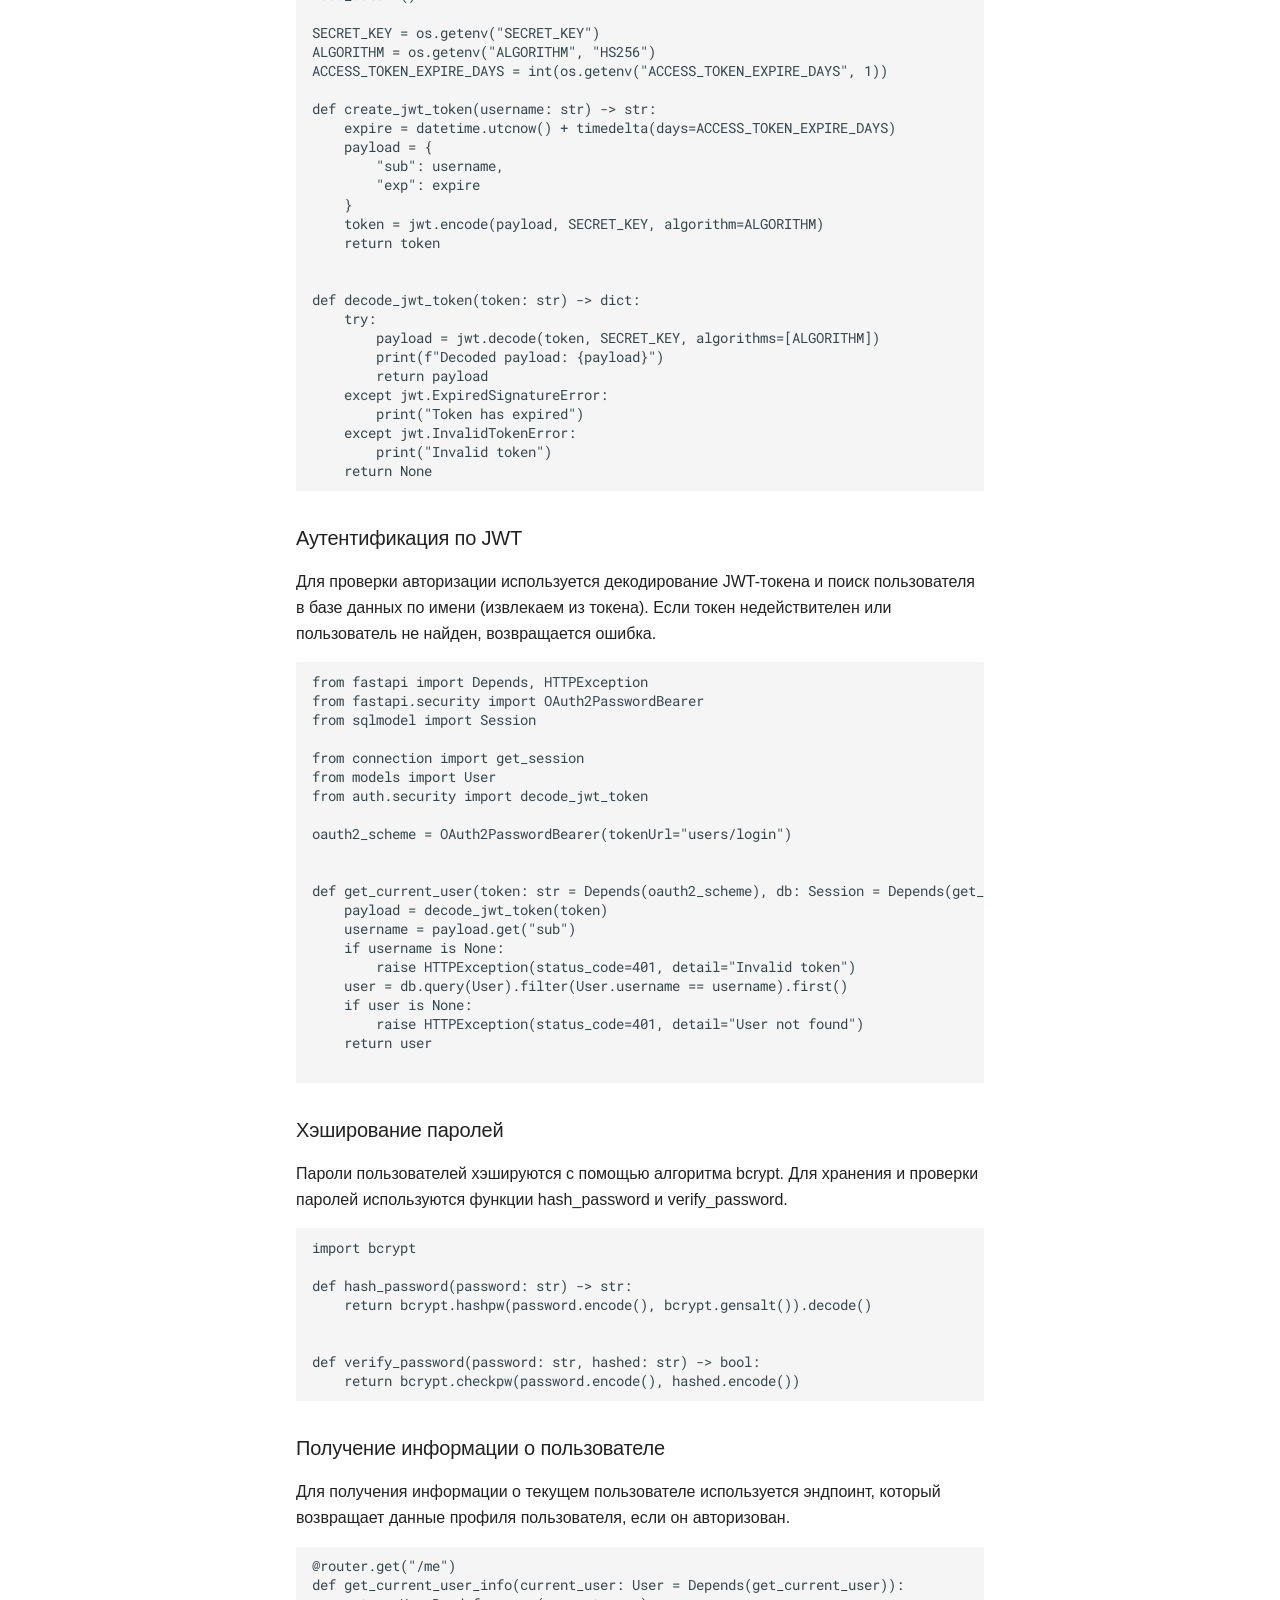
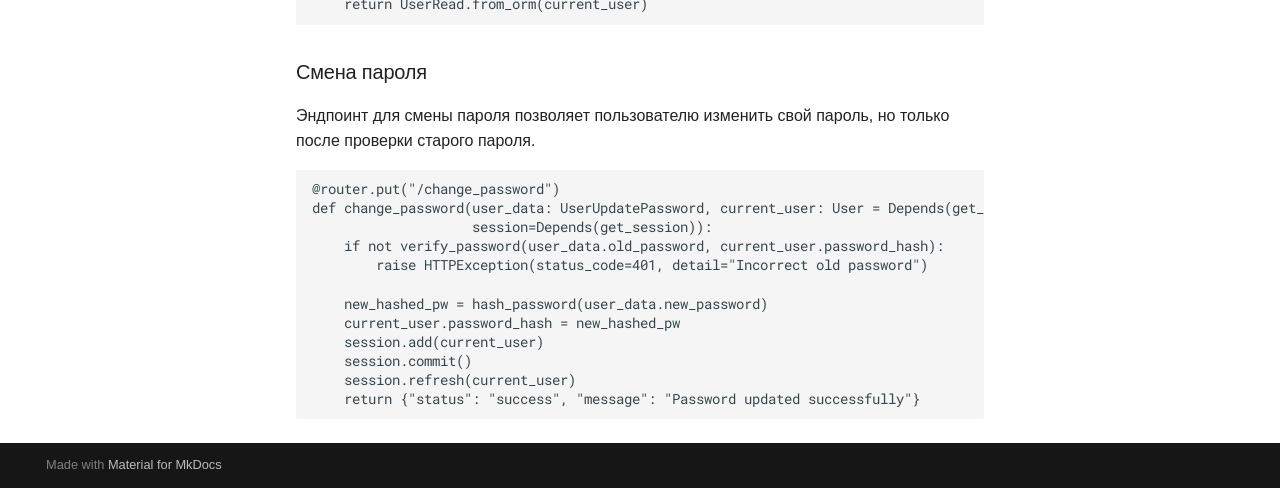
==== commit 9635a731: "Deployed 8c24620 with MkDocs version: 1.6.1" ====
--- a/lab_1/auth/index.html
+++ b/lab_1/auth/index.html
@@ -11,6 +11,8 @@
       
         <link rel="prev" href="../endpoints/">
       
+      
+        <link rel="next" href="../../lab_2/title/">
       
       
       <link rel="icon" href="../../assets/images/favicon.png">
@@ -478,6 +480,120 @@
   
 </nav>
       
+    </li>
+  
+
+              
+            
+          </ul>
+        </nav>
+      
+    </li>
+  
+
+    
+      
+      
+  
+  
+  
+  
+    
+    
+    
+    
+    
+    <li class="md-nav__item md-nav__item--nested">
+      
+        
+        
+        <input class="md-nav__toggle md-toggle " type="checkbox" id="__nav_3" >
+        
+          
+          <label class="md-nav__link" for="__nav_3" id="__nav_3_label" tabindex="0">
+            
+  
+  
+  <span class="md-ellipsis">
+    ЛР 2
+    
+  </span>
+  
+
+            <span class="md-nav__icon md-icon"></span>
+          </label>
+        
+        <nav class="md-nav" data-md-level="1" aria-labelledby="__nav_3_label" aria-expanded="false">
+          <label class="md-nav__title" for="__nav_3">
+            <span class="md-nav__icon md-icon"></span>
+            ЛР 2
+          </label>
+          <ul class="md-nav__list" data-md-scrollfix>
+            
+              
+                
+  
+  
+  
+  
+    <li class="md-nav__item">
+      <a href="../../lab_2/title/" class="md-nav__link">
+        
+  
+  
+  <span class="md-ellipsis">
+    Главная
+    
+  </span>
+  
+
+      </a>
+    </li>
+  
+
+              
+            
+              
+                
+  
+  
+  
+  
+    <li class="md-nav__item">
+      <a href="../../lab_2/task_1/" class="md-nav__link">
+        
+  
+  
+  <span class="md-ellipsis">
+    Задача 1
+    
+  </span>
+  
+
+      </a>
+    </li>
+  
+
+              
+            
+              
+                
+  
+  
+  
+  
+    <li class="md-nav__item">
+      <a href="../../lab_2/task_2/" class="md-nav__link">
+        
+  
+  
+  <span class="md-ellipsis">
+    Задача 2
+    
+  </span>
+  
+
+      </a>
     </li>
   
 
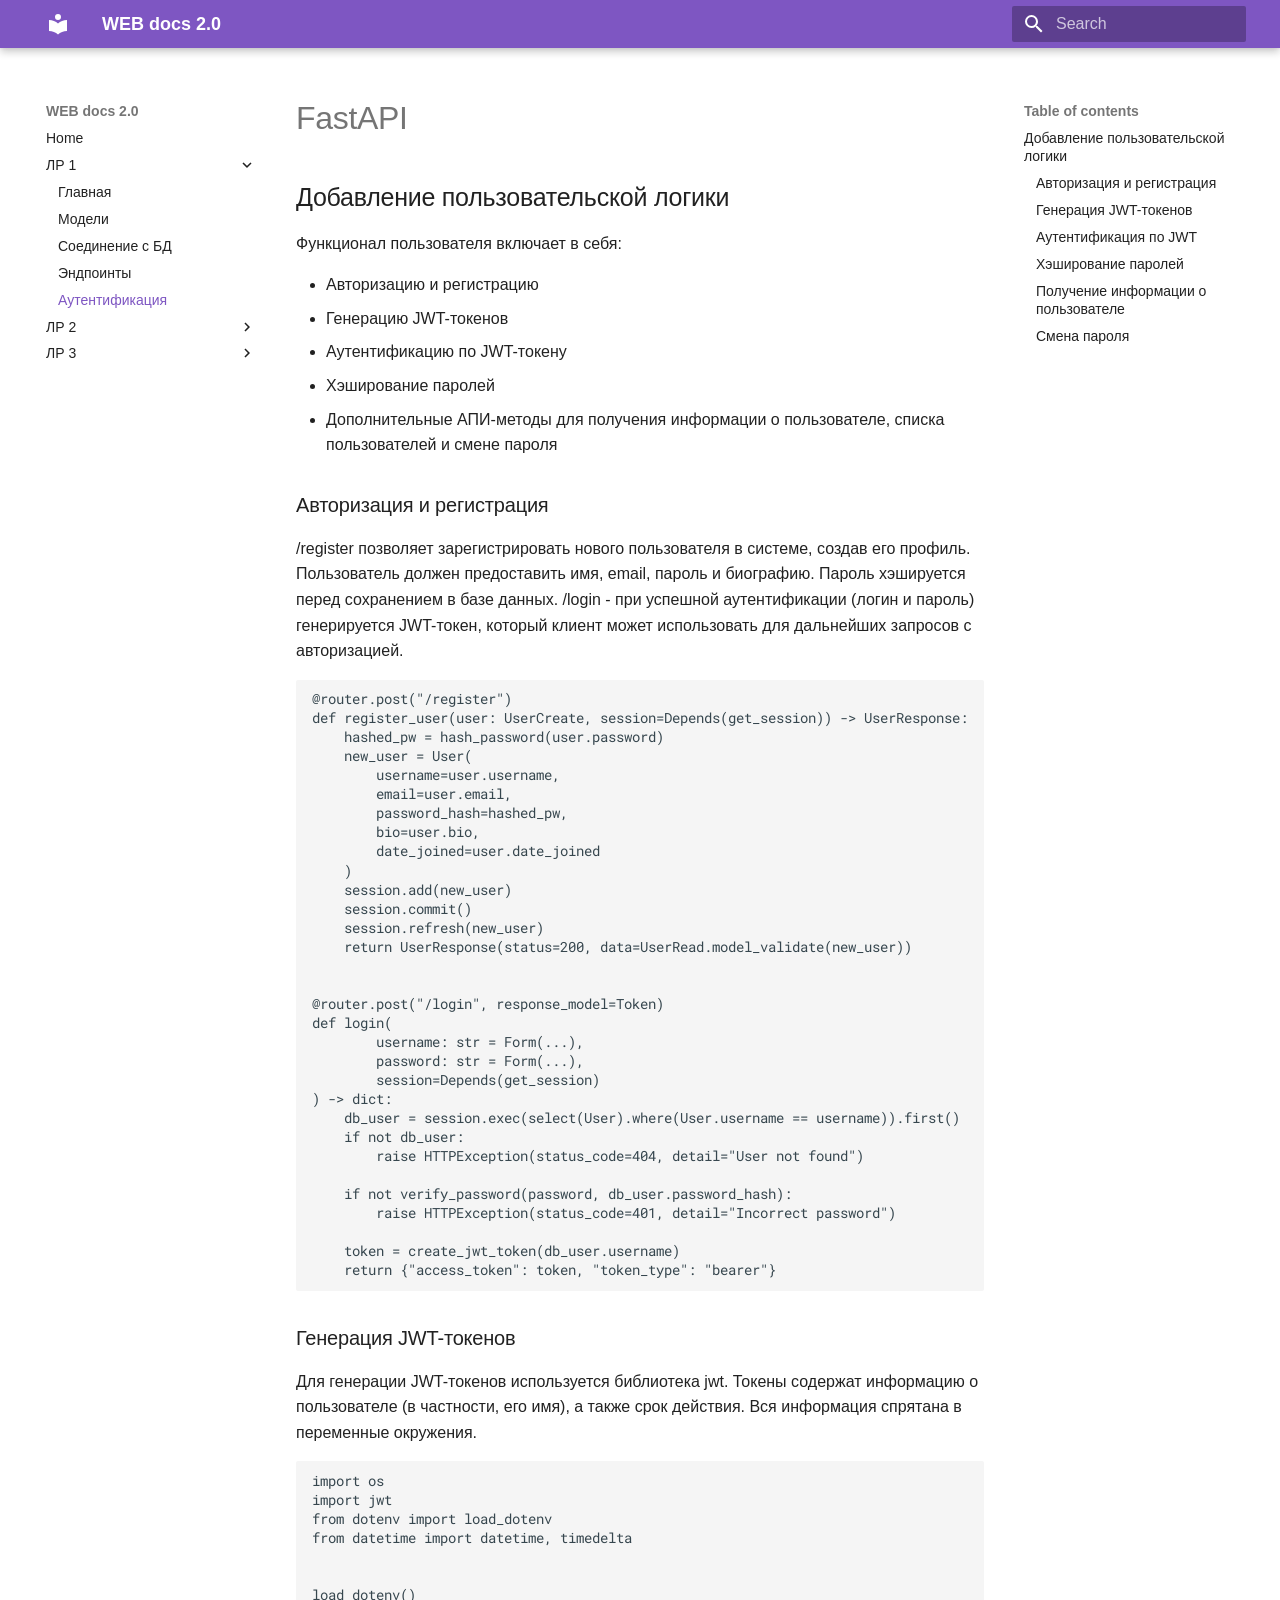
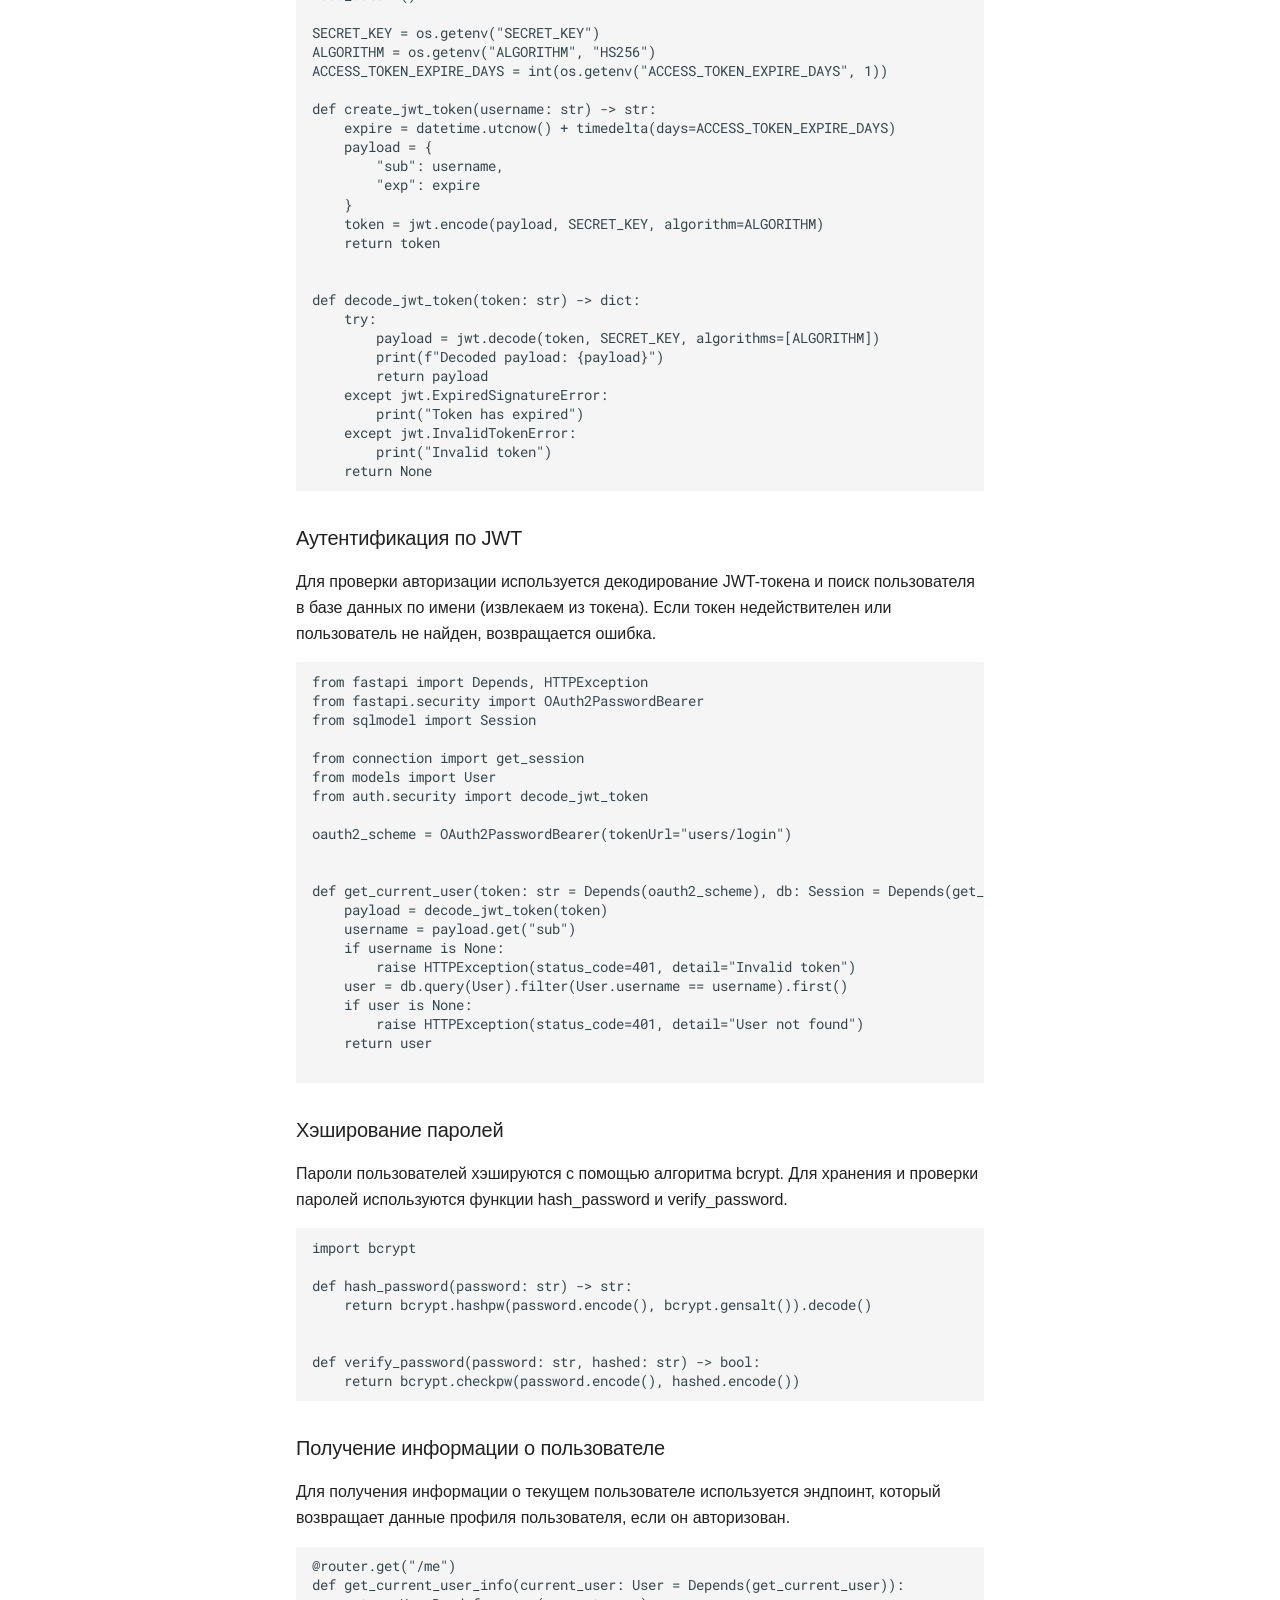
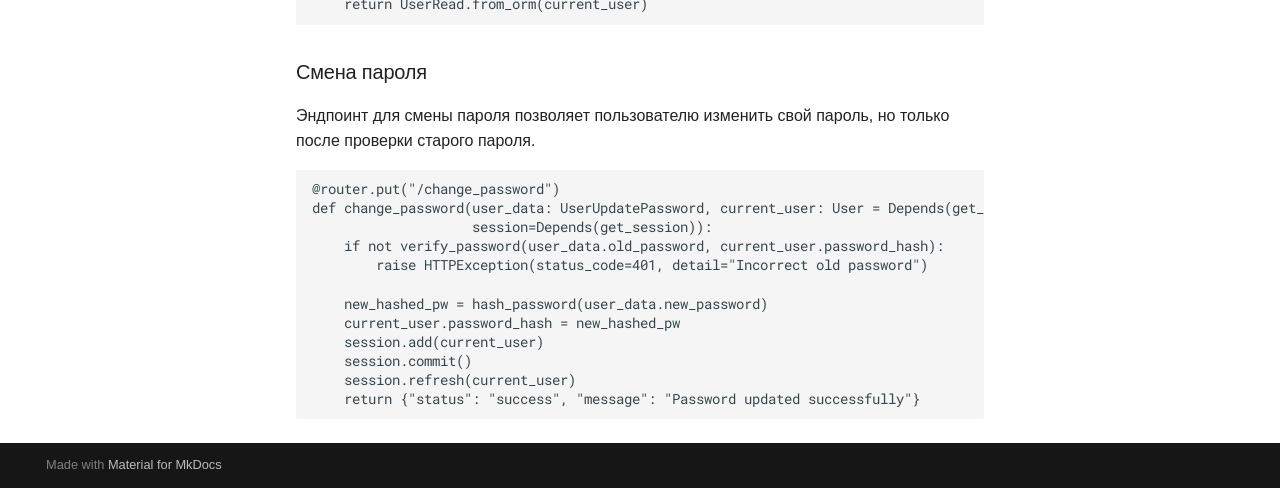
==== commit 3ed1998f: "Deployed 8c24620 with MkDocs version: 1.6.1" ====
--- a/lab_1/auth/index.html
+++ b/lab_1/auth/index.html
@@ -589,6 +589,97 @@
   
   <span class="md-ellipsis">
     Задача 2
+    
+  </span>
+  
+
+      </a>
+    </li>
+  
+
+              
+            
+          </ul>
+        </nav>
+      
+    </li>
+  
+
+    
+      
+      
+  
+  
+  
+  
+    
+    
+    
+    
+    
+    <li class="md-nav__item md-nav__item--nested">
+      
+        
+        
+        <input class="md-nav__toggle md-toggle " type="checkbox" id="__nav_4" >
+        
+          
+          <label class="md-nav__link" for="__nav_4" id="__nav_4_label" tabindex="0">
+            
+  
+  
+  <span class="md-ellipsis">
+    ЛР 3
+    
+  </span>
+  
+
+            <span class="md-nav__icon md-icon"></span>
+          </label>
+        
+        <nav class="md-nav" data-md-level="1" aria-labelledby="__nav_4_label" aria-expanded="false">
+          <label class="md-nav__title" for="__nav_4">
+            <span class="md-nav__icon md-icon"></span>
+            ЛР 3
+          </label>
+          <ul class="md-nav__list" data-md-scrollfix>
+            
+              
+                
+  
+  
+  
+  
+    <li class="md-nav__item">
+      <a href="../../lab_3/title/" class="md-nav__link">
+        
+  
+  
+  <span class="md-ellipsis">
+    Главная
+    
+  </span>
+  
+
+      </a>
+    </li>
+  
+
+              
+            
+              
+                
+  
+  
+  
+  
+    <li class="md-nav__item">
+      <a href="../../lab_3/task/" class="md-nav__link">
+        
+  
+  
+  <span class="md-ellipsis">
+    Ход работы
     
   </span>
   
